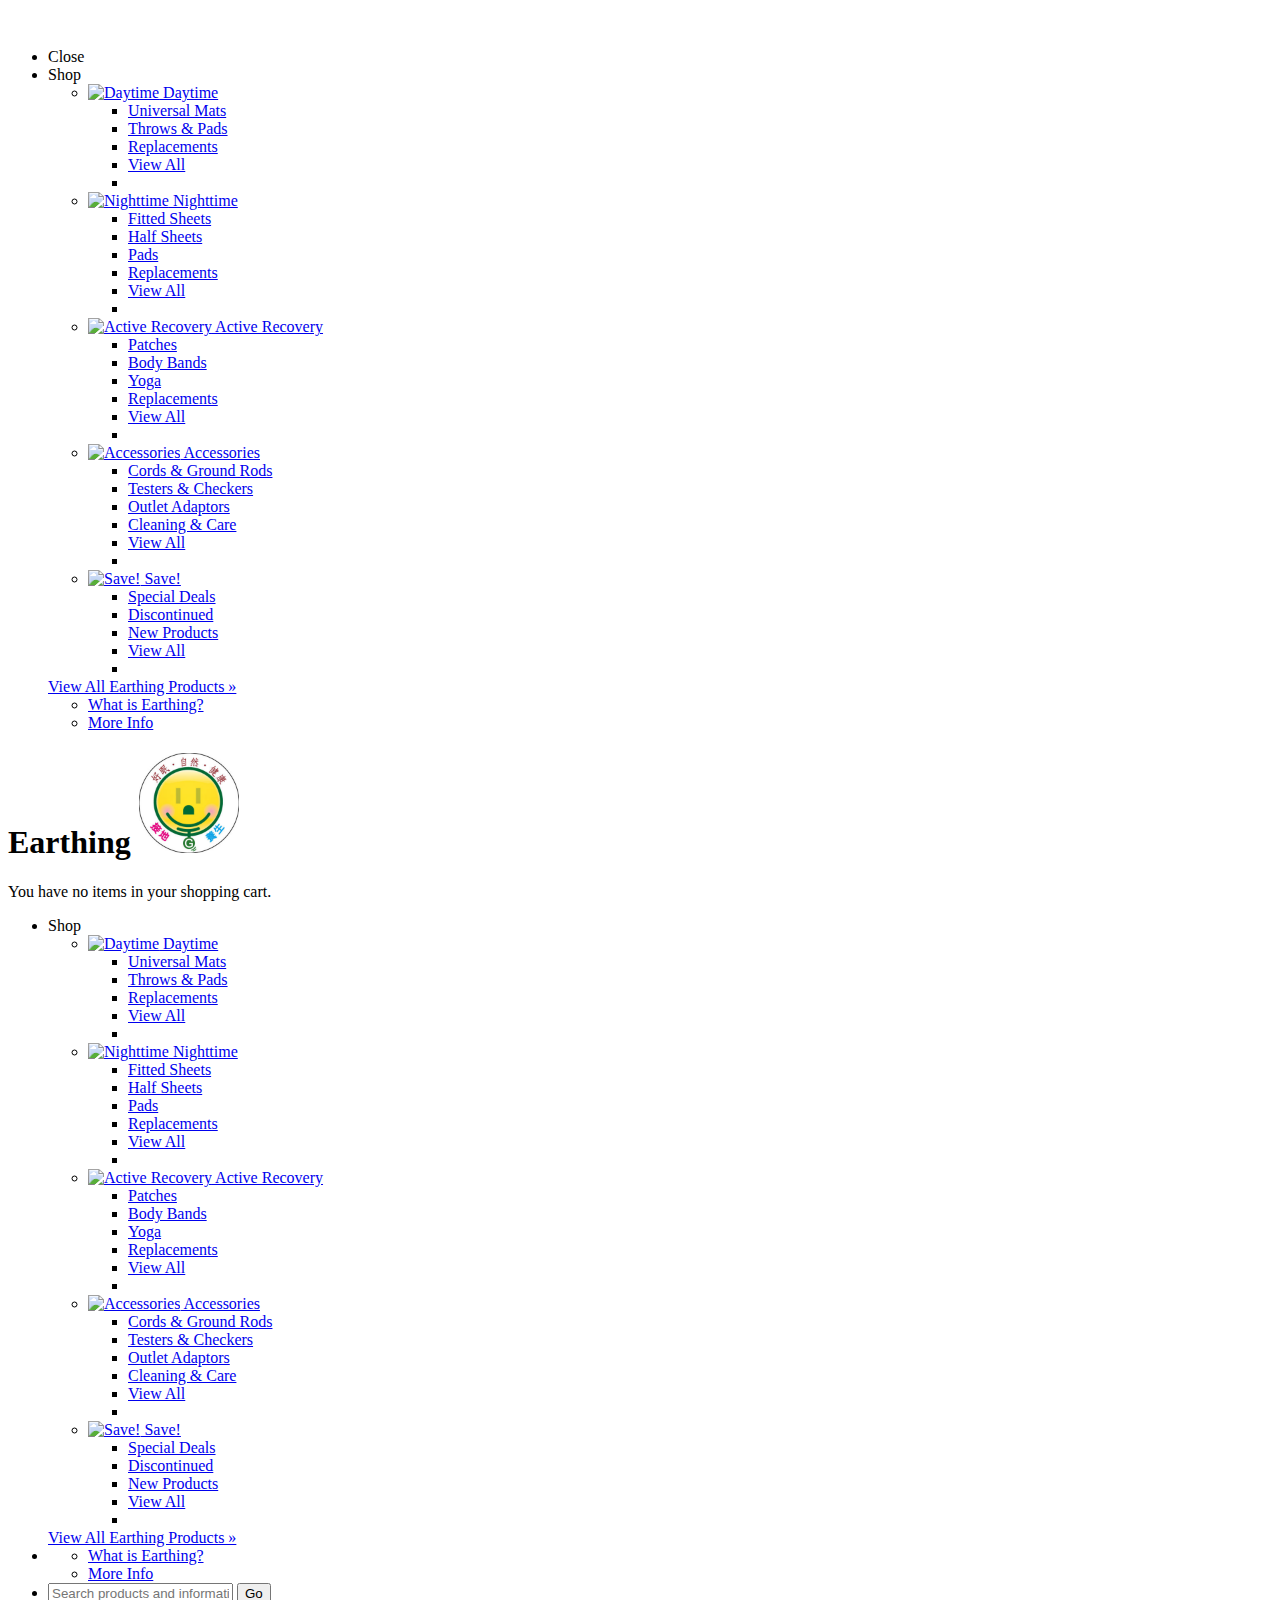
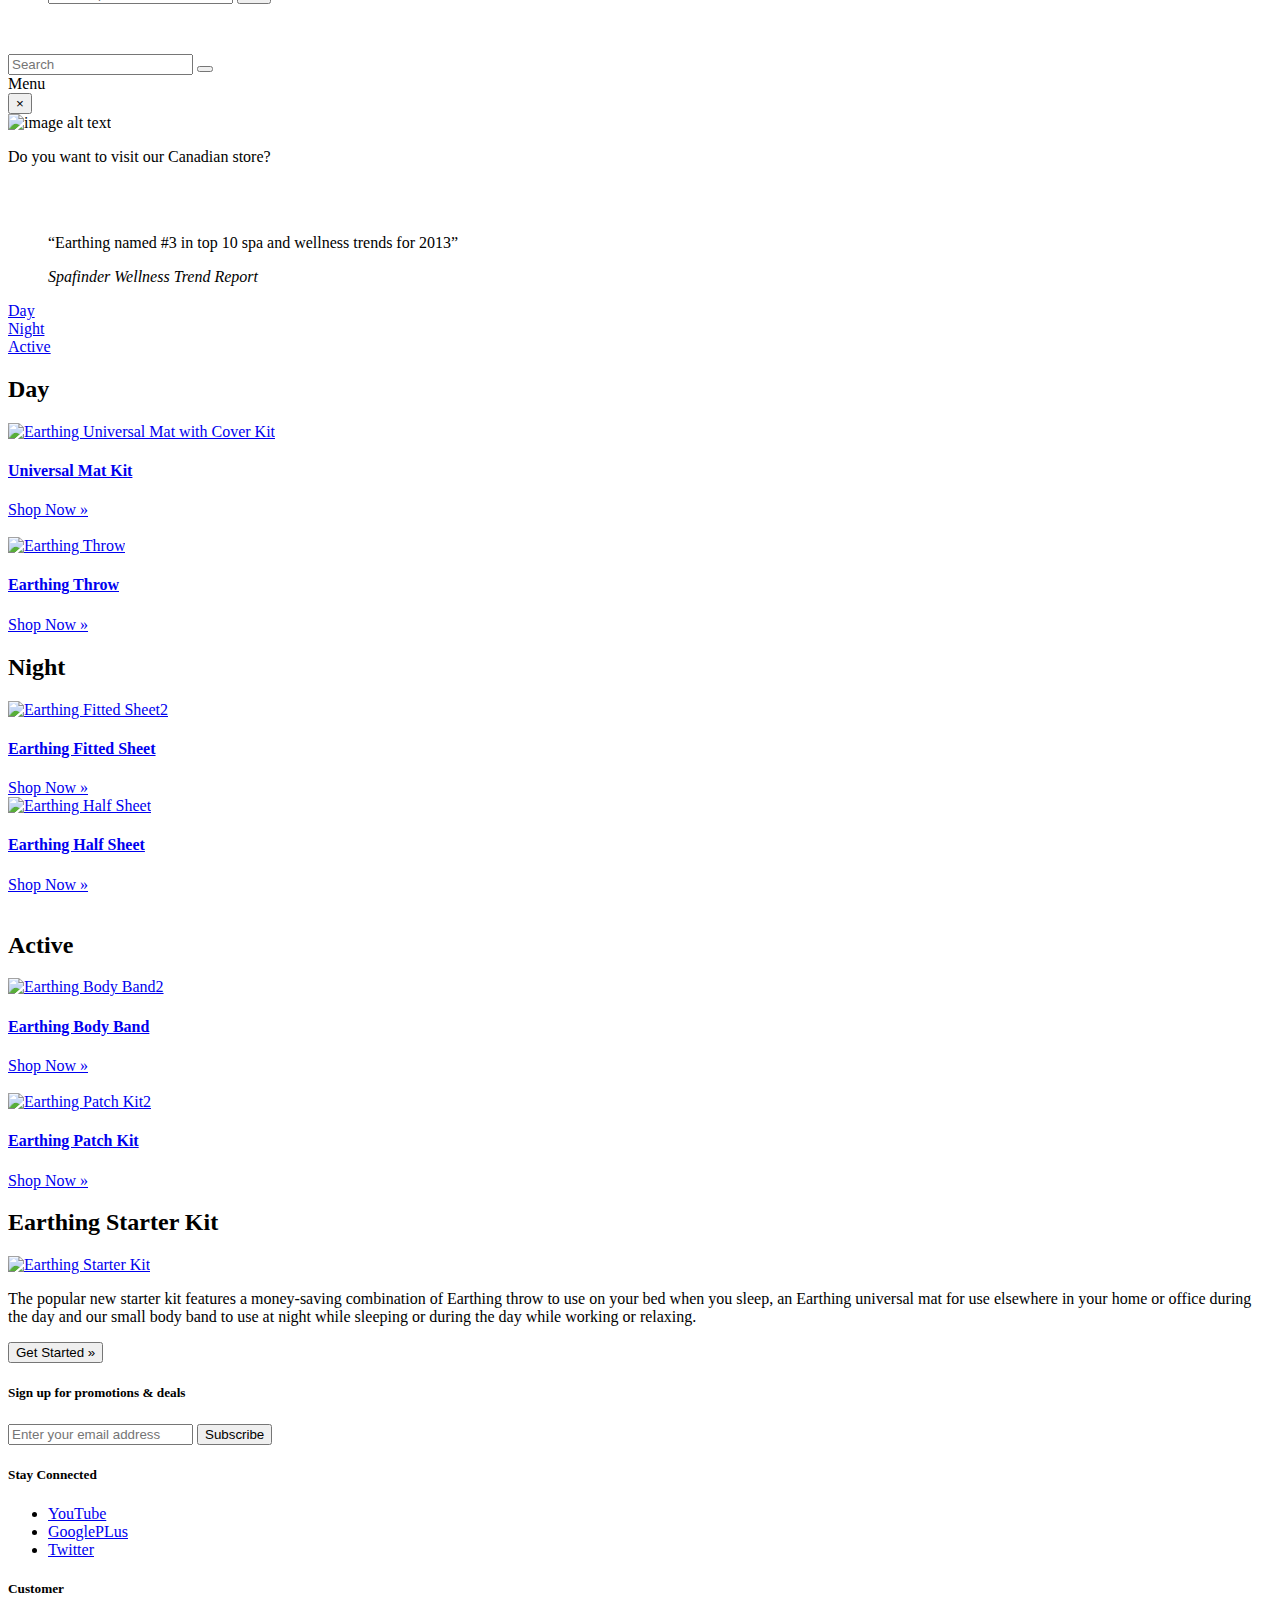
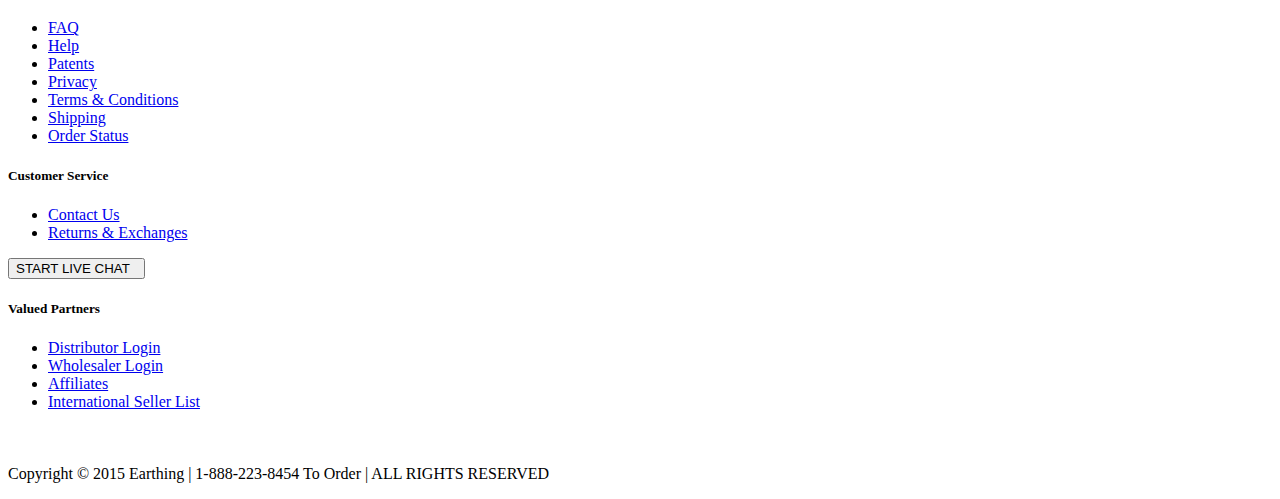
==== index.html @ 1d1a1a99 "Rename earthing-bare - 複製.html to index.html" ====
﻿<!DOCTYPE html>
<html lang="zh-TW">

<head>
<!-- 網頁編碼!-->
<meta http-equiv="Content-Type" content="text/html; charset=utf-8">
<meta name="viewport" content="width=device-width, initial-scale=1">

<title> Earthing Baby
</title>

<!-- 描述!-->
<meta name="description" content="Cheap Earthing products like starter kits, grounded sheets, mats &amp; more.">

<!-- 關鍵字!-->
<meta name="keywords" content="earthingsleep,earthing sleep,揭地寶,接地寶,grounding taiwan,Earthing Grounding kits, Earthing pads, Earthing and Grounding products, Earth mats, Grounding sheets, Grounded, Grounding">

<!-- 網頁隱私!-->
<meta name="robots" content="INDEX,NOFOLLOW">

<!-- 網站 tabs &　書籤圖!-->
<link rel="icon" href="https://.png" type="image/x-icon">
<link rel="shortcut icon" href="https://www.earthing.com/media/favicon/default/favicon.png" type="image/x-icon">

<!-- 樣式表, html link的 media 屬性!-->　
<link rel="stylesheet" type="text/css" href="css/bootstrap.css" media="all" />
<link rel="stylesheet" type="text/css" href="css/bootstrap-select.css" media="all" />
<link rel="stylesheet" type="text/css" href="css/responsive-main.css" media="all" />
<link rel="stylesheet" type="text/css" href="css/earthing-main.css" media="all" />

<!-- 作者!-->
<link rel="author" href="" content="me" />


<script type="text/javascript">
</script>

<div id="mobile-navigation" class="visible-xs">
                <ul class="mobile-main-menu list-view">
        <li class="menu-close"><a onclick="Earthing.toggleMobileMenu();">Close<span class="icon icon-close"></span></a></li>
        
    <li class="parent">
        <a>Shop</a>
        <div class="menu-dropdown">
			<ul class="first-level clearfix">
			    							                                			        <li class="first-level parent">
			            <a href="https://www.earthing.com/daytime.html">
                            <img src="https://www.earthing.com/media/catalog/category/Icon_-_SUN.png" alt="Daytime">                            Daytime                        </a>
                        			                <ul class="second-level">
			                    			                        			                        <li class="second-level">
			                        	<a href="https://www.earthing.com/daytime/universal-mats.html">Universal Mats</a>
			                        </li>
			                    			                        			                        <li class="second-level">
			                        	<a href="https://www.earthing.com/daytime/throws-pads.html">Throws & Pads</a>
			                        </li>
			                    			                        			                        <li class="second-level">
			                        	<a href="https://www.earthing.com/daytime/replacements-day.html">Replacements</a>
			                        </li>
			                                                    <li class="second-level visible-xs"><a href="https://www.earthing.com/daytime.html">View All</a><li>
			                </ul>
                        			        </li>
			    							                                			        <li class="first-level parent">
			            <a href="https://www.earthing.com/nighttime.html">
                            <img src="https://www.earthing.com/media/catalog/category/Icon_-_MOON.png" alt="Nighttime">                            Nighttime                        </a>
                        			                <ul class="second-level">
			                    			                        			                        <li class="second-level">
			                        	<a href="https://www.earthing.com/nighttime/fitted-sheets.html">Fitted Sheets</a>
			                        </li>
			                    			                        			                        <li class="second-level">
			                        	<a href="https://www.earthing.com/nighttime/half-sheets.html">Half Sheets</a>
			                        </li>
			                    			                        			                        <li class="second-level">
			                        	<a href="https://www.earthing.com/nighttime/pads.html">Pads</a>
			                        </li>
			                    			                        			                        <li class="second-level">
			                        	<a href="https://www.earthing.com/nighttime/replacement-sheets.html">Replacements</a>
			                        </li>
			                                                    <li class="second-level visible-xs"><a href="https://www.earthing.com/nighttime.html">View All</a><li>
			                </ul>
                        			        </li>
			    							                                			        <li class="first-level parent">
			            <a href="https://www.earthing.com/active-recovery.html">
                            <img src="https://www.earthing.com/media/catalog/category/Icon_-_BARBELL.png" alt="Active Recovery">                            Active Recovery                        </a>
                        			                <ul class="second-level">
			                    			                        			                        <li class="second-level">
			                        	<a href="https://www.earthing.com/active-recovery/patches.html">Patches</a>
			                        </li>
			                    			                        			                        <li class="second-level">
			                        	<a href="https://www.earthing.com/active-recovery/body-bands.html">Body Bands</a>
			                        </li>
			                    			                        			                        <li class="second-level">
			                        	<a href="https://www.earthing.com/active-recovery/yoga-mats.html">Yoga</a>
			                        </li>
			                    			                        			                        <li class="second-level">
			                        	<a href="https://www.earthing.com/active-recovery/replacements-active.html">Replacements</a>
			                        </li>
			                                                    <li class="second-level visible-xs"><a href="https://www.earthing.com/active-recovery.html">View All</a><li>
			                </ul>
                        			        </li>
			    							                                			        <li class="first-level parent">
			            <a href="https://www.earthing.com/accessories.html">
                            <img src="https://www.earthing.com/media/catalog/category/Icon_-_Box.png" alt="Accessories">                            Accessories                        </a>
                        			                <ul class="second-level">
			                    			                        			                        <li class="second-level">
			                        	<a href="https://www.earthing.com/accessories/cords-ground-rods.html">Cords & Ground Rods</a>
			                        </li>
			                    			                        			                        <li class="second-level">
			                        	<a href="https://www.earthing.com/accessories/testers-checkers.html">Testers & Checkers</a>
			                        </li>
			                    			                        			                        <li class="second-level">
			                        	<a href="https://www.earthing.com/accessories/outlet-adaptors.html">Outlet Adaptors</a>
			                        </li>
			                    			                        			                        <li class="second-level">
			                        	<a href="https://www.earthing.com/accessories/cleaning-care.html">Cleaning & Care</a>
			                        </li>
			                                                    <li class="second-level visible-xs"><a href="https://www.earthing.com/accessories.html">View All</a><li>
			                </ul>
                        			        </li>
			    							                                			        <li class="first-level parent">
			            <a href="https://www.earthing.com/save.html">
                            <img src="https://www.earthing.com/media/catalog/category/Icon_-_Tag.png" alt="Save!">                            Save!                        </a>
                        			                <ul class="second-level">
			                    			                        			                        <li class="second-level">
			                        	<a href="https://www.earthing.com/save/special-deals.html">Special Deals</a>
			                        </li>
			                    			                        			                        <li class="second-level">
			                        	<a href="https://www.earthing.com/save/discontinued.html">Discontinued</a>
			                        </li>
			                    			                        			                        <li class="second-level">
			                        	<a href="https://www.earthing.com/save/new-products.html">New Products</a>
			                        </li>
			                                                    <li class="second-level visible-xs"><a href="https://www.earthing.com/save.html">View All</a><li>
			                </ul>
                        			        </li>
			    			</ul>
	    	<div class="view-all hidden-xs"><a href="https://www.earthing.com/all-products.html">View All Earthing Products &raquo;</a></div>
    	</div>
    </li>
        <ul>
<li><a href="https://www.earthing.com/what-is-earthing/">What is Earthing?</a></li>
<li><a href="https://www.earthing.com/what-is-earthing/#landing-book">More Info</a></li>
</ul>
</div>
</head>



<body class=" cms-index-index cms-home">
<div id="page">
        <noscript>
        <div class="global-site-notice noscript">
            <div class="notice-inner">
                <p>
                    <strong>JavaScript seems to be disabled in your browser.</strong><br />
                    You must have JavaScript enabled in your browser to utilize the functionality of this website.                </p>
            </div>
        </div>
    </noscript>
    <header id="top">
    <div class="container-fluid">
                <div class="row">
            <div class="branding col-xs-12 col-sm-3">
                                    <h1 class="logo">
                        <strong>Earthing</strong>
                        <a href="https://www.earthing.com/" title="Earthing">
<!-- 商圖!-->
                            <img class="img-responsive" src="logo.png" width="100" alt="Earthing">
                        </a>
                    </h1>
                            </div>
           

 <div class="header-menu col-sm-9 hidden-xs">
    <div class="account-buttons">
        <a href=""></a>
    </div>
                    
<div class="top-cart">
        <a class="block-title no-items" href="">
        </a>
    <div id="topCartContent" class="block-content hidden-xs">
        <div class="inner-wrapper">                            <p class="cart-empty">
                You have no items in your shopping cart.            </p>
             </div>
</div>
                                    </div>


                <ul class="main-menu">
                    
    <li class="parent">
        <a>Shop</a>
        <div class="menu-dropdown">
			<ul class="first-level clearfix">
			    							                                			        <li class="first-level parent">
			            <a href="https://www.earthing.com/daytime.html">
                            <img src="https://www.earthing.com/media/catalog/category/Icon_-_SUN.png" alt="Daytime">                            Daytime                        </a>
                        			                <ul class="second-level">
			                    			                        			                        <li class="second-level">
			                        	<a href="https://www.earthing.com/daytime/universal-mats.html">Universal Mats</a>
			                        </li>
			                    			                        			                        <li class="second-level">
			                        	<a href="https://www.earthing.com/daytime/throws-pads.html">Throws & Pads</a>
			                        </li>
			                    			                        			                        <li class="second-level">
			                        	<a href="https://www.earthing.com/daytime/replacements-day.html">Replacements</a>
			                        </li>
			                                                    <li class="second-level visible-xs"><a href="https://www.earthing.com/daytime.html">View All</a><li>
			                </ul>
                        			        </li>
			    							                                			        <li class="first-level parent">
			            <a href="https://www.earthing.com/nighttime.html">
                            <img src="https://www.earthing.com/media/catalog/category/Icon_-_MOON.png" alt="Nighttime">                            Nighttime                        </a>
                        			                <ul class="second-level">
			                    			                        			                        <li class="second-level">
			                        	<a href="https://www.earthing.com/nighttime/fitted-sheets.html">Fitted Sheets</a>
			                        </li>
			                    			                        			                        <li class="second-level">
			                        	<a href="https://www.earthing.com/nighttime/half-sheets.html">Half Sheets</a>
			                        </li>
			                    			                        			                        <li class="second-level">
			                        	<a href="https://www.earthing.com/nighttime/pads.html">Pads</a>
			                        </li>
			                    			                        			                        <li class="second-level">
			                        	<a href="https://www.earthing.com/nighttime/replacement-sheets.html">Replacements</a>
			                        </li>
			                                                    <li class="second-level visible-xs"><a href="https://www.earthing.com/nighttime.html">View All</a><li>
			                </ul>
                        			        </li>
			    							                                			        <li class="first-level parent">
			            <a href="https://www.earthing.com/active-recovery.html">
                            <img src="https://www.earthing.com/media/catalog/category/Icon_-_BARBELL.png" alt="Active Recovery">                            Active Recovery                        </a>
                        			                <ul class="second-level">
			                    			                        			                        <li class="second-level">
			                        	<a href="https://www.earthing.com/active-recovery/patches.html">Patches</a>
			                        </li>
			                    			                        			                        <li class="second-level">
			                        	<a href="https://www.earthing.com/active-recovery/body-bands.html">Body Bands</a>
			                        </li>
			                    			                        			                        <li class="second-level">
			                        	<a href="https://www.earthing.com/active-recovery/yoga-mats.html">Yoga</a>
			                        </li>
			                    			                        			                        <li class="second-level">
			                        	<a href="https://www.earthing.com/active-recovery/replacements-active.html">Replacements</a>
			                        </li>
			                                                    <li class="second-level visible-xs"><a href="https://www.earthing.com/active-recovery.html">View All</a><li>
			                </ul>
                        			        </li>
			    							                                			        <li class="first-level parent">
			            <a href="https://www.earthing.com/accessories.html">
                            <img src="https://www.earthing.com/media/catalog/category/Icon_-_Box.png" alt="Accessories">                            Accessories                        </a>
                        			                <ul class="second-level">
			                    			                        			                        <li class="second-level">
			                        	<a href="https://www.earthing.com/accessories/cords-ground-rods.html">Cords & Ground Rods</a>
			                        </li>
			                    			                        			                        <li class="second-level">
			                        	<a href="https://www.earthing.com/accessories/testers-checkers.html">Testers & Checkers</a>
			                        </li>
			                    			                        			                        <li class="second-level">
			                        	<a href="https://www.earthing.com/accessories/outlet-adaptors.html">Outlet Adaptors</a>
			                        </li>
			                    			                        			                        <li class="second-level">
			                        	<a href="https://www.earthing.com/accessories/cleaning-care.html">Cleaning & Care</a>
			                        </li>
			                                                    <li class="second-level visible-xs"><a href="https://www.earthing.com/accessories.html">View All</a><li>
			                </ul>
                        			        </li>
			    							                                			        <li class="first-level parent">
			            <a href="https://www.earthing.com/save.html">
                            <img src="https://www.earthing.com/media/catalog/category/Icon_-_Tag.png" alt="Save!">                            Save!                        </a>
                        			                <ul class="second-level">
			                    			                        			                        <li class="second-level">
			                        	<a href="https://www.earthing.com/save/special-deals.html">Special Deals</a>
			                        </li>
			                    			                        			                        <li class="second-level">
			                        	<a href="https://www.earthing.com/save/discontinued.html">Discontinued</a>
			                        </li>
			                    			                        			                        <li class="second-level">
			                        	<a href="https://www.earthing.com/save/new-products.html">New Products</a>
			                        </li>
			                                                    <li class="second-level visible-xs"><a href="https://www.earthing.com/save.html">View All</a><li>
			                </ul>
                        			        </li>
			    			</ul>
	    	<div class="view-all hidden-xs"><a href="https://www.earthing.com/all-products.html">View All Earthing Products &raquo;</a></div>
    	</div>
    </li>
                    <li class="menu-links"><ul>
<li><a href="https://www.earthing.com/what-is-earthing/">What is Earthing?</a></li>
<li><a href="https://www.earthing.com/what-is-earthing/#landing-book">More Info</a></li>
</ul></li>
                    <li class="search-box">
                        <form id="search_mini_form" action="https://www.earthing.com/catalogsearch/result/" method="get">
    <div class="form-search">
        <label onclick="Earthing.focusSearch(this);"><span class="icon icon-glass"></span></label>
        <input id="search" class="form-control" type="text" name="q" placeholder="Search products and information" value="" maxlength="128">
        <span class="input-group-btn">
            <button class="btn btn-default" type="submit" title="Go">Go</button>
        </span>
    </div>
</form>
<div id="search_autocomplete" class="search-autocomplete"></div>

                    </li>
                </ul>
            </div>

            <!-- Header callout -->
            <div class="header-callout">
                <p><span style="color: #f0943b;"><b>&nbsp;</b></span></p>            </div>

            <!-- Mobile search -->
            <div class="visible-xs">
                                
<form id="search-mini-form-mobile" action="https://www.earthing.com/catalogsearch/result/" method="get">
    <div class="form-search input-group">
        <input id="mobile-search" class="form-control" type="text" placeholder="Search" name="q">
        <span class="input-group-btn">
            <button class="btn btn-default" type="submit" title="Go"><span class="icon icon-glass"></span></button>
        </span>
    </div>
</form>
<div id="search_autocomplete" class="search-autocomplete"></div>

<script>
    //<![CDATA[
    var mobileSearchForm = new Varien.searchForm('search-mini-form-mobile', 'mobile-search', 'Search');
    //]]>
</script>
            </div>

            <!-- Hamburger menu -->
            <div id="hamburger" class="col-xs-2 visible-xs" onclick="Earthing.toggleMobileMenu()">
                <span class="glyphicon glyphicon-th-list" title="Open"></span>Menu            </div>
        </div>
            </div>
</header>



    <div id="main" class="landing-page">
                    <input type="hidden" name="country_redirect_url" id="country_redirect_url" value="https://www.earthing.com/countryredirect/country/check/"/>
       
<div class="modal fade" id="redirect-modal" tabindex="-1" role="dialog" aria-labelledby="myModalLabel">
    <div class="modal-dialog" role="document">
        <div class="modal-content">
            <div class="modal-header">
                <button type="button" class="close" data-dismiss="modal" aria-label="Close"><span aria-hidden="true">&times;</span></button>
            </div>
            <div class="modal-body">
                <img src="https://www.earthing.com/skin/frontend/earthing/default/images/logo.png" alt="image alt text" />
                <p>Do you want to visit our Canadian store?</p>
            </div>
        </div>
    </div>
</div>

<div id="home-banner-C" class="main-banner graphical">
<div class="banner-image"><a href="https://www.earthing.com/new-earthing-starter-kit.html/"><img alt="" src="https://www.earthing.com/media/wysiwyg/Starter_Desktop_1.jpg" data-image-md="https://www.earthing.com/media/wysiwyg/Starter_Tablet_1.jpg" data-image-sm="https://www.earthing.com/media/wysiwyg/Starter_Mobile.jpg" /></a></div>
</div>
</div>
<div class="dots-container">&nbsp;</div>
</section> <!-- Main slider end--> <!-- News blast --> 
                                <section id="home-news" class="home-section">
                                    <div class="container-fluid">
                                     <blockquote>
                                         <p class="quote">&ldquo;Earthing named #3 in top 10 spa and wellness trends for 2013&rdquo;</p>
                                         <cite>Spafinder Wellness Trend Report</cite>
                                     </blockquote>
                                    </div>    
                                </section>
                                 <!-- News blast end --> <!-- Product highlight --> <section id="home-products" class="home-section">
<div class="container-fluid">
<div class="tabs visible-xs row" role="tablist">
<div class="col-xs-4 section-title"><a role="tab" href="#day-products" data-toggle="tab">Day</a></div>
<div class="col-xs-4 section-title active"><a role="tab" href="#night-products" data-toggle="tab">Night</a></div>
<div class="col-xs-4 section-title"><a role="tab" href="#active-products" data-toggle="tab">Active</a></div>
</div>
<div class="row">
<div id="day-products" class="products-col-wrapper col-xs-12 col-sm-4 active">
<h2 class="section-title hidden-xs">Day</h2>
<div class="products-col">
<div class="products-list">
<div class="products-list">
<div class="item last">
<div class="image-box"><a class="product-image" title="Earthing Universal Mat Kit" href="https://www.earthing.com/universal-mat-with-cover-kit.html/"><img class="img-responsive" alt="Earthing Universal Mat with Cover Kit" src="https://www.earthing.com/skin/frontend/earthing/default/images/cms/day-night-active/Day_1.jpg" height="240" width="360" /></a></div>
<h4 class="product-name"><a href="https://www.earthing.com/universal-mat-with-cover-kit.html/">Universal Mat Kit</a></h4>
<a class="shop-link" href="https://www.earthing.com/universal-mat-with-cover-kit.html/">Shop Now &raquo;</a></div>
<br />
<div class="item">
<div class="image-box"><a class="product-image" title="Earthing Throw" href="https://www.earthing.com/throw-kit.html/"><img class="img-responsive" alt="Earthing Throw" src="https://www.earthing.com/skin/frontend/earthing/default/images/cms/day-night-active/Day_3.jpg" height="240" width="360" /></a></div>
<h4 class="product-name"><a href="https://www.earthing.com/throw-kit.html/">Earthing Throw</a></h4>
<a class="shop-link" href="https://www.earthing.com/throw-kit.html/">Shop Now &raquo;</a></div>
</div>
<!-- .product-list-end --></div>
</div>
</div>
<div id="night-products" class="products-col-wrapper col-xs-12 col-sm-4 active">
<h2 class="section-title hidden-xs">Night</h2>
<div class="products-col">
<div class="products-list">
<div class="item">
<div class="image-box"><a class="product-image" title="Earthing Fitted Sheet" href="https://www.earthing.com/fitted-sheet-kits.html/"><img alt="Earthing Fitted Sheet2" src="https://www.earthing.com/media/wysiwyg/fitted_sheets.jpg" height="240" width="360" /></a></div>
<h4 class="product-name"><a href="https://www.earthing.com/fitted-sheet-kits.html/">Earthing Fitted Sheet</a></h4>
<a class="shop-link" href="https://www.earthing.com/fitted-sheet-kits.html/">Shop Now &raquo;</a></div>
<div class="item last">
<div class="image-box"><a class="product-image" title="Earthing Half Sheet" href="https://www.earthing.com/half-sheet-kit.html/"><img alt="Earthing Half Sheet" src="https://www.earthing.com/media/wysiwyg/WOMANBEDHALFSHEET.jpg" height="240" width="360" /></a></div>
<h4 class="product-name"><a href="https://www.earthing.com/half-sheet-kit.html/">Earthing Half Sheet</a></h4>
<a class="shop-link" href="https://www.earthing.com/half-sheet-kit.html/">Shop Now &raquo;</a></div>
<div class="item">
<div class="image-box">&nbsp;</div>
</div>
</div>
<!-- .product-list-end --></div>
</div>
<div id="active-products" class="products-col-wrapper col-xs-12 col-sm-4 active">
<h2 class="section-title hidden-xs">Active</h2>
<div class="products-col">
<div class="products-list">
<div class="item">
<div class="image-box"><a class="product-image" title="Earthing Body Band" href="https://www.earthing.com/earthing-body-band-kit.html/"><img alt="Earthing Body Band2" src="https://www.earthing.com/media/wysiwyg/New_Body_Band.jpg" height="240" width="360" /></a></div>
<h4 class="product-name"><a href="https://www.earthing.com/earthing-body-band-kit.html/">Earthing Body Band</a></h4>
<a class="shop-link" href="https://www.earthing.com/earthing-body-band-kit.html/">Shop Now &raquo;</a></div>
<br />
<div class="item">
<div class="image-box"><a class="product-image" title="Earthing Patch Kit" href="https://www.earthing.com/patches-kit-50.html/"><img alt="Earthing Patch Kit2" src="https://www.earthing.com/media/wysiwyg/patches_photo.jpg" height="240" width="360" /></a></div>
<h4 class="product-name"><a href="https://www.earthing.com/patches-kit-50.html/">Earthing Patch Kit</a></h4>
<a class="shop-link" href="https://www.earthing.com/patches-kit-50.html/">Shop Now &raquo;</a></div>
</div>
<!-- .product-list-end --></div>
</div>
</div>
</div>
</section> <!-- Product highlight end --> <!-- Featured Kit section --> <section id="home-kit" class="home-section">
<div class="container-fluid">
<h2 class="section-title">Earthing Starter Kit</h2>
<a href="https://www.earthing.com/new-earthing-starter-kit.html/"> <img class="img-responsive" alt="Earthing Starter Kit" src="https://www.earthing.com/media/wysiwyg/Starter_on_Home_Page.jpg" /> </a>
<p class="content"><span>The popular new starter kit features a money-saving combination of Earthing throw&nbsp;to use on your bed when you sleep, an Earthing universal mat for use elsewhere in your home or office during the day and our small body band&nbsp;to use at night while sleeping or during the day while working or relaxing.</span></p>
<button class="btn btn-primary btn-lg" onclick="setLocation('https://www.earthing.com/new-earthing-starter-kit.html/')">Get Started &raquo;</button></div>
</section> <!-- Featured Kit section end --> <!-- GB Promo -->  <!-- GB Promo end --></div></div>    </div>
        <footer>
    <div class="container-fluid">
        <div class="row">
            <div class="col-xs-12 hidden-sm col-md-3">
                                <form id="newsletter-validate-detail" action="https://www.earthing.com/newsletter/subscriber/new/" method="post">
    <h5 class="block-title heading">Sign up for promotions &amp; deals</h5>
    <div class="input-group">
        <input name="email" type="text" id="newsletter" placeholder="Enter your email address" class="form-control required-entry validate-email" />
        <span class="input-group-btn">
            <button type="submit" class="btn btn-primary" title="Subscribe">Subscribe</button>
        </span>
    </div>
</form>

                                
                                <h5 class="block-title">Stay Connected</h5>
                                <ul class="social-links">
                                    
                                    <li><a class="social youtube" href="https://www.youtube.com/user/EarthingOriginal" target="_blank" rel="nofollow"> <span>YouTube</span></a></li>
                                    <li><a class="social google_plus" href="https://plus.google.com/103690250198263893011" target="_blank" rel="nofollow"> <span>GooglePLus</span></a></li>
                                    <li><a class="social twitter" href="https://twitter.com/earthing" target="_blank" rel="nofollow"> <span>Twitter</span></a></li>
                                </ul>
                                </div>
            <div class="col-xs-12 col-sm-4 col-md-3"><h5 class="block-title">Customer</h5>
<ul>
<li><a href="https://www.earthing.com/faq/">FAQ</a></li>
<li><a class="zendesk-help" href="https://www.earthing.com/help/">Help</a></li>
<li><a href="https://www.earthing.com/patents/">Patents</a></li>
<li><a href="https://www.earthing.com/privacy/">Privacy</a></li>
<li><a href="https://www.earthing.com/terms/">Terms &amp; Conditions</a></li>
<li><a href="https://www.earthing.com/shipping/">Shipping</a></li>
<li><a href="https://www.earthing.com/sales/order/history/">Order Status</a></li>
</ul></div>
            <div class="col-xs-12 col-sm-4 col-md-3"><h5 class="block-title">Customer Service</h5>
<ul class="bullet">
<li><a href="https://www.earthing.com/contacts/">Contact Us</a></li>
<li><a href="https://www.earthing.com/returns/">Returns &amp; Exchanges</a></li>
</ul>
<p><span class="input-group-btn"> <button class="btn btn-primary start-chat" title="Click to start Chat" type="submit">START LIVE CHAT <span class="custom-icon-chat">&nbsp;</span> </button> </span></p>
<h5 class="block-title">Valued Partners</h5>
<ul class="bullet">
<li><a href="//www.earthingdistributor.com">Distributor Login</a></li>
<li><a href="//www.earthingwholesaler.com">Wholesaler Login</a></li>
<li><a title="Affiliate Signup" href="https://www.earthing.com/affiliate-signup/?___store=default" target="_self">Affiliates</a></li>
<li><a href="//www.earthing.com/international">International Seller List</a></li>
<!-- Disabled temporarily 
<li><a href="https://www.earthing.com/">Affiliate Program</a></li>
--></ul></div>
            <div class="col-xs-12 col-sm-4 col-md-3">
                                <div class="fb-like-box" data-href="https://www.facebook.com/earthing.com" data-width="220" data-colorscheme="light" data-show-faces="true" data-header="true" data-stream="false" data-show-border="true"></div>

                                
        <table width="135" border="0" cellpadding="2" cellspacing="0" title="Click to Verify - This site chose GeoTrust SSL for secure e-commerce and confidential communications.">
            <tr>
                <td width="135" align="center" valign="top">


                    <br />
                    
                </td>
            </tr>
        </table>
        <p class="copyright">
            Copyright &copy; 2015 Earthing | 1-888-223-8454 To Order | ALL RIGHTS RESERVED        </p>
    </div>
    <a id="scroll-to-top" class="glyphicon glyphicon-chevron-up" href="#top" title="Scroll to top"></a>

    <div itemscope itemtype="http://data-vocabulary.org/Organization">

    
            <meta itemprop="name" content="Earthing.com" />
    
    <span itemprop="address" itemscope itemtype="http://data-vocabulary.org/Address">
                    <meta itemprop="street-address" content="72320 Manufacturing Rd" />
                            <meta itemprop="locality" content="Thousand Palms" />
                            <meta itemprop="region" content="California" />
                            <meta itemprop="postal-code" content="92276" />
                            <meta itemprop="country-name" content="United States" />
            </span>

            <meta itemprop="phone" content="1-888-223-8454" />
    
            <link itemprop="url" href="www.earthing.com"/>
    
</div>
</footer>
<div class="device-xs visible-xs"></div>
<div class="device-sm visible-sm"></div>
<div class="device-md visible-md"></div>
<div class="device-lg visible-lg"></div>

<script type="text/javascript">
</script>

</body>
</html>
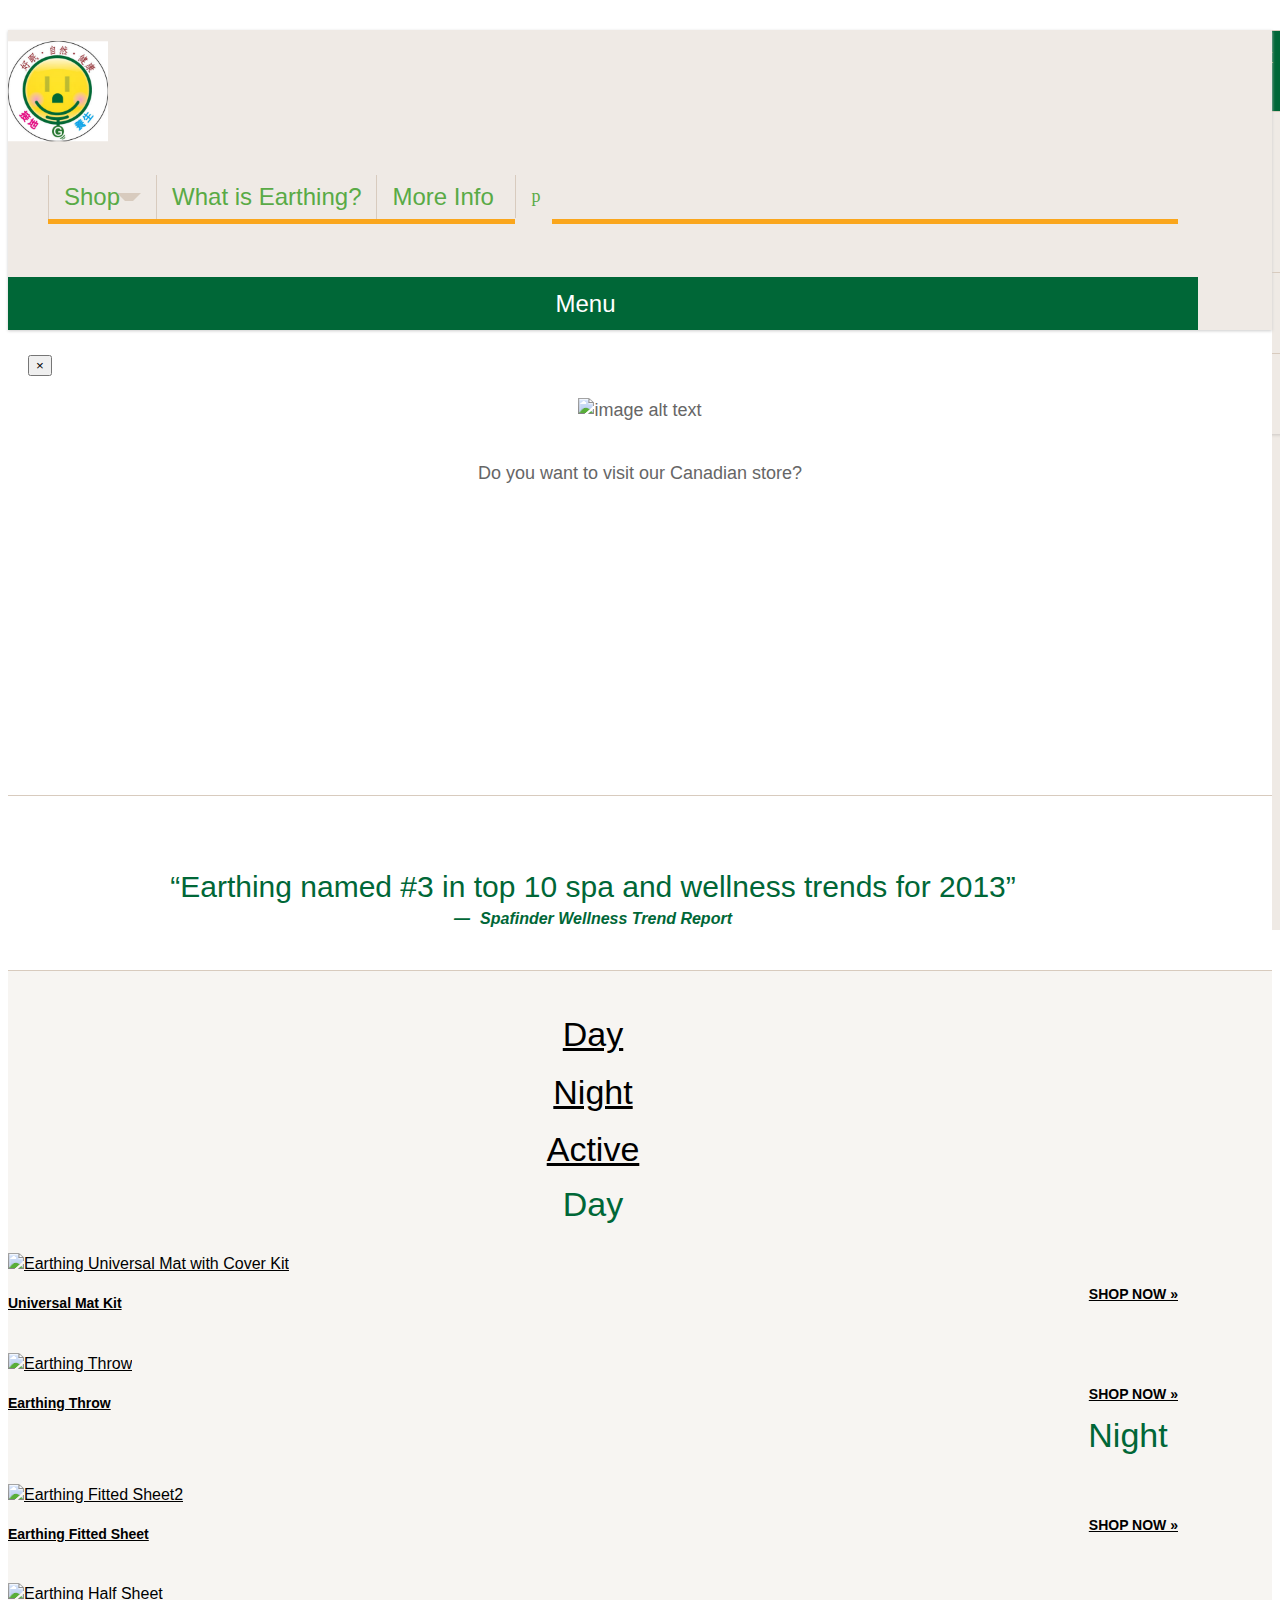
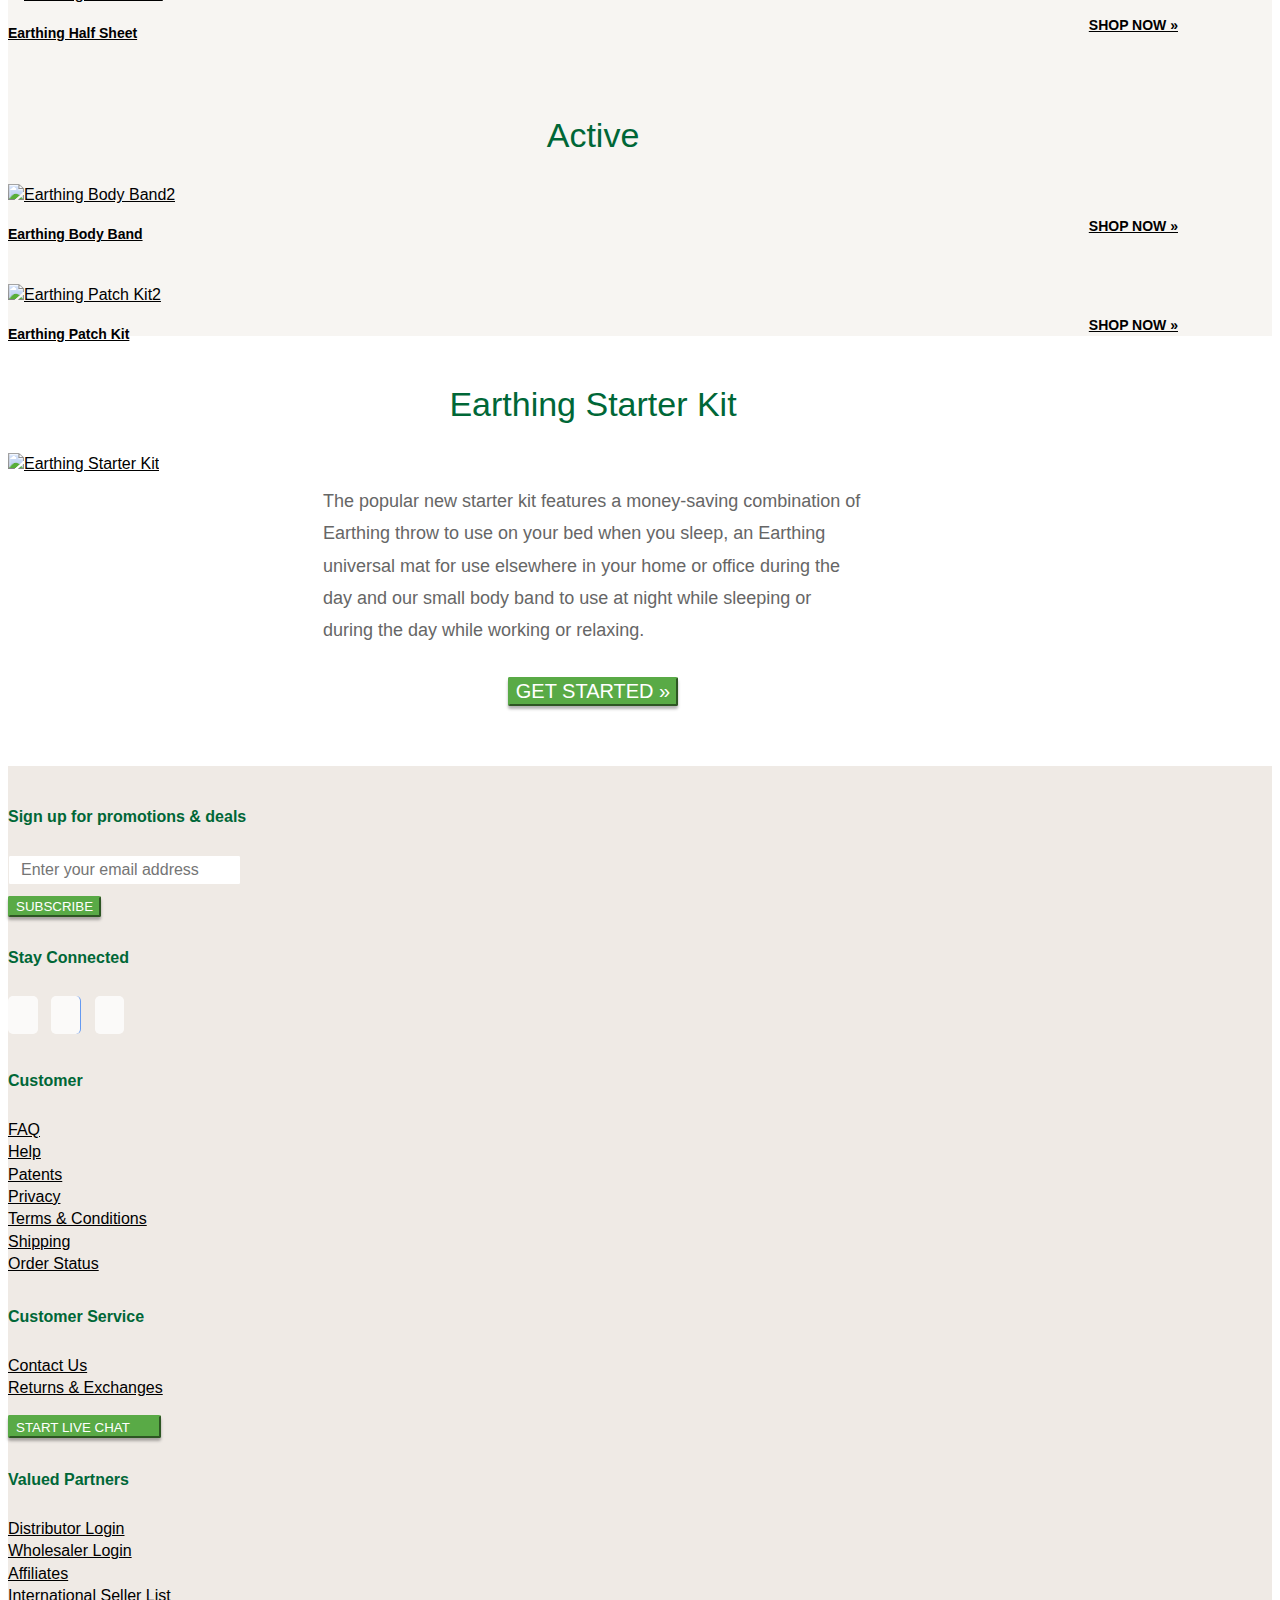
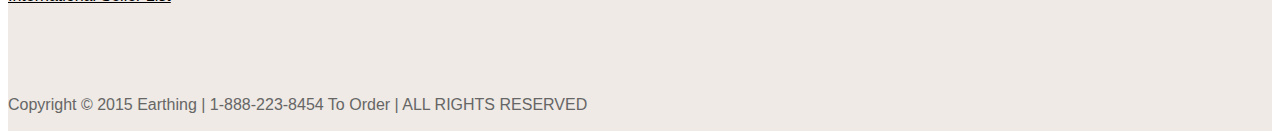
==== commit d430e167: "Update index.html" ====
--- a/index.html
+++ b/index.html
@@ -13,7 +13,7 @@
 <meta name="description" content="Cheap Earthing products like starter kits, grounded sheets, mats &amp; more.">
 
 <!-- 關鍵字!-->
-<meta name="keywords" content="earthingsleep,earthing sleep,揭地寶,接地寶,grounding taiwan,Earthing Grounding kits, Earthing pads, Earthing and Grounding products, Earth mats, Grounding sheets, Grounded, Grounding">
+<meta name="keywords" content="earthingsleep,earthing sleep,揭地寶,接地寶,grounding taiwan,Grounding kits,pads,Grounding products, sheets,Grounded, Grounding">
 
 <!-- 網頁隱私!-->
 <meta name="robots" content="INDEX,NOFOLLOW">
--- a/css/responsive-main.css
+++ b/css/responsive-main.css
@@ -0,0 +1,446 @@
+body {
+  overflow-x: hidden; }
+
+.container-fluid {
+  max-width: 1170px; }
+
+ul,
+ol {
+  padding: 0;
+  margin: 0;
+  list-style: none; }
+  ul li,
+  ol li {
+    margin: 0; }
+
+.page-title {
+  margin-bottom: 15px; }
+  .page-title h1 {
+    margin: 0; }
+  .page-title.page-title-buttons h1 {
+    float: left; }
+  .page-title.page-title-buttons .buttons {
+    float: right;
+    padding: 0;
+    margin: 0;
+    border-width: 0; }
+  .page-title.page-title-buttons .btn {
+    float: right; }
+
+p.required {
+  text-align: right;
+  color: red; }
+
+label.required {
+  position: relative;
+  padding-right: 10px; }
+  label.required em {
+    position: absolute;
+    right: 0;
+    color: red; }
+
+.buttons {
+  padding-top: 15px;
+  border-top: 1px solid #ccc;
+  margin-top: 15px; }
+  .buttons .btn {
+    float: right; }
+  .buttons .back {
+    margin: 0;
+    float: left; }
+  .buttons .please-wait {
+    float: right;
+    margin: 0 15px 0 0; }
+
+html {
+  min-width: 320px; }
+
+.page-cols-2 .page-cols-2-sidebar-first aside {
+  float: left; }
+.page-cols-2 .page-cols-2-sidebar-first article {
+  float: right; }
+
+.open-mobile-menu #page {
+  -webkit-transform: translate3d(265px, 0, 0);
+  -ms-transform: translate3d(265px, 0, 0);
+  -moz-transform: translate3d(265px, 0, 0);
+  -o-transform: translate3d(265px, 0, 0);
+  transform: translate3d(265px, 0, 0);
+  -webkit-box-shadow: -5px 0px 10px 0px rgba(50, 50, 50, 0.15);
+  -ms-box-shadow: -5px 0px 10px 0px rgba(50, 50, 50, 0.15);
+  -moz-box-shadow: -5px 0px 10px 0px rgba(50, 50, 50, 0.15);
+  -o-box-shadow: -5px 0px 10px 0px rgba(50, 50, 50, 0.15);
+  box-shadow: -5px 0px 10px 0px rgba(50, 50, 50, 0.15); }
+.open-mobile-menu #mobile-navigation {
+  top: 0; }
+
+@media (min-width: 992px) {
+  #page {
+    left: 0 !important; } }
+@media (max-width: 767px) {
+  #page.page-cols-2 article.col-xs-12,
+  #page.page-cols-2 aside.col-xs-12 {
+    float: none; } }
+.col-sidebar .block {
+  margin: 0 0 15px 0; }
+
+header {
+  margin: 15px 0;
+  border-bottom: 1px solid #CCC; }
+  header .logo {
+    margin: 0; }
+    header .logo strong {
+      display: none; }
+  header .top-cart {
+    float: right;
+    margin: 0 0 0 15px; }
+    header .top-cart .block-title {
+      cursor: pointer; }
+      header .top-cart .block-title .glyphicon {
+        display: block;
+        float: left;
+        font-size: 20px;
+        line-height: 20px; }
+      header .top-cart .block-title #cartHeader {
+        display: block;
+        float: left;
+        margin-left: 5px; }
+    header .top-cart #topCartContent {
+      position: absolute;
+      top: 30px;
+      right: 10px;
+      z-index: 1000;
+      background: #fff;
+      border: 2px solid #999;
+      padding: 20px 15px 10px 15px;
+      width: 300px; }
+      header .top-cart #topCartContent #mini-cart {
+        display: block;
+        overflow: hidden;
+        width: 100%; }
+        header .top-cart #topCartContent #mini-cart li {
+          display: block;
+          overflow: hidden;
+          position: relative;
+          padding: 10px 5px;
+          border-bottom: 1px solid #999; }
+          header .top-cart #topCartContent #mini-cart li .product-image {
+            float: left;
+            width: 30%; }
+          header .top-cart #topCartContent #mini-cart li .product-details {
+            float: right;
+            width: 70%; }
+            header .top-cart #topCartContent #mini-cart li .product-details .product-name {
+              font-weight: bold; }
+          header .top-cart #topCartContent #mini-cart li .btn-remove {
+            position: absolute;
+            top: 5px;
+            left: 5px; }
+      header .top-cart #topCartContent .subtotal {
+        text-align: right;
+        padding: 5px;
+        margin-top: 10px; }
+      header .top-cart #topCartContent .actions {
+        clear: both; }
+        header .top-cart #topCartContent .actions .btn {
+          float: right; }
+      header .top-cart #topCartContent .close {
+        position: absolute;
+        top: 5px;
+        right: 5px; }
+  header .links {
+    float: right; }
+    header .links li {
+      float: left;
+      margin: 0 0 0 15px; }
+  header .links-account .links li {
+    margin-left: 5px; }
+  header form {
+    margin: 15px 0 0 0; }
+  header .help-block {
+    text-align: right; }
+
+@media (max-width: 767px) {
+  header form {
+    margin-bottom: 15px; }
+  header .logo {
+    text-align: center; }
+  header .quick-access {
+    padding-left: 0; }
+  header .top-cart {
+    margin: 0; }
+  header #hamburger .glyphicon {
+    cursor: pointer;
+    font-size: 20px;
+    line-height: 20px; } }
+#page {
+  position: relative;
+  min-width: 320px;
+  background: #fff;
+  z-index: 10; }
+
+.breadcrumb {
+  background-color: #fff; }
+
+#header-menu {
+  height: 58px;
+  margin-top: 35px; }
+  #header-menu .main-menu > li {
+    position: relative;
+    float: left; }
+    #header-menu .main-menu > li > a {
+      display: block;
+      overflow: hidden;
+      float: left;
+      padding: 15px 10px;
+      text-transform: uppercase;
+      font-size: 20px; }
+      #header-menu .main-menu > li > a:hover {
+        text-decoration: none; }
+    #header-menu .main-menu > li ul {
+      border: 1px solid #999;
+      -webkit-box-shadow: 0 3px 3px rgba(0, 0, 0, 0.125);
+      box-shadow: 0 3px 3px rgba(0, 0, 0, 0.125); }
+      #header-menu .main-menu > li ul a {
+        display: block;
+        margin-bottom: 10px;
+        line-height: 1.2; }
+    #header-menu .main-menu > li.active > a {
+      color: #418bc9; }
+  #header-menu .main-menu > li ul {
+    display: none;
+    position: absolute;
+    top: 45px;
+    left: 10px;
+    z-index: 300;
+    min-width: 200px;
+    padding: 15px 10px 5px 10px;
+    border: 1px solid #ccc;
+    background: #fff; }
+
+@media (max-width: 767px) {
+  .main-menu > li {
+    float: none;
+    padding-right: 0; } }
+.toolbar {
+  margin: 15px 0; }
+  .toolbar .viewer {
+    float: left;
+    margin: 0 15px 0 0; }
+  .toolbar .sorter {
+    float: left;
+    margin: 0 15px 0 0; }
+  .toolbar .limiter {
+    float: left;
+    margin: 0 15px 0 0; }
+  .toolbar .amount {
+    margin: 5px 15px 0 0; }
+  .toolbar .pagination {
+    float: right;
+    margin: 0; }
+
+.products-grid {
+  margin-bottom: -15px; }
+  .products-grid .item {
+    margin-bottom: 15px; }
+    .products-grid .item .product-name {
+      margin: 10px 0 -2px 0;
+      font-size: 14px; }
+    .products-grid .item .price-box {
+      margin: 10px 0 0 0;
+      line-height: 1; }
+    .products-grid .item .btn-cart {
+      margin: 10px 0 0 0; }
+    .products-grid .item .add-to-links {
+      font-size: 12px; }
+      .products-grid .item .add-to-links li {
+        margin: 10px 0 0 0;
+        line-height: 1; }
+
+#cart-view #shopping-cart-totals-table {
+  float: right;
+  margin-bottom: 20px; }
+  #cart-view #shopping-cart-totals-table tbody td {
+    padding: 5px; }
+  #cart-view #shopping-cart-totals-table tfoot td {
+    padding: 5px;
+    border-top: 1px solid #999; }
+#cart-view #cart-totals .checkout-types li {
+  text-align: right; }
+  #cart-view #cart-totals .checkout-types li .btn {
+    margin-bottom: 10px; }
+
+footer {
+  padding: 15px 0 0 0;
+  border-top: 1px solid #CCC;
+  margin: 30px 0 0 0; }
+  footer .copyright {
+    padding: 15px 0;
+    border-top: 1px solid #CCC;
+    margin: 15px 0 0 0; }
+
+#scroll-to-top {
+  display: none;
+  position: fixed;
+  right: 20px;
+  top: auto;
+  bottom: 20px;
+  font-size: 16px;
+  line-height: 40px;
+  height: 40px;
+  width: 40px;
+  color: #333;
+  background-color: #eaeaea;
+  border-radius: 5px;
+  text-decoration: none;
+  text-align: center;
+  outline: none;
+  z-index: 9999; }
+  #scroll-to-top:hover {
+    color: #eaeaea;
+    background-color: #333; }
+
+@media (max-width: 767px) {
+  footer form {
+    margin-bottom: 15px; } }
+#mobile-navigation {
+  position: absolute;
+  margin-right: 5px;
+  width: 250px;
+  min-height: 100%;
+  background: #fff;
+  overflow-x: hidden;
+  z-index: 1;
+  margin-top: 10px; }
+  #mobile-navigation .account {
+    text-align: center;
+    padding: 15px; }
+    #mobile-navigation .account span {
+      margin: 0 10px; }
+  #mobile-navigation .list-view {
+    -webkit-box-shadow: 0 1px 3px rgba(0, 0, 0, 0.15);
+    -ms-box-shadow: 0 1px 3px rgba(0, 0, 0, 0.15);
+    -moz-box-shadow: 0 1px 3px rgba(0, 0, 0, 0.15);
+    -o-box-shadow: 0 1px 3px rgba(0, 0, 0, 0.15);
+    box-shadow: 0 1px 3px rgba(0, 0, 0, 0.15); }
+    #mobile-navigation .list-view li {
+      display: block;
+      border-top: 1px solid #999; }
+      #mobile-navigation .list-view li a {
+        position: relative;
+        display: block;
+        padding: 15px 40px 15px 15px;
+        color: #333333;
+        text-shadow: 0 1px 0 #f3f3f3; }
+        #mobile-navigation .list-view li a:hover, #mobile-navigation .list-view li a:active {
+          text-decoration: none;
+          background: #f7f7f7; }
+      #mobile-navigation .list-view li.parent > a:after,
+      #mobile-navigation .list-view li.parent a.back:after {
+        content: '';
+        position: absolute;
+        display: block;
+        margin-top: -11px;
+        top: 50%;
+        right: .5625em;
+        width: 22px;
+        height: 22px;
+        border-radius: 1em;
+        background-color: #418bc9;
+        background-image: url("data:image/svg+xml;charset=US-ASCII,%3C%3Fxml%20version%3D%221.0%22%20encoding%3D%22iso-8859-1%22%3F%3E%3C!DOCTYPE%20svg%20PUBLIC%20%22-%2F%2FW3C%2F%2FDTD%20SVG%201.1%2F%2FEN%22%20%22http%3A%2F%2Fwww.w3.org%2FGraphics%2FSVG%2F1.1%2FDTD%2Fsvg11.dtd%22%3E%3Csvg%20version%3D%221.1%22%20id%3D%22Layer_1%22%20xmlns%3D%22http%3A%2F%2Fwww.w3.org%2F2000%2Fsvg%22%20xmlns%3Axlink%3D%22http%3A%2F%2Fwww.w3.org%2F1999%2Fxlink%22%20x%3D%220px%22%20y%3D%220px%22%20%20width%3D%228px%22%20height%3D%2212px%22%20viewBox%3D%220%200%208%2012%22%20style%3D%22enable-background%3Anew%200%200%208%2012%3B%22%20xml%3Aspace%3D%22preserve%22%3E%3Cpolygon%20fill%3D%22%23FFF%22%20points%3D%222%2C0%200%2C2%204%2C6%200%2C10%202%2C12%208%2C6%20%22%2F%3E%3Cg%3E%3C%2Fg%3E%3Cg%3E%3C%2Fg%3E%3Cg%3E%3C%2Fg%3E%3Cg%3E%3C%2Fg%3E%3Cg%3E%3C%2Fg%3E%3Cg%3E%3C%2Fg%3E%3Cg%3E%3C%2Fg%3E%3Cg%3E%3C%2Fg%3E%3Cg%3E%3C%2Fg%3E%3Cg%3E%3C%2Fg%3E%3Cg%3E%3C%2Fg%3E%3Cg%3E%3C%2Fg%3E%3Cg%3E%3C%2Fg%3E%3Cg%3E%3C%2Fg%3E%3Cg%3E%3C%2Fg%3E%3C%2Fsvg%3E");
+        background-position: center center;
+        background-repeat: no-repeat;
+        -webkit-border-radius: 1em;
+        -ms-border-radius: 1em;
+        -moz-border-radius: 1em;
+        -o-border-radius: 1em;
+        border-radius: 1em; }
+      #mobile-navigation .list-view li.parent a.back {
+        padding: 15px 15px 15px 40px; }
+        #mobile-navigation .list-view li.parent a.back:after {
+          left: .5625em;
+          background-image: url("data:image/svg+xml;charset=US-ASCII,%3C%3Fxml%20version%3D%221.0%22%20encoding%3D%22iso-8859-1%22%3F%3E%3C!DOCTYPE%20svg%20PUBLIC%20%22-%2F%2FW3C%2F%2FDTD%20SVG%201.1%2F%2FEN%22%20%22http%3A%2F%2Fwww.w3.org%2FGraphics%2FSVG%2F1.1%2FDTD%2Fsvg11.dtd%22%3E%3Csvg%20version%3D%221.1%22%20id%3D%22Layer_1%22%20xmlns%3D%22http%3A%2F%2Fwww.w3.org%2F2000%2Fsvg%22%20xmlns%3Axlink%3D%22http%3A%2F%2Fwww.w3.org%2F1999%2Fxlink%22%20x%3D%220px%22%20y%3D%220px%22%20%20width%3D%2214px%22%20height%3D%2214px%22%20viewBox%3D%220%200%2014%2014%22%20style%3D%22enable-background%3Anew%200%200%2014%2014%3B%22%20xml%3Aspace%3D%22preserve%22%3E%3Cpolygon%20style%3D%22fill%3A%23FFFFFF%3B%22%20points%3D%2210.596%2C11.949%205.646%2C7%2010.596%2C2.05%208.475%2C-0.071%201.404%2C7%208.475%2C14.07%20%22%2F%3E%3C%2Fsvg%3E"); }
+    #mobile-navigation .list-view ul.level0 {
+      position: absolute;
+      left: -300px;
+      top: 0;
+      width: 100%;
+      height: 100%;
+      background: #fff;
+      z-index: 99; }
+    #mobile-navigation .list-view#mobile-account-menu {
+      margin-top: 20px; }
+
+.validation-failed, input.validation-failed, select.validation-failed, .select-wrap .bootstrap-select.form-control.validation-failed, .select-wrap .bootstrap-select.form-control.validation-failed .btn-default, .select-wrap .bootstrap-select.form-control.validation-failed .btn-default .filter-option, .select-wrap .bootstrap-select.mobile-device-wrapper.form-control.validation-failed, .select-wrap .bootstrap-select.mobile-device-wrapper.form-control.validation-failed .btn-default {
+  border-color: #f94532;
+  color: #f94532; }
+  .validation-failed:active, .select-wrap .bootstrap-select.form-control.validation-failed:active, .select-wrap .bootstrap-select.form-control.validation-failed .btn-default:active, .select-wrap .bootstrap-select.form-control.validation-failed .btn-default .filter-option:active, .validation-failed:focus, .select-wrap .bootstrap-select.form-control.validation-failed:focus, .select-wrap .bootstrap-select.form-control.validation-failed .btn-default:focus, .select-wrap .bootstrap-select.form-control.validation-failed .btn-default .filter-option:focus {
+    border-color: #418bc9;
+    color: #000; }
+
+.validation-advice {
+  margin: 5px 0 0 0;
+  font-size: 13px;
+  color: #f94532; }
+
+.select-wrap {
+  position: relative; }
+  .select-wrap .bootstrap-select {
+    position: absolute;
+    top: 0;
+    left: 0; }
+    .select-wrap .bootstrap-select.mobile-device-wrapper {
+      position: relative; }
+    .select-wrap .bootstrap-select .btn.dropdown-toggle {
+      padding: 0 20px 0 12px; }
+      .select-wrap .bootstrap-select .btn.dropdown-toggle .filter-option {
+        padding: 6px 0; }
+      .select-wrap .bootstrap-select .btn.dropdown-toggle .caret {
+        right: 6px; }
+    .select-wrap .bootstrap-select .btn-default:hover, .select-wrap .bootstrap-select .btn-default:focus, .select-wrap .bootstrap-select .btn-default:active,
+    .select-wrap .bootstrap-select .btn-default .active {
+      background-color: #999;
+      border-color: #999; }
+      .select-wrap .bootstrap-select .btn-default:hover .filter-option, .select-wrap .bootstrap-select .btn-default:focus .filter-option, .select-wrap .bootstrap-select .btn-default:active .filter-option,
+      .select-wrap .bootstrap-select .btn-default .active .filter-option {
+        border-color: #999; }
+  .select-wrap select.replaced {
+    opacity: 0 !important; }
+    .select-wrap select.replaced.mobile-device {
+      opacity: 100; }
+
+.page-cols-2.page-cols-2-sidebar-first aside {
+  float: left; }
+.page-cols-2.page-cols-2-sidebar-first article {
+  float: right; }
+
+@media (max-width: 767px) {
+  #page.page-cols-2 article.col-xs-12,
+  #page.page-cols-2 aside.col-xs-12 {
+    float: none; } }
+#cart-view #shopping-cart-totals-table {
+  width: 100%; }
+  #cart-view #shopping-cart-totals-table tbody td {
+    padding: 5px;
+    text-align: right; }
+  #cart-view #shopping-cart-totals-table tfoot td {
+    padding: 5px;
+    border-top: 1px solid #999999;
+    text-align: right; }
+
+@media (max-width: 767px) {
+  #cart-actions button {
+    width: 100%;
+    margin-bottom: 10px; }
+
+  #cart-coupon .btn,
+  #cart-giftcard .btn,
+  #cart-shipping .btn,
+  #cart-totals .btn {
+    width: 100%; } }
+#checkoutSteps .section .step-title {
+  background: #eaeaea;
+  padding: 15px 20px; }
+  #checkoutSteps .section .step-title h2 {
+    font-size: 18px;
+    margin: 0; }
--- a/css/earthing-main.css
+++ b/css/earthing-main.css
@@ -0,0 +1,4728 @@
+body {
+  font-family: Oxygen, Arial, Helvetica, sans-serif;
+  font-size: 16px;
+  color: #666;
+  line-height: 1.4;
+}
+
+h1, h2 {
+  font-family: Lato, Arial, Helvetica, sans-serif;
+  font-weight: 300;
+}
+
+h1 {
+  font-size: 30px;
+  line-height: 1.15;
+}
+
+h2 {
+  font-size: 24px;
+  line-height: 1.2;
+}
+
+h3, h4, h5, h6 {
+  font-family: Oxygen, Arial, Helvetica, sans-serif;
+  line-height: 1.4;
+}
+
+h3 {
+  font-size: 18px;
+}
+
+h4 {
+  font-size: 16px;
+}
+
+h5 {
+  font-size: 14px;
+}
+
+h6 {
+  font-size: 13px;
+}
+
+a {
+  color: #000;
+  outline: 0;
+}
+a:hover {
+  color: #006737;
+}
+
+hr {
+  color: #D8CBBE;
+  border-width: 2px;
+  clear: both;
+}
+
+.page-title h1 {
+  font-family: Oxygen, Arial, Helvetica, sans-serif;
+  font-size: 30px;
+}
+
+.custom-title {
+  font-family: Lato, Arial, Helvetica, sans-serif;
+}
+
+.section-title {
+  font-size: 34px;
+  color: #006737;
+}
+
+#page {
+  -webkit-transition: all 0.5s;
+  -moz-transition: all 0.5s;
+  -ms-transition: all 0.5s;
+  -o-transition: all 0.5s;
+  transition: all 0.5s;
+}
+
+.open-mobile-menu #page {
+  -webkit-transform: translate3d(100%, 0, 0);
+  -moz-transform: translate3d(100%, 0, 0);
+  -ms-transform: translate3d(100%, 0, 0);
+  -o-transform: translate3d(100%, 0, 0);
+  transform: translate3d(100%, 0, 0);
+}
+
+#main {
+  min-height: 440px;
+  padding-bottom: 60px;
+}
+#main.landing-page {
+  padding-bottom: 0;
+}
+
+/* columns of same height styles */
+.row-same-height {
+  display: table;
+  width: 100%;
+}
+
+.col-xs-height {
+  display: table-cell;
+  float: none !important;
+}
+
+@media (min-width: 768px) {
+  .col-sm-height {
+    display: table-cell;
+    float: none !important;
+  }
+}
+@media (min-width: 992px) {
+  .col-md-height {
+    display: table-cell;
+    float: none !important;
+  }
+}
+@media (min-width: 1200px) {
+  .col-lg-height {
+    display: table-cell;
+    float: none !important;
+  }
+}
+footer {
+  padding: 10px 0 0 0;
+  margin: 0;
+  border: none;
+  background-color: #EFEAE5;
+  min-height: 340px;
+}
+footer .block-title {
+  margin-top: 30px;
+  font-family: Lato, Arial, Helvetica, sans-serif;
+  font-size: 16px;
+  font-weight: 700;
+  color: #006737;
+}
+footer .input-group {
+  display: block;
+}
+footer .input-group .form-control {
+  display: block;
+  float: none;
+  background-color: #fff;
+}
+footer .input-group-btn {
+  display: block;
+  width: auto;
+  margin-top: 10px;
+  font-family: Oxygen, Arial, Helvetica, sans-serif;
+  font-weight: 700;
+  white-space: normal;
+}
+footer .input-group-btn .custom-icon-chat {
+  width: 20px;
+  height: 17px;
+  display: inline-block;
+  vertical-align: text-bottom;
+  background-image: url("../images/icon-chat.png");
+  background-repeat: no-repeat;
+}
+footer .social-links li {
+  display: inline-block;
+  margin: 0 9px 0 0;
+  line-height: 2.7em;
+}
+footer .social-links li a {
+  display: inline-block;
+  vertical-align: top;
+  line-height: 38px;
+}
+footer .social-links li a:before {
+  border-radius: 5px;
+  font-size: 38px;
+  background: #fff;
+  opacity: 0.8;
+}
+footer .social-links li a.facebook:before {
+  color: #4B6EAA;
+}
+footer .social-links li a.youtube:before {
+  color: #c32e18;
+}
+footer .social-links li a.pinterest:before {
+  color: #D34E4C;
+}
+footer .social-links li a.twitter:before {
+  color: #6CB8D8;
+}
+footer .social-links li a.google_plus:before {
+  color: #4285F4;
+  text-indent: -1px;
+  border-right: 1px solid #4285F4;
+}
+footer .social-links li a:hover:before {
+  opacity: 1;
+}
+footer .social-links li span {
+  display: none;
+}
+footer .accepted-cards {
+  margin-top: 25px;
+}
+footer .accepted-cards span {
+  height: 25px;
+  width: 40px;
+  display: inline-block;
+  vertical-align: middle;
+  background-image: url("../images/cards.png");
+  background-repeat: no-repeat;
+}
+footer .accepted-cards span.american-express {
+  background-position: 0 0;
+}
+footer .accepted-cards span.pay-pal {
+  background-position: -42px 0;
+}
+footer .accepted-cards span.master-card {
+  background-position: -84px 0;
+}
+footer .accepted-cards span.visa {
+  background-position: -126px 0;
+}
+footer .fb-like-box {
+  margin-top: 30px;
+  background-color: #fff;
+}
+footer .copyright {
+  border: none;
+}
+footer #scroll-to-top {
+  bottom: 10px;
+  background: #59AA46;
+  color: #fff;
+}
+footer #scroll-to-top:hover {
+  background: #75bf64;
+  color: #fff;
+}
+
+@media only screen and (-webkit-min-device-pixel-ratio: 2), only screen and (min--moz-device-pixel-ratio: 2), only screen and (-o-min-device-pixel-ratio: 2 / 1), only screen and (min-device-pixel-ratio: 2), only screen and (min-resolution: 192dpi), only screen and (min-resolution: 2dppx) {
+  footer .accepted-cards span {
+    height: 50px;
+    width: 80px;
+    background-image: url("../images/cards-r.png");
+  }
+  footer .accepted-cards span.american-express {
+    background-position: 0 0;
+  }
+  footer .accepted-cards span.pay-pal {
+    background-position: -82px 0;
+  }
+  footer .accepted-cards span.master-card {
+    background-position: -164px 0;
+  }
+  footer .accepted-cards span.visa {
+    background-position: -246px 0;
+  }
+}
+header {
+  background-color: #EFEAE5;
+  padding: 15px 0 0;
+  border: none;
+  margin: 0 0 2px;
+  min-height: 134px;
+  -webkit-box-shadow: 0 1px 3px #ccc;
+  -moz-box-shadow: 0 1px 3px #ccc;
+  -ms-box-shadow: 0 1px 3px #ccc;
+  -o-box-shadow: 0 1px 3px #ccc;
+  box-shadow: 0 1px 3px #ccc;
+}
+header form {
+  margin: 0;
+}
+
+@media (max-width: 767px) {
+  header {
+    padding-top: 5px;
+    margin-bottom: 0;
+  }
+}
+.branding {
+  padding-right: 0;
+}
+.branding .logo {
+  position: relative;
+  top: 50%;
+  -webkit-transform: translateY(-50%);
+  -moz-transform: translateY(-50%);
+  -ms-transform: translateY(-50%);
+  -o-transform: translateY(-50%);
+  transform: translateY(-50%);
+  margin-top: 50px;
+  margin-bottom: -50px;
+}
+
+@media (max-width: 767px) {
+  .branding {
+    padding: 0 15px;
+  }
+  .branding .logo {
+    margin: 0;
+    text-align: center;
+    -webkit-transform: none;
+    -moz-transform: none;
+    -ms-transform: none;
+    -o-transform: none;
+    transform: none;
+  }
+  .branding .logo > a {
+    display: inline-block;
+    max-width: 100%;
+  }
+}
+.top-links {
+  float: right;
+  margin: -5px 0 5px;
+}
+.top-links > div {
+  display: inline-block;
+}
+.top-links > div > a {
+  color: #666;
+}
+.top-links > div > a:hover {
+  color: #59AA46;
+  text-decoration: none;
+}
+.top-links > div .icon, .top-links > div .glyphicon {
+  font-size: 16px;
+  position: relative;
+  top: 2px;
+  left: -2px;
+}
+
+.account-buttons > a {
+  display: inline-block;
+  margin-left: 15px;
+}
+
+header .top-cart {
+  margin: 0;
+}
+header .top-cart #cartHeader {
+  padding: 0 15px 2px;
+}
+header .top-cart:hover #cartHeader, header .top-cart.active #cartHeader {
+  background-color: #fff;
+  color: #59AA46;
+}
+header .top-cart:hover #topCartContent, header .top-cart.active #topCartContent {
+  display: block;
+  z-index: 9;
+}
+header .top-cart #topCartContent {
+  width: 320px;
+  padding: 0;
+  top: 20px;
+  right: 14px;
+  border: solid 1px #EFEAE5;
+  border-top: none;
+  display: none;
+}
+header .top-cart #topCartContent #mini-cart .item {
+  border-bottom: solid 1px #D8CBBE;
+  padding: 15px;
+}
+header .top-cart #topCartContent #mini-cart .item .product-name {
+  margin: 0 0 5px;
+}
+header .top-cart #topCartContent #mini-cart .item .product-name > a {
+  color: #666;
+}
+header .top-cart #topCartContent #mini-cart .item .item-options td, header .top-cart #topCartContent #mini-cart .item .item-options th {
+  font-weight: 400;
+  font-size: 12px;
+}
+header .top-cart #topCartContent #mini-cart .item .product-image {
+  width: auto;
+  margin-right: 15px;
+}
+header .top-cart #topCartContent #mini-cart .item .product-details {
+  float: left;
+  width: calc(100% - 115px);
+}
+header .top-cart #topCartContent #mini-cart .item .btn-remove {
+  font-size: 18px;
+  color: #C93049;
+}
+header .top-cart #topCartContent .subtotal {
+  margin: 0;
+  padding: 5px 15px;
+  overflow: hidden;
+}
+header .top-cart #topCartContent .subtotal span {
+  display: block;
+  float: left;
+  width: 100px;
+}
+header .top-cart #topCartContent .subtotal span.price {
+  width: auto;
+  padding-left: 15px;
+  font-weight: 600;
+}
+header .top-cart #topCartContent .actions {
+  border-top: solid 1px #D8CBBE;
+  overflow: hidden;
+  background-color: #EFEAE5;
+  padding: 10px 15px;
+  text-align: center;
+}
+header .top-cart #topCartContent .actions .btn {
+  float: none;
+  margin: 0 10px;
+  font-weight: 600;
+}
+header .top-cart #topCartContent .actions .btn-secondary {
+  background-color: #F7F5F2;
+  color: #999;
+}
+header .top-cart #topCartContent .cart-empty {
+  padding: 15px;
+  margin: 0;
+  font-size: 14px;
+}
+
+.header-menu {
+  padding-left: 40px;
+}
+
+.main-menu {
+  border-bottom: solid 5px #FAA61C;
+  float: left;
+  width: 100%;
+}
+.main-menu .menu-dropdown {
+  display: none;
+  position: absolute;
+  left: -33.3%;
+  top: 74px;
+  right: 0;
+  z-index: 9999;
+  padding: 0 15px;
+  font-size: 16px;
+}
+.main-menu .menu-dropdown .view-all {
+  display: block;
+  width: 100%;
+  padding: 15px;
+  text-align: center;
+  border-top: solid 1px #D8CBBE;
+  background-color: #EFEAE5;
+}
+.main-menu .menu-dropdown.open {
+  display: block;
+}
+.main-menu ul.first-level {
+  display: table;
+  width: 100%;
+  background-color: #EFEAE5;
+}
+.main-menu ul.first-level > li {
+  display: table-cell;
+  padding-bottom: 15px;
+  vertical-align: top;
+}
+.main-menu ul.first-level > li > a {
+  display: table-cell;
+  position: relative;
+  padding: 0 15px 0 50px;
+  border-bottom: solid 1px #FAA61C;
+  margin-bottom: 15px;
+  width: 260px;
+  height: 50px;
+  vertical-align: middle;
+  text-decoration: none;
+  line-height: 1;
+  font-family: Lato, Arial, Helvetica, sans-serif;
+  font-size: 18px;
+  color: #006737;
+  background-color: #F7F5F2;
+}
+.main-menu ul.first-level > li > a > img {
+  position: absolute;
+  top: 15px;
+  left: 15px;
+  height: 25px;
+}
+.main-menu ul.first-level > li:last-child {
+  background-color: #D8CBBE;
+}
+.main-menu ul.first-level li.second-level {
+  padding: 5px 15px;
+}
+.main-menu ul.second-level {
+  padding: 15px 0;
+}
+.main-menu > li,
+.main-menu .menu-links li {
+  float: left;
+}
+.main-menu > li > a,
+.main-menu .menu-links li > a {
+  display: block;
+  font-size: 24px;
+  color: #59AA46;
+  font-family: Lato, Arial, Helvetica, sans-serif;
+  padding: 5px 15px;
+  text-decoration: none;
+  border-left: solid 1px #D8CBBE;
+}
+.main-menu > li > a:hover,
+.main-menu .menu-links li > a:hover {
+  background-color: #F7F5F2;
+}
+.main-menu > li.parent {
+  margin-bottom: -5px;
+}
+.main-menu > li.parent > a {
+  position: relative;
+  padding-right: 36px;
+  cursor: pointer;
+}
+.main-menu > li.parent > a:after {
+  content: '';
+  display: block;
+  position: absolute;
+  border: solid 8px #D8CBBE;
+  border-bottom-color: transparent;
+  border-left-color: transparent;
+  border-right-color: transparent;
+  width: 8px;
+  margin-left: -8px;
+  top: 18px;
+  right: 15px;
+}
+.main-menu > li.parent.active > a {
+  color: #59AA46;
+  background-color: #F7F5F2;
+}
+.main-menu > li.parent.active > a:after {
+  border-top-color: #59AA46;
+}
+.main-menu > li.parent.active:after {
+  content: '';
+  display: block;
+  width: 100%;
+  height: 5px;
+  background-color: #FCCA77;
+}
+.main-menu > li.search-box {
+  position: absolute;
+  left: 507px;
+  right: 15px;
+}
+
+@media (max-width: 991px) {
+  .main-menu > li.search-box {
+    position: relative;
+    left: 0;
+    right: 0;
+    width: 100%;
+  }
+}
+.header-callout {
+  float: right;
+  font-size: 18px;
+  padding: 10px 15px;
+}
+.header-callout a {
+  color: #006737;
+}
+.header-callout p {
+  margin-bottom: 0;
+  color: #006737;
+}
+
+@media (max-width: 991px) {
+  .header-callout {
+    float: none;
+    clear: both;
+    text-align: center;
+  }
+}
+.form-search input {
+  height: 43px;
+  width: 0;
+  padding-left: 25px;
+  border: none;
+  color: #EFEAE5;
+  -webkit-transition: all 0.5s;
+  -moz-transition: all 0.5s;
+  -ms-transition: all 0.5s;
+  -o-transition: all 0.5s;
+  transition: all 0.5s;
+}
+.form-search input:active, .form-search input:focus, .form-search input.active {
+  border: none;
+  background-color: #F7F5F2;
+  width: 100%;
+  color: #666;
+}
+.form-search input.active {
+  padding-left: 40px;
+}
+.form-search label {
+  position: absolute;
+  float: left;
+  width: 40px;
+  height: 43px;
+  border-left: solid 1px #D8CBBE;
+  margin: 0;
+  text-align: center;
+  line-height: 43px;
+  font-size: 18px;
+  color: #59AA46;
+  cursor: pointer;
+}
+.form-search label:hover {
+  color: #006737;
+}
+.form-search .input-group-btn {
+  display: none;
+}
+
+.currency-select {
+  float: left;
+}
+.currency-select label {
+  float: left;
+  position: relative;
+  top: 3px;
+}
+.currency-select .select-wrap {
+  float: left;
+  width: 100px;
+  top: -3px;
+}
+.currency-select .select-wrap .bootstrap-select {
+  width: 100px !important;
+}
+
+@media (max-width: 991px) {
+  .form-search input {
+    width: 100%;
+    padding: 0 20px;
+    height: 0;
+  }
+  .form-search input:active, .form-search input:focus, .form-search input.active {
+    height: 43px;
+    -webkit-box-shadow: 0 1px 3px #ccc inset;
+    -moz-box-shadow: 0 1px 3px #ccc inset;
+    -ms-box-shadow: 0 1px 3px #ccc inset;
+    -o-box-shadow: 0 1px 3px #ccc inset;
+    box-shadow: 0 1px 3px #ccc inset;
+  }
+  .form-search label {
+    right: calc(100% - 510px);
+    top: -43px;
+  }
+}
+@media (max-width: 767px) {
+  .form-search input {
+    width: 100%;
+    padding: 10px 15px;
+    height: 55px;
+    font-size: 16px;
+    background-color: #D8CBBE;
+    color: #006737;
+  }
+  .form-search input:active, .form-search input:focus {
+    height: 55px;
+  }
+  .form-search .input-group-btn {
+    display: table-cell;
+  }
+  .form-search .input-group-btn .btn, .form-search .input-group-btn .btn:hover {
+    height: 55px;
+    width: 50px;
+    padding: 0;
+    background-color: #D8CBBE;
+    border: none;
+    border-radius: 0;
+    color: #006737;
+  }
+  .form-search .input-group-btn .btn .icon, .form-search .input-group-btn .btn:hover .icon {
+    right: 10px !important;
+    font-size: 24px;
+  }
+
+  .currency-select {
+    width: 100%;
+    padding: 0 10px;
+    margin-bottom: 10px;
+  }
+  .currency-select .select-wrap {
+    width: calc(100% - 120px);
+  }
+  .currency-select .select-wrap .bootstrap-select {
+    width: 100% !important;
+  }
+}
+div.klevu-searching-area {
+  border: solid 1px #D8CBBE;
+  -webkit-box-shadow: none;
+  -moz-box-shadow: none;
+  -ms-box-shadow: none;
+  -o-box-shadow: none;
+  box-shadow: none;
+}
+div.klevu-searching-area .klevu-sorting-area {
+  background-color: #EFEAE5;
+  border-bottom: solid 1px #D8CBBE;
+}
+div.klevu-searching-area .klevu-total-results {
+  font-size: 14px;
+}
+div.klevu-searching-area .klevu-grid-view .klevu-name {
+  font-size: 14px;
+}
+div.klevu-searching-area .klevu-price {
+  margin-top: 0;
+  font-size: 16px;
+}
+
+div.klevu-min-ltr {
+  border: solid 1px #D8CBBE;
+  padding: 10px;
+}
+
+#hamburger {
+  width: 100%;
+  padding: 10px;
+  text-align: center;
+  background-color: #006737;
+  color: #fff;
+  font-size: 24px;
+}
+#hamburger > span {
+  margin-right: 10px;
+}
+
+#mobile-navigation {
+  background-color: #EFEAE5;
+  margin: 0;
+  width: 100%;
+}
+#mobile-navigation .list-view li {
+  border-top: solid 1px #D8CBBE;
+}
+#mobile-navigation .list-view li a {
+  height: 50px;
+  color: #666;
+  font-size: 16px;
+  text-transform: uppercase;
+  text-shadow: none;
+  text-decoration: none;
+}
+#mobile-navigation .list-view li .icon,
+#mobile-navigation .list-view li .glyphicon {
+  color: #666;
+  font-size: 24px;
+  position: absolute;
+  right: 15px;
+  top: 12px;
+}
+#mobile-navigation .list-view li .icon {
+  top: 10px;
+}
+#mobile-navigation .list-view li.parent a:after {
+  background: none;
+}
+#mobile-navigation .list-view li.first-level {
+  border-bottom: solid 1px #EFEAE5;
+}
+#mobile-navigation .list-view li.menu-close a {
+  background-color: #006737;
+  color: #EFEAE5;
+  padding-right: 45px;
+  line-height: 1.2;
+  text-align: right;
+  cursor: pointer;
+}
+#mobile-navigation .list-view li.menu-close .icon {
+  color: #EFEAE5;
+}
+#mobile-navigation .list-view ul.first-level,
+#mobile-navigation .list-view ul.second-level {
+  display: none;
+}
+#mobile-navigation .list-view ul.first-level {
+  background-color: #D8CBBE;
+}
+#mobile-navigation .list-view ul.first-level > li > a {
+  color: #006737;
+}
+#mobile-navigation .list-view ul.second-level {
+  background-color: #999;
+}
+#mobile-navigation .list-view ul.second-level a {
+  color: #fff;
+}
+#mobile-navigation .list-view ul.second-level a:hover {
+  background-color: #666;
+}
+
+.breadcrumb {
+  padding: 8px 0;
+  margin-bottom: 10px;
+  font-size: 14px;
+}
+.breadcrumb:before, .breadcrumb:after {
+  content: " ";
+  display: table;
+}
+.breadcrumb:after {
+  clear: both;
+}
+
+ul.styled {
+  padding-left: 30px;
+  list-style: disc outside;
+  margin-bottom: 30px;
+}
+ul.styled li {
+  padding-left: 10px;
+  line-height: 1.8;
+}
+
+iframe {
+  max-width: 100%;
+}
+
+.page-title {
+  margin-top: 40px;
+  color: #006737;
+}
+
+@media screen\0 {
+  .container-fluid {
+    padding: 0 30px;
+  }
+}
+@media screen and (max-width: 768px) {
+  html,
+  body {
+    overflow-x: hidden;
+  }
+}
+.btn {
+  border-radius: 2px;
+  font-family: Oxygen, Arial, Helvetica, sans-serif;
+  text-align: center;
+  font-weight: 400;
+  text-transform: uppercase;
+  outline: none;
+  max-width: 100%;
+  white-space: normal;
+}
+.btn[disabled], .btn[disabled]:hover, .btn[disabled]:active {
+  color: #fff;
+  background-color: #59AA46;
+  border-color: #59AA46;
+  -webkit-box-shadow: 0 3px 3px rgba(0, 0, 0, 0.3);
+  -moz-box-shadow: 0 3px 3px rgba(0, 0, 0, 0.3);
+  -ms-box-shadow: 0 3px 3px rgba(0, 0, 0, 0.3);
+  -o-box-shadow: 0 3px 3px rgba(0, 0, 0, 0.3);
+  box-shadow: 0 3px 3px rgba(0, 0, 0, 0.3);
+  -webkit-transition: all 0.3s;
+  -moz-transition: all 0.3s;
+  -ms-transition: all 0.3s;
+  -o-transition: all 0.3s;
+  transition: all 0.3s;
+  opacity: 0.8;
+}
+.btn[disabled]:hover, .btn[disabled]:focus, .btn[disabled]:hover:hover, .btn[disabled]:hover:focus, .btn[disabled]:active:hover, .btn[disabled]:active:focus {
+  color: #fff;
+  background-color: #65b852;
+  border-color: #65b852;
+}
+.btn[disabled].disabled, .btn[disabled].disabled:hover, .btn[disabled].disabled:focus, .btn[disabled].disabled:active, .btn[disabled].disabled.active, .btn[disabled][disabled], .btn[disabled][disabled]:hover, .btn[disabled][disabled]:focus, .btn[disabled][disabled]:active, .btn[disabled][disabled].active, fieldset[disabled] .btn[disabled], fieldset[disabled] .btn[disabled]:hover, fieldset[disabled] .btn[disabled]:focus, fieldset[disabled] .btn[disabled]:active, fieldset[disabled] .btn[disabled].active, .btn[disabled]:hover.disabled, .btn[disabled]:hover.disabled:hover, .btn[disabled]:hover.disabled:focus, .btn[disabled]:hover.disabled:active, .btn[disabled]:hover.disabled.active, .btn[disabled]:hover[disabled], .btn[disabled]:hover[disabled]:hover, .btn[disabled]:hover[disabled]:focus, .btn[disabled]:hover[disabled]:active, .btn[disabled]:hover[disabled].active, fieldset[disabled] .btn[disabled]:hover, fieldset[disabled] .btn[disabled]:hover:hover, fieldset[disabled] .btn[disabled]:hover:focus, fieldset[disabled] .btn[disabled]:hover:active, fieldset[disabled] .btn[disabled]:hover.active, .btn[disabled]:active.disabled, .btn[disabled]:active.disabled:hover, .btn[disabled]:active.disabled:focus, .btn[disabled]:active.disabled:active, .btn[disabled]:active.disabled.active, .btn[disabled]:active[disabled], .btn[disabled]:active[disabled]:hover, .btn[disabled]:active[disabled]:focus, .btn[disabled]:active[disabled]:active, .btn[disabled]:active[disabled].active, fieldset[disabled] .btn[disabled]:active, fieldset[disabled] .btn[disabled]:active:hover, fieldset[disabled] .btn[disabled]:active:focus, fieldset[disabled] .btn[disabled]:active:active, fieldset[disabled] .btn[disabled]:active.active {
+  opacity: 0.6;
+}
+.btn .glyphicon {
+  color: #006737;
+  margin-right: 8px;
+  vertical-align: top;
+}
+
+.btn-lg {
+  font-size: 20px;
+}
+.btn-lg .glyphicon {
+  font-size: 26px;
+}
+
+.btn-sm {
+  font-size: 14px;
+}
+
+.btn-xs {
+  font-size: 12px;
+  padding: 5px 10px;
+}
+
+.btn-default {
+  color: #fff;
+  background-color: #59AA46;
+  border-color: #59AA46;
+  -webkit-box-shadow: 0 3px 3px rgba(0, 0, 0, 0.3);
+  -moz-box-shadow: 0 3px 3px rgba(0, 0, 0, 0.3);
+  -ms-box-shadow: 0 3px 3px rgba(0, 0, 0, 0.3);
+  -o-box-shadow: 0 3px 3px rgba(0, 0, 0, 0.3);
+  box-shadow: 0 3px 3px rgba(0, 0, 0, 0.3);
+  -webkit-transition: all 0.3s;
+  -moz-transition: all 0.3s;
+  -ms-transition: all 0.3s;
+  -o-transition: all 0.3s;
+  transition: all 0.3s;
+}
+.btn-default:hover, .btn-default:focus {
+  color: #fff;
+  background-color: #65b852;
+  border-color: #65b852;
+}
+.btn-default.disabled, .btn-default.disabled:hover, .btn-default.disabled:focus, .btn-default.disabled:active, .btn-default.disabled.active, .btn-default[disabled], .btn-default[disabled]:hover, .btn-default[disabled]:focus, .btn-default[disabled]:active, .btn-default[disabled].active, fieldset[disabled] .btn-default, fieldset[disabled] .btn-default:hover, fieldset[disabled] .btn-default:focus, fieldset[disabled] .btn-default:active, fieldset[disabled] .btn-default.active {
+  opacity: 0.6;
+}
+
+.btn-primary, #review-wrap .yotpo-first-review .yotpo-default-button {
+  color: #fff;
+  background-color: #59AA46;
+  border-color: #59AA46;
+  -webkit-box-shadow: 0 3px 3px rgba(0, 0, 0, 0.3);
+  -moz-box-shadow: 0 3px 3px rgba(0, 0, 0, 0.3);
+  -ms-box-shadow: 0 3px 3px rgba(0, 0, 0, 0.3);
+  -o-box-shadow: 0 3px 3px rgba(0, 0, 0, 0.3);
+  box-shadow: 0 3px 3px rgba(0, 0, 0, 0.3);
+  -webkit-transition: all 0.3s;
+  -moz-transition: all 0.3s;
+  -ms-transition: all 0.3s;
+  -o-transition: all 0.3s;
+  transition: all 0.3s;
+}
+.btn-primary:hover, #review-wrap .yotpo-first-review .yotpo-default-button:hover, .btn-primary:focus, #review-wrap .yotpo-first-review .yotpo-default-button:focus {
+  color: #fff;
+  background-color: #65b852;
+  border-color: #65b852;
+}
+.btn-primary.disabled, #review-wrap .yotpo-first-review .disabled.yotpo-default-button, .btn-primary.disabled:hover, #review-wrap .yotpo-first-review .disabled.yotpo-default-button:hover, .btn-primary.disabled:focus, #review-wrap .yotpo-first-review .disabled.yotpo-default-button:focus, .btn-primary.disabled:active, #review-wrap .yotpo-first-review .disabled.yotpo-default-button:active, .btn-primary.disabled.active, #review-wrap .yotpo-first-review .disabled.active.yotpo-default-button, .btn-primary[disabled], #review-wrap .yotpo-first-review [disabled].yotpo-default-button, .btn-primary[disabled]:hover, #review-wrap .yotpo-first-review [disabled].yotpo-default-button:hover, .btn-primary[disabled]:focus, #review-wrap .yotpo-first-review [disabled].yotpo-default-button:focus, .btn-primary[disabled]:active, #review-wrap .yotpo-first-review [disabled].yotpo-default-button:active, .btn-primary[disabled].active, #review-wrap .yotpo-first-review [disabled].active.yotpo-default-button, fieldset[disabled] .btn-primary, fieldset[disabled] #review-wrap .yotpo-first-review .yotpo-default-button, #review-wrap .yotpo-first-review fieldset[disabled] .yotpo-default-button, fieldset[disabled] .btn-primary:hover, fieldset[disabled] #review-wrap .yotpo-first-review .yotpo-default-button:hover, #review-wrap .yotpo-first-review fieldset[disabled] .yotpo-default-button:hover, fieldset[disabled] .btn-primary:focus, fieldset[disabled] #review-wrap .yotpo-first-review .yotpo-default-button:focus, #review-wrap .yotpo-first-review fieldset[disabled] .yotpo-default-button:focus, fieldset[disabled] .btn-primary:active, fieldset[disabled] #review-wrap .yotpo-first-review .yotpo-default-button:active, #review-wrap .yotpo-first-review fieldset[disabled] .yotpo-default-button:active, fieldset[disabled] .btn-primary.active, fieldset[disabled] #review-wrap .yotpo-first-review .active.yotpo-default-button, #review-wrap .yotpo-first-review fieldset[disabled] .active.yotpo-default-button {
+  opacity: 0.6;
+}
+
+.btn-no-shadow {
+  -webkit-box-shadow: none;
+  -moz-box-shadow: none;
+  -ms-box-shadow: none;
+  -o-box-shadow: none;
+  box-shadow: none;
+}
+
+.btn-disabled {
+  opacity: 0.5;
+}
+
+.btn-sorter,
+.btn-limiter {
+  color: #666;
+  background-color: #EFEAE5;
+  border-color: #EFEAE5;
+  -webkit-box-shadow: none;
+  -moz-box-shadow: none;
+  -ms-box-shadow: none;
+  -o-box-shadow: none;
+  box-shadow: none;
+  -webkit-transition: all 0.3s;
+  -moz-transition: all 0.3s;
+  -ms-transition: all 0.3s;
+  -o-transition: all 0.3s;
+  transition: all 0.3s;
+  border-color: transparent;
+}
+.btn-sorter:hover, .btn-sorter:focus,
+.btn-limiter:hover,
+.btn-limiter:focus {
+  color: #666;
+  background-color: #f9f7f5;
+  border-color: #f9f7f5;
+}
+.btn-sorter.disabled, .btn-sorter.disabled:hover, .btn-sorter.disabled:focus, .btn-sorter.disabled:active, .btn-sorter.disabled.active, .btn-sorter[disabled], .btn-sorter[disabled]:hover, .btn-sorter[disabled]:focus, .btn-sorter[disabled]:active, .btn-sorter[disabled].active, fieldset[disabled] .btn-sorter, fieldset[disabled] .btn-sorter:hover, fieldset[disabled] .btn-sorter:focus, fieldset[disabled] .btn-sorter:active, fieldset[disabled] .btn-sorter.active,
+.btn-limiter.disabled,
+.btn-limiter.disabled:hover,
+.btn-limiter.disabled:focus,
+.btn-limiter.disabled:active,
+.btn-limiter.disabled.active,
+.btn-limiter[disabled],
+.btn-limiter[disabled]:hover,
+.btn-limiter[disabled]:focus,
+.btn-limiter[disabled]:active,
+.btn-limiter[disabled].active, fieldset[disabled]
+.btn-limiter, fieldset[disabled]
+.btn-limiter:hover, fieldset[disabled]
+.btn-limiter:focus, fieldset[disabled]
+.btn-limiter:active, fieldset[disabled]
+.btn-limiter.active {
+  opacity: 0.6;
+}
+.btn-sorter:hover, .btn-sorter:active,
+.btn-limiter:hover,
+.btn-limiter:active {
+  background: #EFEAE5;
+}
+
+.input-group-btn .btn-default {
+  color: #fff;
+  background-color: #59AA46;
+  border-color: #59AA46;
+  -webkit-box-shadow: none;
+  -moz-box-shadow: none;
+  -ms-box-shadow: none;
+  -o-box-shadow: none;
+  box-shadow: none;
+  -webkit-transition: all 0.3s;
+  -moz-transition: all 0.3s;
+  -ms-transition: all 0.3s;
+  -o-transition: all 0.3s;
+  transition: all 0.3s;
+}
+.input-group-btn .btn-default:hover, .input-group-btn .btn-default:focus {
+  color: #fff;
+  background-color: #65b852;
+  border-color: #65b852;
+}
+.input-group-btn .btn-default.disabled, .input-group-btn .btn-default.disabled:hover, .input-group-btn .btn-default.disabled:focus, .input-group-btn .btn-default.disabled:active, .input-group-btn .btn-default.disabled.active, .input-group-btn .btn-default[disabled], .input-group-btn .btn-default[disabled]:hover, .input-group-btn .btn-default[disabled]:focus, .input-group-btn .btn-default[disabled]:active, .input-group-btn .btn-default[disabled].active, fieldset[disabled] .input-group-btn .btn-default, fieldset[disabled] .input-group-btn .btn-default:hover, fieldset[disabled] .input-group-btn .btn-default:focus, fieldset[disabled] .input-group-btn .btn-default:active, fieldset[disabled] .input-group-btn .btn-default.active {
+  opacity: 0.6;
+}
+
+.btn-clear {
+  background: none;
+  border: none;
+  font-size: 16px;
+}
+.btn-clear:hover, .btn-clear:focus {
+  color: #006737;
+  text-decoration: underline;
+}
+
+@media (max-width: 767px) {
+  .btn {
+    width: 100%;
+  }
+}
+/* 
+ *  Owl Carousel styles
+ */
+.owl-carousel {
+  display: none;
+  width: 100%;
+  -webkit-tap-highlight-color: transparent;
+  /* position relative and z-index fix webkit rendering fonts issue */
+  position: relative;
+  z-index: 1;
+}
+.owl-carousel .owl-stage {
+  position: relative;
+  -ms-touch-action: pan-Y;
+}
+.owl-carousel .owl-stage:after {
+  content: ".";
+  display: block;
+  clear: both;
+  visibility: hidden;
+  line-height: 0;
+  height: 0;
+}
+.owl-carousel .owl-stage-outer {
+  position: relative;
+  overflow: hidden;
+  /* fix for flashing background */
+  -webkit-transform: translate3d(0px, 0px, 0px);
+}
+.owl-carousel .owl-controls .owl-nav .owl-prev,
+.owl-carousel .owl-controls .owl-nav .owl-next,
+.owl-carousel .owl-controls .owl-dot {
+  cursor: pointer;
+  cursor: hand;
+  -webkit-user-select: none;
+  -khtml-user-select: none;
+  -moz-user-select: none;
+  -ms-user-select: none;
+  user-select: none;
+}
+.owl-carousel.owl-loaded {
+  display: block;
+}
+.owl-carousel.owl-loading {
+  opacity: 0;
+  display: block;
+}
+.owl-carousel.owl-hidden {
+  opacity: 0;
+}
+.owl-carousel .owl-refresh .owl-item {
+  display: none;
+}
+.owl-carousel .owl-item {
+  position: relative;
+  min-height: 1px;
+  float: left;
+  -webkit-backface-visibility: hidden;
+  -webkit-tap-highlight-color: transparent;
+  -webkit-touch-callout: none;
+  -webkit-user-select: none;
+  -moz-user-select: none;
+  -ms-user-select: none;
+  user-select: none;
+}
+.owl-carousel .owl-item img {
+  display: block;
+  width: 100%;
+  -webkit-transform-style: preserve-3d;
+}
+.owl-carousel.owl-text-select-on .owl-item {
+  -webkit-user-select: auto;
+  -moz-user-select: auto;
+  -ms-user-select: auto;
+  user-select: auto;
+}
+.owl-carousel .owl-grab {
+  cursor: move;
+  cursor: -webkit-grab;
+  cursor: -o-grab;
+  cursor: -ms-grab;
+  cursor: grab;
+}
+.owl-carousel.owl-rtl {
+  direction: rtl;
+}
+.owl-carousel.owl-rtl .owl-item {
+  float: right;
+}
+
+/* No Js */
+.no-js .owl-carousel {
+  display: block;
+}
+
+/* Theme styles */
+.owl-theme .owl-controls {
+  margin-top: 10px;
+  text-align: center;
+  -webkit-tap-highlight-color: transparent;
+}
+.owl-theme .owl-controls .owl-nav [class*='owl-'] {
+  color: #fff;
+  font-size: 14px;
+  margin: 5px;
+  padding: 4px 7px;
+  background: #666;
+  display: inline-block;
+  cursor: pointer;
+  -webkit-border-radius: 3px;
+  -moz-border-radius: 3px;
+  -ms-border-radius: 3px;
+  -o-border-radius: 3px;
+  border-radius: 3px;
+}
+.owl-theme .owl-controls .owl-nav [class*='owl-']:hover {
+  background: #869791;
+  color: #fff;
+  text-decoration: none;
+}
+.owl-theme .owl-controls .owl-nav .disabled {
+  opacity: 0.5;
+  cursor: default;
+}
+.owl-theme .owl-dots .owl-dot {
+  display: inline-block;
+  zoom: 1;
+  *display: inline;
+}
+.owl-theme .owl-dots .owl-dot span {
+  width: 20px;
+  height: 20px;
+  margin: 8px;
+  background: #666;
+  display: block;
+  -webkit-backface-visibility: visible;
+  -webkit-transition: opacity 200ms ease;
+  -moz-transition: opacity 200ms ease;
+  -ms-transition: opacity 200ms ease;
+  -o-transition: opacity 200ms ease;
+  transition: opacity 200ms ease;
+  -webkit-border-radius: 50%;
+  -moz-border-radius: 50%;
+  -ms-border-radius: 50%;
+  -o-border-radius: 50%;
+  border-radius: 50%;
+}
+.owl-theme .owl-dots .owl-dot.active span, .owl-theme .owl-dots .owl-dot:hover span {
+  background: #fff;
+}
+
+/* Custom styles */
+.owl-carousel .owl-item {
+  padding: 0;
+}
+.owl-carousel .owl-item img {
+  width: auto;
+}
+
+.owl-theme .owl-controls {
+  position: absolute;
+  top: 50%;
+  margin-top: -11px;
+  width: 100%;
+  height: 0;
+}
+.owl-theme .owl-controls .owl-nav .owl-prev,
+.owl-theme .owl-controls .owl-nav .owl-next,
+.owl-theme .owl-controls .owl-nav .owl-prev:hover,
+.owl-theme .owl-controls .owl-nav .owl-next:hover {
+  display: block;
+  text-indent: -999em;
+  background-image: url(../images/carousel_nav.png);
+  background-position: -5px -30px;
+  background-repeat: none;
+  background-color: transparent;
+  border-radius: 0;
+  width: 50px;
+  height: 60px;
+  margin: -15px 0 0;
+}
+.owl-theme .owl-controls .owl-nav .owl-prev,
+.owl-theme .owl-controls .owl-nav .owl-prev:hover {
+  float: left;
+}
+.owl-theme .owl-controls .owl-nav .owl-next,
+.owl-theme .owl-controls .owl-nav .owl-next:hover {
+  float: right;
+  background-position: -65px -30px;
+}
+
+.home-carousel .owl-controls .owl-nav .owl-prev,
+.home-carousel .owl-controls .owl-nav .owl-next,
+.home-carousel .owl-controls .owl-nav .owl-prev:hover,
+.home-carousel .owl-controls .owl-nav .owl-next:hover {
+  height: 120px;
+  margin-top: -50px;
+  background-position: -5px 0;
+}
+.home-carousel .owl-controls .owl-nav .owl-next,
+.home-carousel .owl-controls .owl-nav .owl-next:hover {
+  background-position: -65px 0;
+}
+
+.dots-container {
+  text-align: center;
+}
+.dots-container .owl-dot {
+  display: inline-block;
+}
+.dots-container .owl-dot span {
+  width: 20px;
+  height: 20px;
+  margin: 8px;
+  border-radius: 50%;
+  background: #666;
+  display: block;
+  -webkit-box-shadow: 0px 3px 5px 0px rgba(112, 112, 112, 0.6);
+  -moz-box-shadow: 0px 3px 5px 0px rgba(112, 112, 112, 0.6);
+  -ms-box-shadow: 0px 3px 5px 0px rgba(112, 112, 112, 0.6);
+  -o-box-shadow: 0px 3px 5px 0px rgba(112, 112, 112, 0.6);
+  box-shadow: 0px 3px 5px 0px rgba(112, 112, 112, 0.6);
+}
+.dots-container .owl-dot.active span {
+  background: #fff;
+}
+
+/* Vertical Carousel */
+.vertical-carousel {
+  height: 1%;
+  position: relative;
+}
+.vertical-carousel .viewport {
+  height: 260px;
+  overflow: hidden;
+  position: relative;
+}
+.vertical-carousel .next,
+.vertical-carousel .prev {
+  background: url(../images/carousel_nav.png) no-repeat center -180px;
+  display: block;
+  width: 100%;
+  height: 30px;
+  opacity: 0.5;
+}
+.vertical-carousel .next:hover,
+.vertical-carousel .prev:hover {
+  opacity: 1;
+}
+.vertical-carousel .next.disable,
+.vertical-carousel .prev.disable {
+  height: 0;
+}
+.vertical-carousel .prev {
+  background-position: center -130px;
+}
+.vertical-carousel .disable {
+  visibility: hidden;
+}
+.vertical-carousel .overview {
+  position: absolute;
+  padding: 0;
+  margin: 0;
+  left: 0;
+  top: 0;
+  width: 100%;
+}
+
+.input-text, .form-control,
+textarea, .select-wrap .bootstrap-select .btn.dropdown-toggle {
+  background-color: #EFEAE5;
+  border: solid 1px #EFEAE5;
+  border-radius: 2px;
+  box-shadow: none;
+  padding: 5px 12px;
+  font-size: 16px;
+  color: #666;
+}
+.input-text:focus, .form-control:focus,
+textarea:focus, .select-wrap .bootstrap-select .btn.dropdown-toggle:focus {
+  border: solid 1px #D8CBBE;
+  box-shadow: none;
+  -webkit-box-shadow: none;
+  outline: none;
+}
+
+.form-group {
+  position: relative;
+}
+.form-group > li {
+  margin-bottom: 15px;
+}
+.form-group label {
+  font-size: 16px;
+  font-weight: 400;
+}
+
+.select-wrap .bootstrap-select .btn.dropdown-toggle {
+  height: 34px;
+  text-transform: none;
+  line-height: 1;
+  overflow: hidden;
+}
+.select-wrap .bootstrap-select .btn.dropdown-toggle .filter-option {
+  line-height: 1.5;
+  padding: 0;
+}
+.select-wrap .bootstrap-select .btn.dropdown-toggle .caret {
+  right: 10px;
+}
+.select-wrap .bootstrap-select.open .btn {
+  -webkit-box-shadow: 0 3px 5px rgba(0, 0, 0, 0.125) inset;
+  -moz-box-shadow: 0 3px 5px rgba(0, 0, 0, 0.125) inset;
+  -ms-box-shadow: 0 3px 5px rgba(0, 0, 0, 0.125) inset;
+  -o-box-shadow: 0 3px 5px rgba(0, 0, 0, 0.125) inset;
+  box-shadow: 0 3px 5px rgba(0, 0, 0, 0.125) inset;
+}
+
+.btn-group .btn + .dropdown-toggle {
+  background-color: #EFEAE5;
+}
+.btn-group .dropdown-menu {
+  border-color: #D8CBBE;
+  background-color: #EFEAE5;
+}
+
+.alerts-global {
+  padding: 0;
+}
+.alerts-global .alert {
+  margin: 20px 0;
+}
+
+@font-face {
+  font-family: "Earthing Iconset";
+  src: url("../fonts/earthing-icons/earthing-icons.eot");
+  src: url("../fonts/earthing-icons/earthing-icons.eot?#iefix") format("embedded-opentype"), url("../fonts/earthing-icons/earthing-icons.woff") format("woff"), url("../fonts/earthing-icons/earthing-icons.ttf") format("truetype"), url("../fonts/earthing-icons/earthing-icons.svg#earthing-icons") format("svg");
+  font-weight: normal;
+  font-style: normal;
+}
+[data-icon]:before {
+  font-family: "Earthing Iconset" !important;
+  content: attr(data-icon);
+  font-style: normal !important;
+  font-weight: normal !important;
+  font-variant: normal !important;
+  text-transform: none !important;
+  speak: none;
+  line-height: 1;
+  -webkit-font-smoothing: antialiased;
+  -moz-osx-font-smoothing: grayscale;
+}
+
+[class^="icon-"]:before,
+[class*=" icon-"]:before {
+  font-family: "Earthing Iconset" !important;
+  font-style: normal !important;
+  font-weight: normal !important;
+  font-variant: normal !important;
+  text-transform: none !important;
+  speak: none;
+  line-height: 1;
+  -webkit-font-smoothing: antialiased;
+  -moz-osx-font-smoothing: grayscale;
+}
+
+.icon {
+  font-family: "Earthing Iconset" !important;
+  font-style: normal !important;
+  font-weight: normal !important;
+  font-variant: normal !important;
+  text-transform: none !important;
+  speak: none;
+  -webkit-font-smoothing: antialiased;
+  -moz-osx-font-smoothing: grayscale;
+}
+
+.icon-bed-size-cali-king:before {
+  content: "a";
+}
+
+.icon-bed-size-full:before {
+  content: "b";
+}
+
+.icon-bed-size-king:before {
+  content: "c";
+}
+
+.icon-bed-size-queen:before {
+  content: "d";
+}
+
+.icon-bed-size-twin:before {
+  content: "e";
+}
+
+.icon-bed-size-twin-xl:before {
+  content: "f";
+}
+
+.icon-full-star:before {
+  content: "g";
+}
+
+.icon-half-star:before {
+  content: "h";
+}
+
+.icon-bike:before {
+  content: "i";
+}
+
+.icon-box:before {
+  content: "j";
+}
+
+.icon-cart:before {
+  content: "k";
+}
+
+.icon-moon:before {
+  content: "l";
+}
+
+.icon-sun:before {
+  content: "m";
+}
+
+.icon-tag:before {
+  content: "n";
+}
+
+.icon-user:before {
+  content: "o";
+}
+
+.icon-glass:before {
+  content: "p";
+}
+
+.icon-questionmark:before {
+  content: "q";
+}
+
+.icon-social-icons:before {
+  content: "s";
+}
+
+.icon-caret:before {
+  content: "v";
+}
+
+.icon-close:before {
+  content: "x";
+}
+
+.icon-user-alt:before {
+  content: "r";
+}
+
+.icon-cart-alt:before {
+  content: "t";
+}
+
+/*!
+ *
+ *  Project:  GLYPHICONS HALFLINGS
+ *  Author:   Jan Kovarik - www.glyphicons.com
+ *  Twitter:  @glyphicons
+ *
+ */
+@font-face {
+  font-family: 'Glyphicons Social Regular';
+  src: url("../fonts/glyphicons-social-regular/glyphicons-social-regular.eot");
+  src: url("../fonts/glyphicons-social-regular/glyphicons-social-regular.eot?#iefix") format("embedded-opentype"), url("../fonts/glyphicons-social-regular/glyphicons-social-regular.woff") format("woff"), url("../fonts/glyphicons-social-regular/glyphicons-social-regular.ttf") format("truetype"), url("../fonts/glyphicons-social-regular/glyphicons-social-regular.svg#glyphicons_socialregular") format("svg");
+  font-weight: normal;
+  font-style: normal;
+}
+.social {
+  display: inline-block;
+  position: relative;
+  padding-left: 30px;
+  color: #1d1d1b;
+  text-decoration: none;
+  *display: inline;
+  *zoom: 1;
+  vertical-align: middle;
+}
+
+.social:before {
+  position: absolute;
+  left: 0;
+  top: 0;
+  display: inline-block;
+  margin: 0 5px 0 0;
+  font: 24px/1em 'Glyphicons Social Regular';
+  font-style: normal;
+  font-weight: normal;
+  color: #1d1d1b;
+  *display: inline;
+  *zoom: 1;
+  vertical-align: middle;
+  text-transform: none;
+  -webkit-font-smoothing: antialiased;
+}
+
+.social.white:before {
+  color: #fff;
+}
+
+.social.pinterest:before {
+  content: "\E001";
+}
+
+.social.dropbox:before {
+  content: "\E002";
+}
+
+.social.google_plus:before {
+  content: "\E003";
+}
+
+.social.jolicloud:before {
+  content: "\E004";
+}
+
+.social.yahoo:before {
+  content: "\E005";
+}
+
+.social.blogger:before {
+  content: "\E006";
+}
+
+.social.picasa:before {
+  content: "\E007";
+}
+
+.social.amazon:before {
+  content: "\E008";
+}
+
+.social.tumblr:before {
+  content: "\E009";
+}
+
+.social.wordpress:before {
+  content: "\E010";
+}
+
+.social.instapaper:before {
+  content: "\E011";
+}
+
+.social.evernote:before {
+  content: "\E012";
+}
+
+.social.xing:before {
+  content: "\E013";
+}
+
+.social.zootool:before {
+  content: "\E014";
+}
+
+.social.dribbble:before {
+  content: "\E015";
+}
+
+.social.deviantart:before {
+  content: "\E016";
+}
+
+.social.read_it_later:before {
+  content: "\E017";
+}
+
+.social.linked_in:before {
+  content: "\E018";
+}
+
+.social.forrst:before {
+  content: "\E019";
+}
+
+.social.pinboard:before {
+  content: "\E020";
+}
+
+.social.behance:before {
+  content: "\E021";
+}
+
+.social.github:before {
+  content: "\E022";
+}
+
+.social.youtube:before {
+  content: "\E023";
+}
+
+.social.skitch:before {
+  content: "\E024";
+}
+
+.social.foursquare:before {
+  content: "\E025";
+}
+
+.social.quora:before {
+  content: "\E026";
+}
+
+.social.badoo:before {
+  content: "\E027";
+}
+
+.social.spotify:before {
+  content: "\E028";
+}
+
+.social.stumbleupon:before {
+  content: "\E029";
+}
+
+.social.readability:before {
+  content: "\E030";
+}
+
+.social.facebook:before {
+  content: "\E031";
+}
+
+.social.twitter:before {
+  content: "\E032";
+}
+
+.social.instagram:before {
+  content: "\E033";
+}
+
+.social.posterous_spaces:before {
+  content: "\E034";
+}
+
+.social.vimeo:before {
+  content: "\E035";
+}
+
+.social.flickr:before {
+  content: "\E036";
+}
+
+.social.last_fm:before {
+  content: "\E037";
+}
+
+.social.rss:before {
+  content: "\E038";
+}
+
+.social.skype:before {
+  content: "\E039";
+}
+
+.social.e-mail:before {
+  content: "\E040";
+}
+
+.social.vine:before {
+  content: "\E041";
+}
+
+.social.myspace:before {
+  content: "\E042";
+}
+
+.social.goodreads:before {
+  content: "\E043";
+}
+
+.social.apple:before {
+  content: "\F8FF";
+}
+
+.social.windows:before {
+  content: "\E045";
+}
+
+.social.yelp:before {
+  content: "\E046";
+}
+
+.social.playstation:before {
+  content: "\E047";
+}
+
+.social.xbox:before {
+  content: "\E048";
+}
+
+.social.android:before {
+  content: "\E049";
+}
+
+.social.ios:before {
+  content: "\E050";
+}
+
+.social-icon {
+  display: inline-block;
+  width: 24px;
+  height: 24px;
+  margin: 0 8px 0 0;
+  line-height: 14px;
+  vertical-align: text-top;
+  background-image: url(../images/glyphicons_social.svg);
+  background-position: 0 0;
+  background-repeat: no-repeat;
+  vertical-align: top;
+  *display: inline;
+  *zoom: 1;
+  *margin-right: .3em;
+}
+
+.social-icon _:-o-prefocus,
+.social-icon {
+  background-image: url(../images/glyphicons_social.png);
+}
+
+.no-inlinesvg .social-icon {
+  background-image: url(../images/glyphicons_social.png);
+}
+
+.social-icon.white {
+  background-image: url(../images/glyphicons_social-white.svg);
+}
+
+.social-icon.white _:-o-prefocus,
+.social-icon.white {
+  background-image: url(../images/glyphicons_social-white.png);
+}
+
+.no-inlinesvg .social-icon.white {
+  background-image: url(../images/glyphicons_social-white.png);
+}
+
+.social-icon.pinterest {
+  background-position: 0px 0px;
+}
+
+.social-icon.dropbox {
+  background-position: -48px 0px;
+}
+
+.social-icon.google_plus {
+  background-position: -96px 0px;
+}
+
+.social-icon.jolicloud {
+  background-position: -144px 0px;
+}
+
+.social-icon.yahoo {
+  background-position: -192px 0px;
+}
+
+.social-icon.blogger {
+  background-position: -240px 0px;
+}
+
+.social-icon.picasa {
+  background-position: -288px 0px;
+}
+
+.social-icon.amazon {
+  background-position: -336px 0px;
+}
+
+.social-icon.tumblr {
+  background-position: -384px 0px;
+}
+
+.social-icon.wordpress {
+  background-position: -432px 0px;
+}
+
+.social-icon.instapaper {
+  background-position: 0px -48px;
+}
+
+.social-icon.evernote {
+  background-position: -48px -48px;
+}
+
+.social-icon.xing {
+  background-position: -96px -48px;
+}
+
+.social-icon.zootool {
+  background-position: -144px -48px;
+}
+
+.social-icon.dribbble {
+  background-position: -192px -48px;
+}
+
+.social-icon.deviantart {
+  background-position: -240px -48px;
+}
+
+.social-icon.read_it_later {
+  background-position: -288px -48px;
+}
+
+.social-icon.linked_in {
+  background-position: -336px -48px;
+}
+
+.social-icon.forrst {
+  background-position: -384px -48px;
+}
+
+.social-icon.pinboard {
+  background-position: -432px -48px;
+}
+
+.social-icon.behance {
+  background-position: 0px -96px;
+}
+
+.social-icon.github {
+  background-position: -48px -96px;
+}
+
+.social-icon.youtube {
+  background-position: -96px -96px;
+}
+
+.social-icon.skitch {
+  background-position: -144px -96px;
+}
+
+.social-icon.foursquare {
+  background-position: -192px -96px;
+}
+
+.social-icon.quora {
+  background-position: -240px -96px;
+}
+
+.social-icon.badoo {
+  background-position: -288px -96px;
+}
+
+.social-icon.spotify {
+  background-position: -336px -96px;
+}
+
+.social-icon.stumbleupon {
+  background-position: -384px -96px;
+}
+
+.social-icon.readability {
+  background-position: -432px -96px;
+}
+
+.social-icon.facebook {
+  background-position: 0px -144px;
+}
+
+.social-icon.twitter {
+  background-position: -48px -144px;
+}
+
+.social-icon.instagram {
+  background-position: -96px -144px;
+}
+
+.social-icon.posterous_spaces {
+  background-position: -144px -144px;
+}
+
+.social-icon.vimeo {
+  background-position: -192px -144px;
+}
+
+.social-icon.flickr {
+  background-position: -240px -144px;
+}
+
+.social-icon.last_fm {
+  background-position: -288px -144px;
+}
+
+.social-icon.rss {
+  background-position: -336px -144px;
+}
+
+.social-icon.skype {
+  background-position: -384px -144px;
+}
+
+.social-icon.e-mail {
+  background-position: -432px -144px;
+}
+
+.social-icon.vine {
+  background-position: 0px -192px;
+}
+
+.social-icon.myspace {
+  background-position: -48px -192px;
+}
+
+.social-icon.goodreads {
+  background-position: -96px -192px;
+}
+
+.social-icon.apple {
+  background-position: -144px -192px;
+}
+
+.social-icon.windows {
+  background-position: -192px -192px;
+}
+
+.social-icon.yelp {
+  background-position: -240px -192px;
+}
+
+.social-icon.playstation {
+  background-position: -288px -192px;
+}
+
+.social-icon.xbox {
+  background-position: -336px -192px;
+}
+
+.social-icon.android {
+  background-position: -384px -192px;
+}
+
+.social-icon.ios {
+  background-position: -432px -192px;
+}
+
+.modal-content {
+  border-radius: 0;
+}
+
+.modal-header {
+  border: none;
+  padding: 20px;
+}
+
+.modal-body {
+  text-align: center;
+}
+
+#redirect-modal img {
+  max-width: 40%;
+  margin-bottom: 20px;
+}
+
+@media screen and (max-width: 767px) {
+  #redirect-modal .modal-footer a,
+  #redirect-modal .modal-footer button {
+    width: 50%;
+    float: left;
+    display: inline-block;
+  }
+  #redirect-modal .modal-footer button {
+    width: 48%;
+    margin-left: 2%;
+  }
+}
+.table > thead > tr > th {
+  background-color: #EFEAE5;
+  font-size: 16px;
+  vertical-align: middle;
+  border-bottom: none;
+}
+.table > tbody > tr > td {
+  border-top: none;
+  border-bottom: solid 1px #D8CBBE;
+}
+
+.table-responsive {
+  border: none;
+  clear: both;
+}
+
+.nav-tabs:before {
+  content: "";
+  height: 1px;
+  width: 3000px;
+  background: #D8CBBE;
+  position: absolute;
+  bottom: 0;
+  left: -50%;
+  z-index: 1;
+}
+
+.nav-tabs {
+  border: 0 none;
+  position: relative;
+  margin-bottom: 20px;
+}
+.nav-tabs li a {
+  color: #707070;
+  font-weight: 700;
+  font-size: 20px;
+  border: 0 none;
+  border-left: 1px solid #D8CBBE !important;
+  margin-bottom: 10px;
+  -moz-border-radius: 0;
+  -webkit-border-radius: 0;
+  border-radius: 0;
+}
+.nav-tabs li a:hover {
+  background: #fff;
+  border: 0 none;
+  color: #006737;
+}
+.nav-tabs li.active a {
+  border: 0 none;
+  color: #006737;
+  border: 0 none;
+}
+.nav-tabs li.active a:hover, .nav-tabs li.active a:focus {
+  border: 0 none;
+  color: #006737;
+}
+.nav-tabs li:first-child a {
+  border-left: 0 none !important;
+}
+
+#product-review {
+  display: block;
+  margin-top: 5px;
+}
+#product-review .yotpo-stars,
+#product-review .yotpo-clr,
+#product-review .yotpo-sum-reviews,
+#product-review .write-review-button {
+  display: block;
+  float: left;
+  margin-right: 10px;
+}
+
+.pagination {
+  border-radius: 2px;
+  overflow: hidden;
+}
+.pagination li a {
+  border: 0 none;
+  color: #666;
+  background-color: #EFEAE5;
+}
+.pagination li a:hover, .pagination li a:active {
+  color: #fff;
+  background-color: #59AA46;
+}
+.pagination li.active a,
+.pagination li.active a:hover {
+  color: #fff;
+  background-color: #D8CBBE;
+}
+.pagination li:first-child a, .pagination li:last-child a {
+  border-radius: 0;
+}
+
+@media screen and (max-width: 767px) {
+  .pagination {
+    float: none !important;
+  }
+}
+#top-tabs {
+  background: #D8CBBE;
+}
+#top-tabs ul {
+  padding: 5px 15px;
+}
+#top-tabs ul li {
+  display: inline-block;
+}
+#top-tabs ul li:first-child {
+  margin-right: 15px;
+  padding-right: 15px;
+  border-right: 1px solid #EFEAE5;
+}
+#top-tabs ul li a {
+  font-size: 20px;
+  text-transform: capitalize;
+}
+#top-tabs ul li a.active, #top-tabs ul li a:hover {
+  color: #006737;
+  text-decoration: none;
+}
+
+#zendesk-articles {
+  background: #fff;
+  position: absolute;
+  z-index: 999999;
+  top: 38px;
+  left: 0;
+  bottom: 0;
+  width: 100%;
+  box-sizing: border-box;
+  display: none;
+  overflow-y: auto;
+}
+#zendesk-articles .no-articles {
+  padding: 10px;
+  color: #000;
+  font-size: 13px;
+  line-height: 20px;
+}
+#zendesk-articles ul li {
+  padding: 10px;
+  border-bottom: 1px solid #eee;
+}
+#zendesk-articles ul li:hover {
+  background: #f8f8f8;
+}
+#zendesk-articles ul li a:hover {
+  text-decoration: none;
+  color: #000;
+}
+#zendesk-articles ul li a:hover .article-title {
+  text-decoration: underline;
+}
+#zendesk-articles ul li .article-title {
+  font-size: 13px;
+  line-height: 20px;
+  display: block;
+  font-weight: 700;
+  color: #000;
+}
+#zendesk-articles ul li .article-excerpt {
+  font-weight: 500;
+  display: block;
+}
+
+#ajax-loader {
+  position: absolute;
+  top: 38px;
+  left: 0;
+  bottom: 0;
+  width: 100%;
+  text-align: center;
+  background: rgba(255, 255, 255, 0.8);
+  z-index: 9999999;
+  display: none;
+}
+#ajax-loader img {
+  position: absolute;
+  top: 50%;
+  left: 50%;
+  margin-top: -16px;
+  margin-left: -16px;
+}
+
+#search_mini_form .input-group-btn {
+  position: absolute;
+  right: 100%;
+  top: 0;
+  display: block;
+  opacity: 0;
+  width: 40px;
+  transition-property: opacity, right;
+  transition-duration: .5s;
+}
+#search_mini_form .input-group-btn .btn-default {
+  height: 43px;
+  line-height: 43px;
+  padding: 0;
+  width: 40px;
+}
+#search_mini_form .input-group-btn.active {
+  opacity: 1;
+  right: 0;
+}
+
+.account-login.login-only {
+  margin-top: 50px;
+}
+
+.my-account {
+  color: #666;
+}
+.my-account hr {
+  margin: 15px 0 10px;
+}
+.my-account h1 {
+  font-family: Lato, Arial, Helvetica, sans-serif;
+  font-weight: 500;
+  color: #006737;
+}
+.my-account h2 {
+  margin: 35px 0 0;
+  font-size: 20px;
+  font-weight: 700;
+  color: #006737;
+}
+.my-account h3 {
+  margin-top: 0;
+  margin-bottom: 8px;
+  font-weight: bold;
+  font-size: 18px;
+  color: #666;
+}
+.my-account a {
+  margin-top: 6px;
+  color: #59AA46;
+}
+.my-account a:hover {
+  text-decoration: underline;
+}
+.my-account p {
+  margin: 0;
+  font-size: 18px;
+  font-family: Oxygen, Arial, Helvetica, sans-serif;
+}
+.my-account em {
+  font-family: Oxygen, Arial, Helvetica, sans-serif;
+  font-size: 16px;
+}
+.my-account .page-title {
+  margin-bottom: 21px;
+}
+.my-account .box.address .box-head {
+  position: relative;
+}
+.my-account .box.address .box-head a {
+  position: absolute;
+  left: 34%;
+  bottom: 0;
+}
+.my-account .messages {
+  padding: 0;
+}
+.my-account .messages > li {
+  margin: 0 0 20px;
+}
+
+.sales-order-history .my-account .limiter .dropdown-menu {
+  min-width: 65px;
+}
+
+.col-sidebar .block-account {
+  margin-top: 40px;
+}
+.col-sidebar .block-title {
+  margin-bottom: 15px;
+  font-family: Lato, Arial, Helvetica, sans-serif;
+  font-size: 30px;
+  line-height: 38px;
+  color: #006737;
+}
+.col-sidebar .block-content li {
+  margin-bottom: 8px;
+  font-size: 16px;
+}
+.col-sidebar .block-content li.current {
+  color: #59AA46;
+}
+.col-sidebar .block-content a {
+  font-size: 16px;
+  color: #000;
+}
+.col-sidebar .block-content a:hover {
+  color: #59AA46;
+  text-decoration: none;
+}
+
+.btn-link {
+  text-decoration: none;
+  color: #59AA46;
+}
+.btn-link:hover {
+  text-decoration: underline;
+  color: #59AA46;
+}
+
+@media screen and (max-width: 991px) {
+  .box.address .box-head a {
+    right: 0;
+  }
+}
+#cart-actions .btn-update {
+  float: right;
+  margin-left: 30px;
+}
+#cart-actions #empty_cart_button {
+  float: right;
+}
+
+#shopping-cart-table th {
+  padding: 18px 8px;
+}
+#shopping-cart-table td {
+  padding: 31px 8px;
+}
+#shopping-cart-table td.image {
+  padding: 18px 8px;
+}
+#shopping-cart-table td.name {
+  padding-top: 24px;
+}
+#shopping-cart-table td.quantity {
+  padding-top: 24px;
+}
+#shopping-cart-table td.quantity .common {
+  max-width: 70px;
+}
+#shopping-cart-table td .icon-close {
+  color: #666;
+}
+#shopping-cart-table .product-name {
+  margin: 0;
+}
+#shopping-cart-table .product-name a {
+  font-size: 18px;
+  font-weight: bold;
+}
+
+@media (max-width: 991px) {
+  #shopping-cart-table {
+    margin-top: 40px;
+  }
+  #shopping-cart-table thead {
+    display: none;
+  }
+}
+@media (max-width: 767px) {
+  #shopping-cart-table colgroup {
+    display: none;
+  }
+  #shopping-cart-table td.image {
+    padding: 0 0 8px 0;
+  }
+  #shopping-cart-table td.quantity {
+    padding-bottom: 18px;
+    min-width: 65px;
+    vertical-align: bottom;
+  }
+  #shopping-cart-table td.subtotal {
+    padding-bottom: 24px;
+    vertical-align: bottom;
+    text-align: right;
+  }
+  #shopping-cart-table td.remove {
+    text-align: center;
+    position: absolute;
+    border: none !important;
+  }
+  #shopping-cart-table td.remove a {
+    position: absolute;
+    top: 14px;
+    left: -56px;
+  }
+  #shopping-cart-table td.remove .icon {
+    display: block;
+  }
+  #shopping-cart-table td.subtotal {
+    padding-top: 80px;
+  }
+}
+#cart-actions {
+  overflow: hidden;
+  line-height: 20px;
+  padding-bottom: 20px;
+  border-bottom: solid 1px #D8CBBE;
+}
+
+#cart-collateral {
+  padding-top: 40px;
+}
+#cart-collateral h3 {
+  color: #006737;
+  font-weight: bold;
+  margin: 0 0 10px 0;
+}
+#cart-collateral p {
+  font-size: 16px;
+}
+#cart-collateral label {
+  width: 100%;
+}
+#cart-collateral input {
+  max-width: 250px;
+}
+#cart-collateral select, #cart-collateral .custom-select {
+  max-width: 280px;
+}
+#cart-collateral .form-group {
+  border: none;
+}
+#cart-collateral .form-group .btn {
+  float: none;
+}
+#cart-collateral #cart-shipping p {
+  margin-bottom: 20px;
+}
+#cart-collateral #cart-shipping label.required em {
+  position: static;
+  float: none;
+  margin-right: 4px;
+}
+#cart-collateral #cart-shipping input#postcode {
+  max-width: 150px;
+}
+#cart-collateral #cart-totals tbody td, #cart-collateral #cart-totals tfoot td {
+  padding: 12px 5px;
+  text-align: right;
+}
+#cart-collateral #cart-totals tbody td.key, #cart-collateral #cart-totals tfoot td.key {
+  padding-right: 27px;
+}
+#cart-collateral #cart-totals tbody tr.sub-total td {
+  padding-top: 0;
+}
+#cart-collateral #cart-totals tfoot td {
+  border: none;
+}
+#cart-collateral #cart-totals tfoot td.key {
+  font-weight: 400;
+}
+#cart-collateral #cart-totals tfoot td.value {
+  font-size: 18px;
+}
+
+@media (max-width: 991px) {
+  #cart-collateral input {
+    max-width: 100%;
+  }
+  #cart-collateral select, #cart-collateral .custom-select {
+    max-width: 100%;
+  }
+  #cart-collateral #cart-totals {
+    margin-top: 40px;
+  }
+}
+.category-view {
+  padding: 0 15px;
+}
+.category-view .toolbar {
+  position: relative;
+  padding: 10px 0;
+}
+.category-view .toolbar .sorter,
+.category-view .toolbar .limiter,
+.category-view .toolbar .amount {
+  display: none;
+}
+
+.products-grid li {
+  position: relative;
+  padding-bottom: 50px;
+  margin-bottom: 40px;
+  text-align: center;
+}
+.products-grid li .product-name > a:hover, .products-grid li .product-name > a:focus {
+  text-decoration: none;
+}
+.products-grid li .price-box {
+  margin-bottom: 10px;
+}
+.products-grid li .price-box > span,
+.products-grid li .price-box > a {
+  display: block;
+}
+.products-grid li .price-box > p {
+  margin: 0;
+}
+.products-grid li .price-box > p.old-price {
+  color: #999;
+}
+.products-grid li .price-box > p.old-price .price {
+  text-decoration: line-through;
+}
+.products-grid li .price-with-labels > p.old-price .price {
+  text-decoration: none;
+}
+.products-grid li .pdp-qty-wrap {
+  display: table;
+  width: 100%;
+  text-align: center;
+}
+.products-grid li .pdp-qty-wrap label {
+  display: table-cell;
+  padding-right: 15px;
+  width: 50%;
+  text-align: right;
+  vertical-align: middle;
+}
+.products-grid li .pdp-qty-wrap .input-box {
+  display: table-cell;
+}
+.products-grid li .pdp-qty-wrap .input-box .form-control {
+  padding: 5px;
+  width: 4em;
+  text-align: center;
+}
+.products-grid li .availability {
+  margin: 0;
+}
+.products-grid li .actions {
+  margin-top: 15px;
+}
+
+.new-label {
+  position: absolute;
+  top: 0;
+  right: 0;
+  background: #59AA46;
+  padding: 13px 8px;
+  border-radius: 150px;
+  color: #fff;
+}
+
+@media (max-width: 767px) {
+  .products-grid {
+    margin-top: 40px;
+  }
+
+  .category-view .pdp-qty-wrap .input-box {
+    margin: 0 -15px;
+    width: 100%;
+  }
+}
+.marketing-block {
+  margin: 25px 0 0;
+  text-align: center;
+}
+.marketing-block img {
+  width: 100%;
+}
+
+.minimal-price-link span {
+  color: #666;
+}
+.minimal-price-link:hover {
+  text-decoration: none;
+}
+
+.checkout-onepage-success .btn {
+  margin-top: 30px;
+}
+
+#checkoutSteps .section .step {
+  padding: 5px 10px;
+}
+#checkoutSteps .section .step-title {
+  background: #EFEAE5;
+  margin-bottom: 10px;
+}
+#checkoutSteps .section.active .step-title {
+  background: #D8CBBE;
+}
+#checkoutSteps .section .buttons {
+  border-top-color: #D8CBBE;
+}
+#checkoutSteps .section p.required {
+  text-align: left;
+}
+#checkoutSteps .section .sp-methods h3:first-child {
+  margin-top: 0;
+}
+
+#checkout-step-review .quantity {
+  min-width: 50px;
+}
+#checkout-step-review th, #checkout-step-review td {
+  text-align: center;
+  word-wrap: break-word;
+  white-space: normal;
+}
+#checkout-step-review th.name, #checkout-step-review td.name {
+  text-align: left;
+}
+#checkout-step-review th {
+  background-color: transparent;
+  border-bottom: 1px solid #ccc;
+  padding-bottom: 10px;
+}
+#checkout-step-review td {
+  border: none;
+  padding: 10px 5px;
+}
+#checkout-step-review .product-name {
+  margin: 0;
+}
+#checkout-step-review tfoot {
+  border-top: 1px solid #ccc;
+}
+#checkout-step-review tfoot td {
+  text-align: right;
+  width: 100%;
+  padding: 10px;
+}
+#checkout-step-review tfoot tr.grand-total td {
+  font-weight: 700;
+  font-size: 18px;
+}
+#checkout-step-review tfoot tr:last-child td {
+  border-bottom: none;
+}
+#checkout-step-review .buttons {
+  border: none;
+}
+
+@media (max-width: 767px) {
+  #checkout-review-table thead th {
+    display: none;
+  }
+  #checkout-review-table thead th.name {
+    display: block;
+    max-width: 100%;
+    padding: 0 0 10px 0;
+  }
+  #checkout-review-table tbody tr:last-child td {
+    border-bottom: none;
+  }
+  #checkout-review-table tbody td {
+    display: block;
+    max-width: 100%;
+    text-align: left;
+    padding: 0;
+  }
+  #checkout-review-table tbody td:before {
+    content: attr(data-th) ":";
+    font-weight: bold;
+    display: inline-block;
+    margin-right: 2px;
+  }
+  #checkout-review-table tbody td.name {
+    max-width: 100%;
+    padding: 15px 0 10px 0;
+  }
+  #checkout-review-table tbody td.name:before {
+    content: none;
+  }
+  #checkout-review-table tbody td.name h3 {
+    margin-bottom: 5px;
+    word-wrap: break-word;
+    white-space: normal;
+  }
+  #checkout-review-table tbody td.subtotal {
+    display: none;
+  }
+  #checkout-review-table tbody td.quantity {
+    padding: 0 0 10px 0;
+    border-bottom: 1px solid #ccc;
+  }
+  #checkout-review-table tbody td .item-options {
+    margin-bottom: 0;
+  }
+  #checkout-review-table tfoot {
+    display: block;
+    width: 100%;
+    border-top: none;
+  }
+  #checkout-review-table tfoot tr.sub-total {
+    border-top: 2px solid #ccc;
+  }
+}
+#checkout-progress-wrapper .panel-default {
+  border: none;
+  box-shadow: none;
+  margin-bottom: 10px;
+}
+#checkout-progress-wrapper .panel-default > .panel-heading {
+  background-color: transparent;
+  border: none;
+  padding: 0;
+}
+#checkout-progress-wrapper .panel-default > .panel-heading .changelink {
+  line-height: 24px;
+}
+#checkout-progress-wrapper .panel-default address {
+  margin: 0;
+}
+
+.ups-shipping-method {
+  background: #EFEAE5;
+  padding: 10px;
+  margin: 0 -10px;
+  position: relative;
+}
+.ups-shipping-method.loading:before {
+  content: "";
+  position: absolute;
+  left: 50%;
+  top: 50%;
+  background: url("../images/opc-ajax-loader.gif");
+  margin-left: -16px;
+  margin-top: -16px;
+  width: 32px;
+  height: 32px;
+  z-index: 1;
+}
+.ups-shipping-method.loading:after {
+  content: "";
+  position: absolute;
+  left: 0;
+  top: 0;
+  right: 0;
+  height: 100%;
+  background: rgba(255, 255, 255, 0.9);
+}
+
+#page-404 {
+  margin-top: 50px;
+}
+#page-404 h1 {
+  font-size: 90px;
+  font-weight: 700;
+}
+#page-404 > div {
+  vertical-align: middle;
+}
+
+.cms-page-view ul.disc {
+  list-style: disc;
+}
+.cms-page-view ul.disc li {
+  margin: 0 0 0 15px;
+}
+
+.contacts-index-index #map {
+  position: relative;
+  overflow: hidden;
+  height: 0;
+  padding-bottom: 56.25%;
+  padding-top: 35px;
+  margin-left: -15px;
+  border: solid 1px #D8CBBE;
+}
+.contacts-index-index #map iframe {
+  position: absolute;
+  top: 0;
+  left: 0;
+  width: 100%;
+  height: 100%;
+}
+
+#main-faq p {
+  font-size: 18px;
+}
+#main-faq .extra-info {
+  margin-top: 150px;
+}
+#main-faq .extra-info .title {
+  font-size: 20px;
+}
+#main-faq .extra-info .title span {
+  font-weight: 700;
+}
+#main-faq img {
+  border: solid 1px #D8CBBE;
+  margin-bottom: 20px;
+}
+
+#info-pages {
+  margin-top: 50px;
+}
+#info-pages a {
+  margin-bottom: 7px;
+  font-size: 24px;
+  text-transform: uppercase;
+  color: #59AA46;
+}
+
+@media (max-width: 991px) {
+  .info-pages {
+    text-align: center;
+  }
+
+  #main-faq .extra-info {
+    margin-top: 50px;
+    margin-bottom: 25px;
+  }
+}
+#faq .title {
+  margin-bottom: 30px;
+  font-size: 20px;
+  text-align: center;
+}
+#faq .title span {
+  font-weight: 700;
+}
+#faq strong {
+  display: block;
+  margin-top: 10px;
+}
+#faq .help-questions strong {
+  margin-top: 0;
+}
+#faq .scroll-to-top {
+  display: block;
+}
+#faq h1 {
+  padding-top: 15px;
+  margin-top: 0;
+  border-bottom: solid 1px #D8CBBE;
+  color: #006737;
+}
+
+.cms-questions {
+  list-style: inside disc;
+  padding: 20px;
+  margin-bottom: 20px;
+  border-bottom: solid 1px #D8CBBE;
+  box-shadow: 0 1px 3px #ccc;
+}
+.cms-questions li {
+  margin-bottom: 10px;
+}
+
+.cms-answers li {
+  margin-top: 30px;
+  margin-bottom: 20px;
+}
+.cms-answers p {
+  margin: 0 0 5px 0;
+}
+.cms-answers ol {
+  list-style: inside decimal;
+  padding-left: 20px;
+  margin-bottom: 5px;
+}
+.cms-answers ol li {
+  margin: 0;
+}
+
+#how-to-videos li {
+  padding: 20px;
+  margin-bottom: 20px;
+  background-color: #F7F5F2;
+  border-bottom: solid 1px #D8CBBE;
+  box-shadow: 0 1px 3px #ccc;
+}
+#how-to-videos img {
+  width: 95%;
+}
+#how-to-videos .cms-video {
+  position: relative;
+  overflow: hidden;
+  height: 0;
+  padding-bottom: 56.25%;
+  padding-top: 35px;
+}
+#how-to-videos .cms-video iframe {
+  position: absolute;
+  top: 0;
+  left: 0;
+  width: 100%;
+  height: 100%;
+}
+
+#how-to-guide img {
+  display: block;
+  margin: 0 auto;
+}
+
+.help-questions {
+  padding: 20px;
+  margin-bottom: 20px;
+  border-bottom: solid 1px #D8CBBE;
+  box-shadow: 0 1px 3px #ccc;
+}
+.help-questions ul {
+  list-style: inside disc;
+}
+.help-questions li {
+  margin-bottom: 10px;
+}
+
+.home-section {
+  padding: 30px 0;
+}
+.home-section .section-title {
+  margin-top: 10px;
+  text-align: center;
+}
+
+.home-carousel .heading {
+  max-width: 520px;
+  line-height: 1;
+  font-size: 65px;
+  color: #59AA46;
+}
+.home-carousel .sub-heading {
+  margin-bottom: 30px;
+  max-width: 480px;
+  font-size: 18px;
+  font-weight: 300;
+  color: #999;
+}
+.home-carousel .banner-content {
+  margin: 50px 0 20px 100px;
+}
+.home-carousel .main-banner {
+  position: relative;
+  min-height: 500px;
+  background-repeat: no-repeat;
+  background-position: center bottom;
+}
+.home-carousel .main-banner.graphical {
+  min-height: 0;
+}
+.home-carousel .main-banner.graphical img {
+  margin: 0 auto;
+  max-width: 100%;
+}
+
+@media (max-width: 1199px) {
+  .home-carousel .main-banner {
+    background-position: left top;
+  }
+}
+@media (max-width: 767px) {
+  .home-carousel .heading {
+    font-size: 32.5px;
+  }
+  .home-carousel .banner-content {
+    margin: 50px 40px;
+  }
+  .home-carousel .main-banner {
+    padding-bottom: 30px;
+    min-height: 0;
+    background-size: cover;
+  }
+  .home-carousel .main-banner.graphical {
+    padding-bottom: 0;
+  }
+}
+#home-news {
+  border-top: solid 1px #D8CBBE;
+  border-bottom: solid 1px #D8CBBE;
+  padding: 40px 0;
+  text-align: center;
+}
+#home-news blockquote {
+  border: none;
+  color: #006737;
+  font-family: Lato, Arial, Helvetica, sans-serif;
+  margin-bottom: 0;
+}
+#home-news blockquote .quote {
+  font-size: 30px;
+  font-weight: 300;
+  margin-bottom: 0;
+}
+#home-news blockquote cite {
+  font-weight: 600;
+  font-size: 16px;
+}
+#home-news blockquote cite:before {
+  content: "\2014";
+  margin-right: 10px;
+}
+
+#home-products {
+  background-color: #F7F5F2;
+}
+#home-products .item {
+  clear: both;
+}
+#home-products .product-name {
+  font-size: 14px;
+  width: calc(100% - 100px);
+  height: 40px;
+  float: left;
+  overflow: hidden;
+}
+#home-products .icon {
+  display: block;
+  font-size: 40px;
+}
+#home-products .shop-link {
+  width: 100px;
+  margin: 10px 0;
+  float: right;
+  text-transform: uppercase;
+  text-align: right;
+  font-size: 14px;
+  font-weight: 600;
+}
+#home-products .products-col-wrapper {
+  opacity: 0.25;
+  -webkit-transition: opacity 0.5s;
+  -moz-transition: opacity 0.5s;
+  -ms-transition: opacity 0.5s;
+  -o-transition: opacity 0.5s;
+  transition: opacity 0.5s;
+}
+#home-products .products-col-wrapper.active {
+  opacity: 1;
+}
+
+.center-image img {
+  margin: auto;
+  max-width: 100%;
+}
+
+@media (max-width: 991px) {
+  #home-products .products-col-wrapper {
+    opacity: 1;
+  }
+}
+@media (max-width: 767px) {
+  #home-products .tabs div a, #home-products .tabs div span {
+    color: #006737;
+    text-decoration: none;
+    opacity: 0.25;
+  }
+  #home-products .tabs div.active a, #home-products .tabs div.active span {
+    opacity: 1;
+  }
+  #home-products .products-col-wrapper {
+    max-width: 360px;
+    margin: 30px auto;
+    float: none;
+    opacity: 0;
+    position: absolute;
+    left: 100%;
+    -webkit-transition: opacity 0.5s;
+    -moz-transition: opacity 0.5s;
+    -ms-transition: opacity 0.5s;
+    -o-transition: opacity 0.5s;
+    transition: opacity 0.5s;
+  }
+  #home-products .products-col-wrapper.active {
+    position: relative;
+    left: 0;
+    opacity: 1;
+  }
+}
+#home-kit {
+  padding-bottom: 60px;
+}
+#home-kit .img-responsive {
+  margin: auto;
+}
+#home-kit .content {
+  font-size: 18px;
+  line-height: 1.8;
+  max-width: 540px;
+  margin: 10px auto 30px;
+}
+#home-kit .btn {
+  margin: auto;
+  display: block;
+}
+
+#home-explore.main-banner {
+  background-position: center top;
+  background-repeat: no-repeat;
+}
+#home-explore .banner-content {
+  max-width: 440px;
+}
+#home-explore .heading {
+  margin-top: 50px;
+  font-size: 65px;
+  line-height: 1;
+}
+#home-explore .sub-heading {
+  font-size: 18px;
+  margin-bottom: 20px;
+}
+#home-explore .btn {
+  margin-bottom: 50px;
+}
+#home-explore img {
+  position: absolute;
+  bottom: -352px;
+}
+
+@media (max-width: 1199px) {
+  #home-explore.main-banner {
+    background-position: left top;
+  }
+}
+@media (max-width: 480px) {
+  #home-explore .heading {
+    font-size: 48px;
+  }
+}
+#product-img-box #product-image {
+  margin-bottom: 60px;
+}
+#product-img-box #product-image img.no-zoom {
+  display: none !important;
+}
+#product-img-box .box-up-sell h2 {
+  font-size: 16px;
+  color: #707070;
+  font-weight: 500;
+}
+#product-img-box .box-up-sell a {
+  font-size: 14px;
+  color: #59AA46;
+}
+#product-img-box .box-up-sell a:hover {
+  text-decoration: underline;
+}
+
+.product-name h1 {
+  font-size: 34px;
+  color: #006737;
+  font-weight: 500;
+}
+
+#more-views {
+  position: relative;
+}
+#more-views .view {
+  margin: 0 10px 0 10px;
+}
+
+#more-views a.thumbnail {
+  padding: 0;
+  border-color: #fff;
+  -moz-border-radius: 0;
+  -webkit-border-radius: 0;
+  border-radius: 0;
+}
+#more-views a.thumbnail:hover, #more-views a.thumbnail:active, #more-views a.thumbnail.active {
+  border-color: #59AA46;
+}
+#more-views .owl-buttons .owl-prev,
+#more-views .owl-buttons .owl-next {
+  position: absolute;
+  left: -20px;
+  top: 50%;
+  width: 23px;
+  height: 40px;
+  margin-top: -20px;
+  text-indent: -9999px;
+  background: url("../img/owl-navigation.png") -78px 0 no-repeat;
+}
+#more-views .owl-buttons .owl-prev:hover {
+  background-position: -115px 0;
+}
+#more-views .owl-buttons .owl-next {
+  right: -20px;
+  left: auto;
+  background-position: -37px 0;
+}
+#more-views .owl-buttons .owl-next:hover {
+  background-position: 0 0;
+}
+
+#product-shop .product-name h1 {
+  margin: 0;
+}
+#product-shop .short-description {
+  margin-top: 20px;
+  font-size: 18px;
+}
+#product-shop .price-box:before, #product-shop .price-box:after {
+  content: " ";
+  display: table;
+}
+#product-shop .price-box:after {
+  clear: both;
+}
+#product-shop .price-box p {
+  margin-bottom: 0;
+}
+#product-shop .price-box .old-price .old-label {
+  font-size: 24px;
+}
+#product-shop .price-box .old-price .price {
+  font-weight: 500;
+  text-decoration: line-through;
+  display: inline-block;
+  font-size: 24px;
+}
+#product-shop .price-box .price {
+  display: block;
+  margin-top: 25px;
+  font-size: 30px;
+  color: #707070;
+  font-weight: 700;
+  line-height: 100%;
+}
+#product-shop .price-with-labels {
+  margin: 10px 0;
+}
+#product-shop .price-with-labels .price-label {
+  margin-right: 5px;
+  font-size: 18px;
+}
+#product-shop .price-with-labels .old-price .price {
+  text-decoration: none;
+}
+#product-shop .price-with-labels .special-price .price {
+  margin-top: 10px;
+}
+#product-shop .price-with-labels .price {
+  display: inline-block;
+}
+#product-shop .add-to-cart label {
+  margin-top: 20px;
+}
+#product-shop .add-to-cart button {
+  margin-top: 32px;
+}
+#product-shop .add-to-cart button.dropdown-toggle {
+  margin-top: 0;
+  width: 65px;
+}
+#product-shop .add-to-cart #qty-select,
+#product-shop .add-to-cart .qty {
+  width: 65px;
+}
+#product-shop .add-to-cart .paypal-logo {
+  margin: 20px 0 0;
+}
+#product-shop .product-details {
+  margin-top: 20px;
+  font-size: 12px;
+}
+
+#spinner {
+  position: relative;
+  top: 15px;
+  left: 10px;
+}
+
+#product-collateral .tab-content {
+  font-size: 16px;
+}
+#product-collateral .tab-content ul {
+  padding-left: 17px;
+  list-style-type: disc;
+}
+
+#product-videos .iframe-wrapper {
+  position: relative;
+  padding-bottom: 56.25%;
+  padding-top: 30px;
+  height: 0;
+  overflow: hidden;
+}
+#product-videos .iframe-wrapper iframe {
+  position: absolute;
+  top: 0;
+  left: 0;
+  width: 100%;
+  height: 100%;
+}
+#product-videos ul {
+  padding-left: 0 !important;
+  list-style-type: none !important;
+}
+#product-videos ul li {
+  margin-bottom: 20px;
+}
+#product-videos ul li h3.video-title {
+  margin: 0 0 5px 0;
+  color: #666;
+  font-size: 16px;
+  font-weight: 700;
+}
+#product-videos ul li a {
+  display: block;
+  position: relative;
+}
+#product-videos ul li a img:not(.play-btn) {
+  width: 100%;
+}
+#product-videos ul li a img.play-btn {
+  position: absolute;
+  left: 50%;
+  top: 50%;
+  margin-left: -40px;
+  margin-top: -40px;
+}
+
+.catalog-product-view .modal-backdrop {
+  display: none !important;
+}
+.catalog-product-view .modal {
+  background: rgba(0, 0, 0, 0.5);
+}
+.catalog-product-view #main {
+  padding-bottom: 0;
+}
+
+#configurable_swatch_size {
+  margin-left: -30px;
+}
+#configurable_swatch_size li {
+  margin-bottom: 30px;
+  text-align: center;
+}
+#configurable_swatch_size li a {
+  display: block;
+  padding: 10px;
+  border: 1px solid #EFEAE5;
+  -moz-border-radius: 4px;
+  -webkit-border-radius: 4px;
+  border-radius: 4px;
+  min-height: 125px;
+  color: #000;
+  font-size: 16px;
+}
+#configurable_swatch_size li a:hover {
+  text-decoration: none;
+}
+#configurable_swatch_size li.selected a, #configurable_swatch_size li:hover a {
+  border-color: #59AA46;
+  text-decoration: none;
+}
+#configurable_swatch_size li p {
+  margin-bottom: 0;
+}
+#configurable_swatch_size li img {
+  display: block;
+  margin: auto;
+  max-width: 100%;
+  height: auto;
+}
+
+#adapters-block > p {
+  margin-top: 0;
+  font-size: 16px;
+}
+#adapters-block li {
+  margin-bottom: 30px;
+}
+#adapters-block li .adapter-content-wrap {
+  position: relative;
+  padding: 4px;
+  border: 1px solid #EFEAE5;
+  -moz-border-radius: 4px;
+  -webkit-border-radius: 4px;
+  border-radius: 4px;
+}
+#adapters-block li .adapter-content-wrap img {
+  display: block;
+  margin: auto;
+  padding-bottom: 60px;
+}
+#adapters-block li .adapter-content-wrap p {
+  position: absolute;
+  bottom: 0;
+  left: 0;
+  right: 0;
+  margin: 0;
+  padding: 5px;
+  font-size: 16px;
+  text-align: center;
+  color: #000;
+}
+
+#upsell-product-list img {
+  margin: auto;
+}
+#upsell-product-list .product-details {
+  text-align: center;
+}
+
+.yotpo-label.yotpo-small-box {
+  position: relative;
+  z-index: 1;
+}
+
+.yotpo-main-widget .yotpo-regular-box.yotpo-bottomline,
+.yotpo-icon-profile,
+.yotpo-small-box.yotpo-nav {
+  display: none !important;
+}
+
+.yotpo-icon-star,
+.yotpo-icon-half-star,
+.yotpo-icon-empty-star {
+  font-family: "yotpo-widget-font" !important;
+  font-size: 16px;
+  color: #ccbc39;
+}
+
+.yotpo-thankyou-header .yotpo-icon-heart {
+  display: none !important;
+}
+.yotpo-thankyou-header span {
+  color: #006737 !important;
+}
+
+.yotpo .yotpo-review .yotpo-header .yotpo-review-stars .yotpo-icon,
+.yotpo .write-review .yotpo-header .yotpo-icon {
+  color: #ccbc39 !important;
+}
+
+.yotpo-icon-star:before {
+  content: "\e60e";
+}
+
+.yotpo-icon-half-star:before {
+  content: "\e61a";
+}
+
+.yotpo-icon-empty-star:before {
+  content: "\e61b";
+}
+
+.yotpo-sum-reviews {
+  position: relative;
+  margin: 0 0 0 5px;
+  font-size: 16px;
+  color: #000;
+}
+.yotpo-sum-reviews:after {
+  content: "|";
+  position: relative;
+  left: 3px;
+  top: -2px;
+  font-size: 16px;
+  color: #000;
+}
+
+.yotpo-stars-and-sum-reviews {
+  float: left;
+  margin: 0 10px 0 0;
+}
+
+.write-review-button {
+  float: left !important;
+  font-size: 16px;
+  text-transform: capitalize;
+  color: #000;
+  cursor: pointer;
+}
+.write-review-button:hover {
+  color: #59AA46;
+  text-decoration: underline;
+}
+
+.questions,
+.write-question-button,
+.yotpo-star-distribution {
+  display: none;
+}
+
+#review-wrap {
+  position: relative;
+}
+#review-wrap:before {
+  content: "";
+  position: absolute;
+  width: 30000px;
+  height: 100%;
+  left: -1000px;
+  top: 0;
+  background: #F7F5F2;
+}
+#review-wrap > p {
+  position: relative;
+  padding: 18px 0 13px 15px;
+  margin: 0 0 0 0;
+  font-size: 20px;
+  font-weight: 700;
+  color: #006737;
+}
+#review-wrap > p:before {
+  content: "";
+  position: absolute;
+  bottom: 0;
+  left: -50%;
+  width: 6000px;
+  height: 1px;
+  background: #d8cbbe;
+}
+#review-wrap .yotpo-main-widget {
+  padding: 0 0 0 5px;
+}
+#review-wrap .yotpo-header-element .yotpo-user-name {
+  font-weight: 500;
+  color: #666 !important;
+}
+#review-wrap .yotpo-footer .footer-actions {
+  display: none;
+}
+#review-wrap .yotpo-regular-box {
+  border-top: 0;
+}
+#review-wrap .yotpo-main {
+  position: relative;
+  margin-left: 0;
+}
+#review-wrap .yotpo-review.yotpo-regular-box {
+  position: relative;
+  border-bottom: 1px solid #D8CBBE;
+}
+#review-wrap .yotpo-review.yotpo-regular-box:last-child {
+  border-bottom: 0 none;
+}
+#review-wrap .yotpo-first-review {
+  margin-top: 0;
+}
+#review-wrap .yotpo-first-review .yotpo-icon-star,
+#review-wrap .yotpo-first-review .yotpo-icon-half-star,
+#review-wrap .yotpo-first-review .yotpo-icon-empty-star {
+  font-family: "yotpo-widget-font" !important;
+  font-size: 16px;
+  color: #ccbc39;
+}
+#review-wrap .yotpo-first-review .yotpo-default-button {
+  float: none !important;
+  margin: 0 0 20px;
+}
+#review-wrap .yotpo .yotpo-thank-you {
+  border: 0 none;
+  border-bottom: 1px solid #D8CBBE;
+  background: none !important;
+}
+#review-wrap .yotpo .yotpo-pager {
+  position: relative;
+  padding: 20px 0 20px 0;
+  margin: 0;
+}
+#review-wrap .yotpo .yotpo-pager .yotpo-active,
+#review-wrap .yotpo .yotpo-pager .yotpo-page-element:not(.yotpo-disabled):hover {
+  color: #59AA46;
+}
+
+#product-collateral,
+#review-wrap {
+  margin: 40px -15px 0;
+}
+
+#share-wrap > span {
+  font-size: 16px;
+}
+#share-wrap .addthis_sharing_toolbox {
+  position: relative;
+  top: 10px;
+  display: inline-block;
+  margin-bottom: 10px;
+}
+
+@media (max-width: 767px) {
+  #messages_product_view {
+    position: absolute;
+    top: 30px;
+    right: 15px;
+    max-width: 280px;
+    z-index: 999;
+  }
+  #messages_product_view .alert-dismissable,
+  #messages_product_view .alert-dismissible {
+    padding-right: 15px;
+  }
+  #messages_product_view .close {
+    top: -18px;
+    right: -10px;
+    font-size: 34px;
+  }
+  #messages_product_view .btn {
+    margin: 10px 0 0;
+  }
+}
+.landing-page {
+  font-size: 18px;
+}
+.landing-page .section-title {
+  margin-bottom: 30px;
+}
+.landing-page .home-section {
+  border-top: solid 2px #EFEAE5;
+}
+
+#landing-banner .container-fluid {
+  display: table;
+  height: 300px;
+}
+#landing-banner .main-banner {
+  min-height: 500px;
+  background-position: center top;
+  background-size: cover;
+}
+#landing-banner .banner-content {
+  display: table-cell;
+  vertical-align: middle;
+  font-family: Lato, Arial, Helvetica, sans-serif;
+  color: #fff;
+}
+#landing-banner .banner-content .heading {
+  font-size: 65px;
+  margin-bottom: 20px;
+  margin-top: 30px;
+}
+#landing-banner .banner-content .sub-heading {
+  max-width: 50%;
+}
+
+@media (max-width: 767px) {
+  #landing-banner .banner-content {
+    padding: 0 15px 15px;
+  }
+  #landing-banner .banner-content .heading {
+    padding-top: 15px;
+    font-size: 48px;
+  }
+  #landing-banner .banner-content .sub-heading {
+    max-width: 100%;
+  }
+}
+#landing-connect {
+  background-color: #F7F5F2;
+  padding: 30px 0;
+}
+#landing-connect .heading {
+  text-align: center;
+  font-weight: 600;
+}
+#landing-connect img {
+  display: block;
+  margin: 0 auto 10px;
+  opacity: 0.25;
+  -webkit-transition: opacity 0.5s;
+  -moz-transition: opacity 0.5s;
+  -ms-transition: opacity 0.5s;
+  -o-transition: opacity 0.5s;
+  transition: opacity 0.5s;
+}
+#landing-connect img.active {
+  opacity: 1;
+}
+#landing-connect .ui-anim-action {
+  text-align: center;
+  color: #006737;
+}
+#landing-connect .deco {
+  font-size: 65px;
+  color: #59AA46;
+}
+#landing-connect .deco .arrow:after {
+  content: "\00bb";
+}
+#landing-connect .deco .reverse:after {
+  content: "\00ab";
+}
+#landing-connect .btn {
+  font-family: Lato, Arial, Helvetica, sans-serif;
+  font-weight: 300;
+}
+#landing-connect .btn span {
+  display: block;
+  font-size: 30px;
+  text-transform: none;
+}
+
+@media (max-width: 991px) {
+  #landing-connect .btn span {
+    font-size: 24px;
+  }
+}
+@media (max-width: 767px) {
+  #landing-connect .ui-anim-action {
+    margin: 15px 0;
+  }
+  #landing-connect img {
+    opacity: 1;
+  }
+  #landing-connect .btn span {
+    font-size: 30px;
+  }
+}
+#landing-benefits {
+  border: none;
+}
+#landing-benefits .section-title {
+  text-align: left;
+}
+
+@media (max-width: 767px) {
+  #landing-benefits .section-title {
+    text-align: center;
+  }
+  #landing-benefits img {
+    margin-bottom: 15px;
+  }
+}
+#landing-testimonials iframe {
+  max-width: 100%;
+  margin: auto;
+}
+#landing-testimonials .item {
+  text-align: center;
+  padding: 8px 0;
+}
+#landing-testimonials .item .video-thumbnail {
+  margin: auto;
+  opacity: 0.5;
+}
+#landing-testimonials .item .author {
+  display: block;
+  max-height: 20px;
+  margin-top: 5px;
+  font-size: 14px;
+  color: #59AA46;
+  overflow: hidden;
+}
+#landing-testimonials .item:hover .video-thumbnail {
+  opacity: 1;
+}
+
+@media (max-width: 767px) {
+  #landing-testimonials .video-list {
+    padding: 15px 30px;
+  }
+  #landing-testimonials .video-list .owl-controls {
+    top: 60px;
+    left: 0;
+  }
+  #landing-testimonials .video-list li {
+    margin: 0 0 15px;
+    text-align: center;
+  }
+  #landing-testimonials .video-list li .video-thumbnail {
+    opacity: 1;
+  }
+  #landing-testimonials button {
+    margin: auto;
+    display: block;
+  }
+}
+@media (max-width: 480px) {
+  #landing-testimonials .video-list {
+    padding: 15px 0;
+  }
+}
+#landing-book {
+  text-align: center;
+}
+#landing-book .heading {
+  font-family: Lato, Arial, Helvetica, sans-serif;
+  font-weight: 300;
+  font-size: 24px;
+  color: #006737;
+  border-bottom: solid 1px #D8CBBE;
+  padding-bottom: 20px;
+  margin-bottom: 15px;
+}
+#landing-book .sub-heading {
+  font-weight: 600;
+  line-height: 1.8;
+  max-width: 767px;
+  margin: 0 auto 30px;
+}
+#landing-book .content {
+  margin-bottom: 30px;
+}
+#landing-book .content p {
+  text-align: left;
+}
+#landing-book .vertical-carousel {
+  margin-top: -16px;
+  background: #fff;
+}
+#landing-book .viewport {
+  border-bottom: solid 1px #D8CBBE;
+  border-top: solid 1px #D8CBBE;
+}
+#landing-book .viewport .audio-playlist {
+  margin-top: 0;
+}
+
+@media (max-width: 767px) {
+  #landing-starthere .btn {
+    display: block;
+    margin: 15px auto;
+  }
+}
+#kuProListing {
+  display: block !important;
+}
+#kuProListing .kuFilters {
+  display: none !important;
+}
+#kuProListing .kuResultList {
+  width: 100%;
+}
+#kuProListing .kuResultList .kuSortingOpt,
+#kuProListing .kuResultList .kuBottomPagi {
+  position: relative;
+  border: 0 none;
+  background: none;
+}
+#kuProListing .kuResultList .kuSortingOpt label,
+#kuProListing .kuResultList .kuBottomPagi label {
+  position: relative;
+  top: -12px;
+}
+#kuProListing .kuResultList .kuSortingOpt select,
+#kuProListing .kuResultList .kuBottomPagi select {
+  height: 34px !important;
+  width: 172px !important;
+}
+#kuProListing .kuTotResults {
+  float: left;
+  line-height: 50px;
+  font-size: 18px;
+}
+#kuProListing .kuPagination {
+  float: right;
+  text-align: right;
+}
+#kuProListing .kuPagination a {
+  display: inline-block;
+  padding: 6px 12px;
+  border: 0 none;
+  margin-right: -3px;
+  line-height: 1.5;
+  font-size: 16px;
+  color: #666;
+  background-color: #EFEAE5;
+}
+#kuProListing .kuPagination a:hover, #kuProListing .kuPagination a:active {
+  color: #fff;
+  background-color: #59AA46;
+}
+#kuProListing .kuPagination a.kuCurrent {
+  color: #fff;
+  background-color: #D8CBBE;
+}
+#kuProListing .kuPagination a:last-child {
+  border-radius: 0 2px 2px 0;
+}
+#kuProListing .kuSortingOpt,
+#kuProListing .kuBottomPagi {
+  padding: 10px 0 !important;
+  height: 55px;
+}
+#kuProListing .kuSortingOpt .kuView,
+#kuProListing .kuBottomPagi .kuView {
+  display: none !important;
+}
+#kuProListing .kuSortby,
+#kuProListing .kuPerPage {
+  display: none;
+}
+#kuProListing .kuNoRecordFound {
+  font-size: 16px;
+}
+#kuProListing .kuGridView ul li {
+  border: 0 none;
+}
+#kuProListing .kuGridView ul li .kuName a {
+  font-family: Lato, Arial, Helvetica, sans-serif;
+  font-size: 24px;
+  font-weight: 300;
+  color: #000;
+}
+#kuProListing .kuGridView ul li .kuName a:hover {
+  color: #006737;
+  text-decoration: underline;
+}
+#kuProListing .kuGridView ul li .kuPrice * {
+  font-weight: 300;
+}
+#kuProListing .kuGridView .klevuImgWrap {
+  width: 100% !important;
+  height: 150px !important;
+}
+#kuProListing .kuGridView img {
+  height: auto !important;
+}
+@media (max-width: 767px) {
+  #kuProListing .kuGridView ul li {
+    width: 100%;
+  }
+}
+
+#zendesk-articles-container .zendesk-article {
+  padding: 10px;
+  border-bottom: 1px solid #D8CBBE;
+}
+#zendesk-articles-container .zendesk-article .zendesk-article-title {
+  display: block;
+  font-size: 24px;
+  font-family: Lato, Arial, Helvetica, sans-serif;
+  font-weight: 300;
+  color: #59AA46;
+}
+#zendesk-articles-container .zendesk-article .zendesk-article-date {
+  display: none;
+}
+#zendesk-articles-container .zendesk-article .zendesk-article-url a {
+  display: block;
+}
+
+.kuSortingOpt .kuPagination {
+  display: none !important;
+}
+
+#zendesk-wrap {
+  position: relative;
+  top: 0;
+}
+#zendesk-wrap .zendesk-overlay {
+  display: none;
+  position: absolute;
+  top: 0;
+  left: 0;
+  bottom: 0;
+  width: 100%;
+  background: rgba(255, 255, 255, 0.7);
+}
+#zendesk-wrap .zendesk-overlay img {
+  position: absolute;
+  top: 100%;
+  left: 50%;
+  margin-top: -54px;
+  margin-left: -16px;
+}
+#zendesk-wrap #zendesk-articles-pager {
+  padding: 10px 0;
+  text-align: right;
+}
+#zendesk-wrap #zendesk-articles-pager .current-zendesk-page,
+#zendesk-wrap #zendesk-articles-pager .next-zendesk-page {
+  display: inline-block;
+  padding: 6px 12px;
+  border: 0 none;
+  line-height: 1.5;
+  font-size: 16px;
+  background: #EFEAE5;
+  font-weight: 500;
+}
+#zendesk-wrap #zendesk-articles-pager .next-zendesk-page:hover {
+  background: #59AA46;
+  text-decoration: none;
+  color: #fff;
+}
+#zendesk-wrap #zendesk-articles-pager .current-zendesk-page {
+  background: #D8CBBE;
+  color: #fff;
+}
+
+#search-tabs {
+  background: #EFEAE5;
+  padding: 10px;
+}
+#search-tabs li {
+  display: inline-block;
+}
+#search-tabs li:first-child {
+  padding-right: 10px;
+  margin-right: 10px;
+  border-right: 1px solid #fff;
+}
+#search-tabs li a {
+  font-size: 20px;
+}
+#search-tabs li a.active, #search-tabs li a:hover {
+  color: #006737;
+  text-decoration: none;
+}
+
+/* CSS of Klevu Search Result Landing Page */
+/* klevu container for fix width layout*/
+.kuContainer {
+  width: 100%;
+  margin: 0 auto;
+  font-family: inherit;
+  font-size: 12px;
+}
+
+/* klevu container for fluid layout*/
+.kuProListing {
+  margin-top: 20px;
+  margin-bottom: 20px;
+}
+
+/* klevu filters */
+.kuFilters {
+  float: left;
+  width: 23%;
+  border: 1px solid #ddd;
+}
+
+/* set the height of each filter*/
+.kuFilterBox {
+  height: 150px;
+  overflow: hidden;
+}
+
+/* heading of filters i.e brand, color */
+.kuFilterHead {
+  padding: 8px;
+  font-weight: bold;
+  font-size: 12px;
+  text-align: left;
+  background-color: #eee;
+  border-bottom: 1px solid #ddd;
+}
+
+/* down arrow div in filters */
+.kuShowOpt {
+  text-align: center;
+  padding: 3px;
+  position: relative;
+}
+
+/* up arrow div in filters */
+.kuHideOpt {
+  text-align: center;
+  padding: 3px;
+}
+
+.kuShowOpt img, .kuHideOpt img {
+  width: auto !important;
+  display: inline-block !important;
+}
+
+/* down & up arrow link color in filters */
+.kuShowOpt a, .kuHideOpt a {
+  color: #4d7abf;
+  text-decoration: none;
+}
+
+/* set list for filters */
+.kuFilterNames ul {
+  margin: 0px;
+  padding: 0px;
+  margin-top: 10px;
+  margin-left: 0px !important;
+}
+
+/* style for each values in filter */
+.kuFilterNames ul li {
+  list-style: none;
+  text-align: left;
+  width: 99%;
+  display: inline-table;
+  margin: 0px;
+  padding-left: 0px;
+  margin-left: 0px !important;
+}
+
+.kuFilterNames ul li a {
+  display: block;
+  position: relative;
+  overflow: hidden;
+  margin: 0 5px;
+  line-height: 24px;
+  padding-left: 5px;
+  padding-right: 5px;
+  font-size: 13px;
+  text-decoration: none;
+  cursor: pointer;
+  font-style: normal;
+}
+
+/* set background color on hover of filter */
+.kuFilterNames ul li a:hover {
+  background-color: #eee;
+  cursor: pointer;
+}
+
+/* set background color for selected filter */
+.kuFilterNames ul li.kuSelected a {
+  background-color: #616161;
+  color: #fff;
+}
+
+/* label for the filter */
+.kuFilterNames ul li a span.kuFilterLabel {
+  float: left;
+  width: 86%;
+  margin: 0px;
+  padding: 0px;
+  font-weight: normal;
+}
+
+/* total nos of results available for filter  */
+.kuFilterNames ul li a span.kuFilterTotal {
+  float: right;
+  width: 13%;
+  text-align: right;
+}
+
+/* shows cancel button if filter is selected */
+.kuFilterNames ul li a span.kuFilterCancel {
+  float: right;
+  width: 13%;
+  text-align: right;
+  font-size: 10px;
+}
+
+/* klevu results box */
+.kuResultList {
+  float: right;
+  width: 75%;
+}
+
+/* div for Sorting, pagination, change result view icons*/
+.kuSortHeader {
+  padding: 10px;
+  margin: 5px;
+  padding-top: 0px;
+  margin-top: 0px;
+}
+
+/* div to display total no of results */
+.kuTotResults {
+  text-align: left;
+  margin-bottom: 10px;
+  line-height: 24px;
+  font-weight: bold;
+  font-size: 14px;
+}
+
+.kuSortingOpt {
+  background-color: #eee;
+  border: 1px solid #ddd;
+  padding: 5px;
+}
+
+/* div to display sorting dropdown */
+.kuSortby {
+  float: left;
+  width: 25%;
+}
+
+/* label of sorting dropdown */
+.kuSortby label {
+  display: inline;
+}
+
+/* sorting dropdown */
+.kuSortby select {
+  display: inline;
+  height: 25px;
+  width: 100px;
+}
+
+/* div to display icons to change the view of result (grid/view) */
+.kuView {
+  float: left;
+  width: 15%;
+  text-align: center;
+}
+
+/* display GRID view icon */
+.kuView .kuGridviewBtn {
+  background: #ededed url(../../images/klevu/btn-gridview.png) no-repeat 0 0;
+  cursor: pointer;
+}
+
+/* display LIST view icon */
+.kuView .kuListviewBtn {
+  background: #ededed url(../../images/klevu/btn-listview.png) no-repeat 0 0;
+  cursor: pointer;
+}
+
+/* set width and height of view icons box*/
+.kuView a {
+  display: inline-block;
+  border: 1px solid #D9D9D9;
+  width: 44px;
+  height: 27px;
+  margin-right: -4px;
+  text-align: center;
+  vertical-align: middle;
+  overflow: hidden;
+}
+
+/* changing background position on hover of GRID/LIST view icons */
+.kuView a:hover {
+  border-color: #BBB;
+  background-position: 0 -30px;
+  text-decoration: none;
+}
+
+/* change background position to set current view */
+.kuView a.kuCurrent {
+  background-position: 0 -60px;
+  border-color: #BBB;
+}
+
+/* dropdown to select no of results per page*/
+.kuPerPage {
+  float: left;
+  width: 23%;
+  margin-left: 10px;
+  text-align: right;
+}
+
+.kuPerPage select {
+  width: 54px !important;
+  height: 25px;
+}
+
+/* div for pagination */
+.kuPagination {
+  width: 33%;
+  float: left;
+  margin-left: 10px;
+  text-align: right;
+}
+
+/* style to display page nos in line */
+.kuPagination a {
+  border: 1px solid #ddd;
+  margin: 0px;
+  position: relative;
+  display: inline-block;
+  background: #eee;
+  padding: 4px;
+  padding-left: 8px;
+  padding-right: 8px;
+  color: #444;
+  cursor: pointer;
+  text-decoration: none;
+}
+
+/* style on hover of page links */
+.kuPagination a:hover {
+  background: #dadada;
+}
+
+/* style to show current page */
+.kuPagination a.kuCurrent {
+  background: #fff;
+  -webkit-box-shadow: none;
+  -moz-box-shadow: none;
+  box-shadow: none;
+  border: 1px solid #ddd;
+  font-weight: bold;
+}
+
+.kuClearLeft {
+  clear: left;
+  line-height: 0px;
+}
+
+/* klevu results div */
+.kuResults {
+  margin-top: 10px;
+}
+
+/* styles for list view results */
+.kuListView {
+  margin-top: 10px;
+}
+
+.kuListView ul {
+  margin: 0px;
+  padding: 0px;
+}
+
+/* In LISTVIEW: list style for each result */
+.kuListView ul li {
+  display: block;
+  width: 100%;
+  height: auto;
+  padding: 10px;
+  border-bottom: 1px solid #eee;
+  text-align: left;
+}
+
+/* In LISTVIEW:  for wrapping the image in fixed size div */
+.kuListView .klevuImgWrap {
+  float: left;
+  overflow: hidden;
+  width: 15% !important;
+  height: 120px !important;
+  text-align: center;
+}
+
+/* In GRIDVIEW: thumbnail of the product */
+.kuListView img {
+  max-width: 100% !important;
+  max-height: 120px !important;
+  width: auto;
+  height: auto;
+  border: none;
+  outline: none;
+}
+
+/* In LISTVIEW: display product name and description */
+.kuListView ul li .kuNameDesc {
+  float: left;
+  width: 65%;
+  margin-left: 5px;
+}
+
+.kuListView ul li .kuName {
+  padding: 5px;
+}
+
+.kuListView ul li .kuDesc {
+  line-height: 20px;
+  padding: 5px;
+  font-style: normal;
+}
+
+/* In LISTVIEW: set product name color and font size */
+.kuListView ul li .kuName a {
+  font-size: 14px;
+  text-decoration: none;
+  color: inherit;
+  font-weight: bold;
+  font-style: normal;
+}
+
+.kuListView ul li .kuName a:hover {
+  text-decoration: underline;
+}
+
+/* In LISTVIEW: div to display saleprice and original price */
+.kuListView ul li .kuPrice {
+  float: left;
+  width: 15%;
+  margin-top: 5px;
+  margin-bottom: 5px;
+  padding: 5px;
+  text-align: center;
+}
+
+/* In LISTVIEW: div to display saleprice */
+.kuListView ul li .kuSalePrice {
+  font-weight: bold;
+  font-size: 14px;
+  margin-bottom: 5px;
+}
+
+/* In LISTVIEW: div to display original price with line-through style */
+.kuListView ul li .kuOrigPrice {
+  font-size: 13px;
+  text-decoration: line-through;
+}
+
+/* In LISTVIEW: set color to highlight search keyowrd in name and description */
+.kuListView ul li strong {
+  color: #2980B9;
+}
+
+/* styles for grid view results */
+.kuGridView {
+  margin-top: 10px;
+}
+
+.kuGridView ul {
+  margin: 0px;
+  padding: 0px;
+  margin-left: 0px;
+}
+
+/* In GRIDVIEW: list style for each result */
+.kuGridView ul li {
+  display: inline-block;
+  width: 24%;
+  min-height: 275px;
+  padding: 0;
+  vertical-align: top;
+  border-top: 1px solid #ddd;
+  text-align: center;
+  margin: 2px;
+  padding-top: 15px;
+  margin-left: 0px !important;
+  font-style: normal;
+}
+
+.kuGridView ul li:nth-child(1), .kuGridView ul li:nth-child(2), .kuGridView ul li:nth-child(3), .kuGridView ul li:nth-child(4) {
+  border-top: none;
+}
+
+/* In GRIDVIEW:  for wrapping the image in fixed size div */
+.kuGridView .klevuImgWrap {
+  float: none;
+  overflow: hidden;
+  padding: 5px;
+  width: 90% !important;
+  height: 140px !important;
+  text-align: center;
+  margin: 0 auto;
+}
+
+/* In GRIDVIEW: thumbnail of the product */
+.kuGridView img {
+  max-width: 100% !important;
+  height: 140px !important;
+  width: auto;
+  border: none;
+  outline: none;
+  display: inline-block !important;
+}
+
+/* In GRIDVIEW: remove float value for name and description div */
+.kuGridView .kuNameDesc {
+  float: none;
+}
+
+/* In GRIDVIEW: discription is not displayed in grid layout*/
+.kuGridView .kuDesc {
+  display: none;
+}
+
+.kuGridView ul li .kuName {
+  padding: 5px;
+  min-height: 45px;
+}
+
+/* CSS for add to cart button */
+.kuGridView ul li .kuAddtocart {
+  display: block;
+  height: 20px;
+  margin-top: 20px;
+}
+
+.kuGridView ul li input[type="text"] {
+  display: inline-block;
+  width: 25%;
+  float: left;
+  height: 22px;
+  border: 1px solid #ddd;
+  outline: none;
+  text-align: right;
+}
+
+.kuGridView ul li a.kuAddtocartBtn {
+  display: inline-block;
+  background: #616161;
+  float: right;
+  color: #fff;
+  width: 72%;
+  padding-top: 6px;
+  padding-bottom: 6px;
+  margin-bottom: 0;
+  text-align: center;
+  vertical-align: middle;
+  cursor: pointer;
+  white-space: nowrap;
+  -webkit-user-select: none;
+  -moz-user-select: none;
+  -ms-user-select: none;
+  -o-user-select: none;
+  text-decoration: none;
+}
+
+.kuListView ul li .klevu-addtocart {
+  float: right;
+  display: block;
+  width: 15%;
+  height: 20px;
+  margin-top: 20px;
+  text-align: center;
+}
+
+.kuListView ul li input[type="text"] {
+  width: 5%;
+  float: none;
+  height: 22px;
+  border: 1px solid #ddd;
+  outline: none;
+  text-align: right;
+}
+
+.kuListView ul li a.kuAddtocartBtn {
+  background: #616161;
+  float: none;
+  color: #fff;
+  width: 15%;
+  padding-top: 6px;
+  padding-bottom: 6px;
+  padding: 6px;
+  margin-bottom: 0;
+  text-align: center;
+  vertical-align: middle;
+  cursor: pointer;
+  white-space: nowrap;
+  -webkit-user-select: none;
+  -moz-user-select: none;
+  -ms-user-select: none;
+  -o-user-select: none;
+  text-decoration: none;
+}
+
+/* In GRIDVIEW: set product name color and font size */
+.kuGridView ul li .kuName a {
+  font-size: 13px;
+  text-decoration: none;
+  color: inherit;
+  font-style: normal;
+}
+
+.kuGridView ul li .kuName a:hover {
+  text-decoration: underline;
+}
+
+/* In GRIDVIEW: div to display saleprice and original price */
+.kuGridView ul li .kuPrice {
+  float: none;
+  margin-top: 5px;
+  margin-bottom: 5px;
+  padding: 5px;
+}
+
+/* In GRIDVIEW: div to display saleprice */
+.kuGridView ul li .kuSalePrice {
+  font-weight: bold;
+  font-size: 14px;
+  margin-bottom: 5px;
+}
+
+/* In GRIDVIEW: div to display original price with line-through style */
+.kuGridView ul li .kuOrigPrice {
+  font-size: 13px;
+  text-decoration: line-through;
+}
+
+/* In GRIDVIEW: set color to highlight search keyowrd in name and description */
+.kuGridView ul li strong {
+  color: #2980B9;
+}
+
+/* pagination links at bottom of results */
+.kuBottomPagi {
+  padding: 5px;
+  background-color: #eee;
+  border: 1px solid #ddd;
+}
+
+.kuBottomPagi .kuPerPage {
+  margin-left: 0px;
+  text-align: left;
+}
+
+.kuBottomPagi .kuPagination {
+  width: 50%;
+  float: right;
+  margin-left: 10px;
+}
+
+.kuPagination a {
+  font-style: normal;
+}
+
+.kuClearBoth {
+  clear: both;
+}
+
+/* div to display No records found message */
+.kuNoRecordFound {
+  text-align: center;
+  margin-top: 10%;
+  margin-bottom: 10%;
+}
+
+/* show variants */
+.kuVariants {
+  font-size: 9px;
+  text-align: center;
+  margin-top: 2px;
+}
+
+/* height for loader div */
+#loader {
+  height: 400px;
+}
+
+#loader img {
+  margin-top: 10%;
+  display: inline-block;
+  width: auto !important;
+}
+
+@media (max-width: 991px) {
+  .buttons .btn {
+    width: 100%;
+  }
+}
+.yotpo-regular-box {
+  margin: 15px 0;
+}
+.yotpo-regular-box:before, .yotpo-regular-box:after {
+  content: " ";
+  display: table;
+}
+.yotpo-regular-box:after {
+  clear: both;
+}
+
+.yotpo.yotpo-main-widget .yotpo-review .yotpo-main .content-title,
+.yotpo.yotpo-main-widget .yotpo-comment .yotpo-main .content-title,
+.yotpo.yotpo-main-widget .yotpo-question .yotpo-main .content-title {
+  margin-bottom: 15px;
+  font-family: Lato, Arial, Helvetica, sans-serif;
+  font-size: 18px;
+}
+.yotpo.yotpo-main-widget .yotpo-review .yotpo-main .content-review,
+.yotpo.yotpo-main-widget .yotpo-comment .yotpo-main .content-review,
+.yotpo.yotpo-main-widget .yotpo-question .yotpo-main .content-review {
+  line-height: 1.4;
+  font-family: Oxygen, Arial, Helvetica, sans-serif;
+  font-size: 16px;
+}
+
+@media (min-width: 768px) {
+  .yotpo.yotpo-main-widget .yotpo-review .yotpo-main,
+  .yotpo.yotpo-main-widget .yotpo-comment .yotpo-main,
+  .yotpo.yotpo-main-widget .yotpo-question .yotpo-main {
+    float: left;
+    margin-top: 0;
+    width: calc(100% - 250px);
+  }
+  .yotpo.yotpo-main-widget .yotpo-review .yotpo-header,
+  .yotpo.yotpo-main-widget .yotpo-comment .yotpo-header,
+  .yotpo.yotpo-main-widget .yotpo-question .yotpo-header {
+    float: right;
+    width: 220px;
+  }
+  .yotpo.yotpo-main-widget .yotpo-review .yotpo-header .yotpo-header-element,
+  .yotpo.yotpo-main-widget .yotpo-comment .yotpo-header .yotpo-header-element,
+  .yotpo.yotpo-main-widget .yotpo-question .yotpo-header .yotpo-header-element {
+    display: block;
+  }
+  .yotpo.yotpo-main-widget .yotpo-review .yotpo-header .yotpo-header-actions,
+  .yotpo.yotpo-main-widget .yotpo-comment .yotpo-header .yotpo-header-actions,
+  .yotpo.yotpo-main-widget .yotpo-question .yotpo-header .yotpo-header-actions {
+    float: left;
+    margin: 15px 0;
+  }
+  .yotpo.yotpo-main-widget .yotpo-review .yotpo-footer,
+  .yotpo.yotpo-main-widget .yotpo-comment .yotpo-footer,
+  .yotpo.yotpo-main-widget .yotpo-question .yotpo-footer {
+    clear: both;
+    margin-left: 0;
+  }
+  .yotpo.yotpo-main-widget .yotpo-review .yotpo-footer .yotpo-helpful,
+  .yotpo.yotpo-main-widget .yotpo-comment .yotpo-footer .yotpo-helpful,
+  .yotpo.yotpo-main-widget .yotpo-question .yotpo-footer .yotpo-helpful {
+    width: 220px;
+  }
+  .yotpo.yotpo-main-widget .yotpo-review .yotpo-footer .yotpo-helpful .label-helpful,
+  .yotpo.yotpo-main-widget .yotpo-comment .yotpo-footer .yotpo-helpful .label-helpful,
+  .yotpo.yotpo-main-widget .yotpo-question .yotpo-footer .yotpo-helpful .label-helpful {
+    display: block;
+  }
+  .yotpo.yotpo-main-widget .yotpo-review .yotpo-footer .yotpo-helpful .vote-btn,
+  .yotpo.yotpo-main-widget .yotpo-comment .yotpo-footer .yotpo-helpful .vote-btn,
+  .yotpo.yotpo-main-widget .yotpo-question .yotpo-footer .yotpo-helpful .vote-btn {
+    margin-left: 0;
+  }
+  .yotpo.yotpo-main-widget .yotpo-review .yotpo-footer .yotpo-helpful .yotpo-sum,
+  .yotpo.yotpo-main-widget .yotpo-comment .yotpo-footer .yotpo-helpful .yotpo-sum,
+  .yotpo.yotpo-main-widget .yotpo-question .yotpo-footer .yotpo-helpful .yotpo-sum {
+    margin-right: 10px;
+  }
+}
+@media (max-width: 767px) {
+  .yotpo.yotpo-main-widget .yotpo-review .yotpo-main .content-title,
+  .yotpo.yotpo-main-widget .yotpo-comment .yotpo-main .content-title,
+  .yotpo.yotpo-main-widget .yotpo-question .yotpo-main .content-title {
+    margin-top: 15px;
+  }
+  .yotpo.yotpo-main-widget .yotpo-review .yotpo-footer,
+  .yotpo.yotpo-main-widget .yotpo-comment .yotpo-footer,
+  .yotpo.yotpo-main-widget .yotpo-question .yotpo-footer {
+    margin: 15px 0 0;
+  }
+}
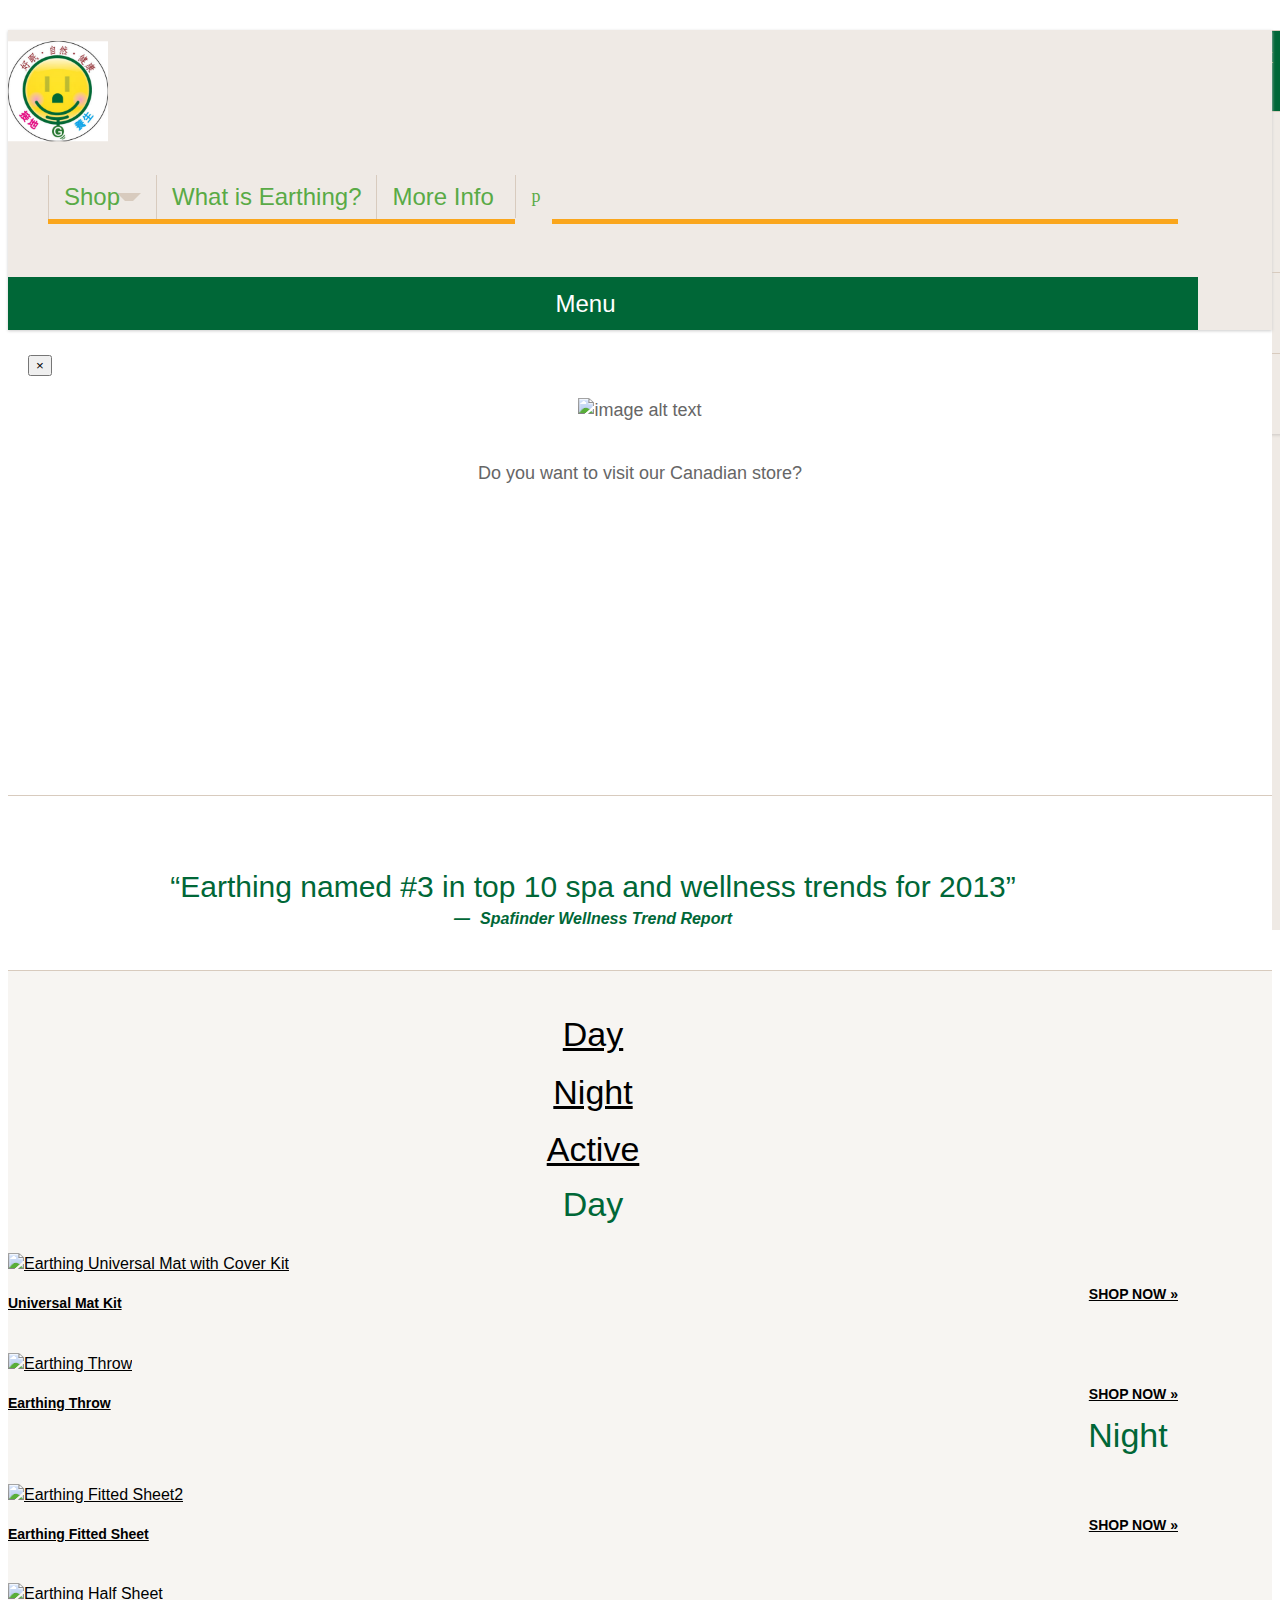
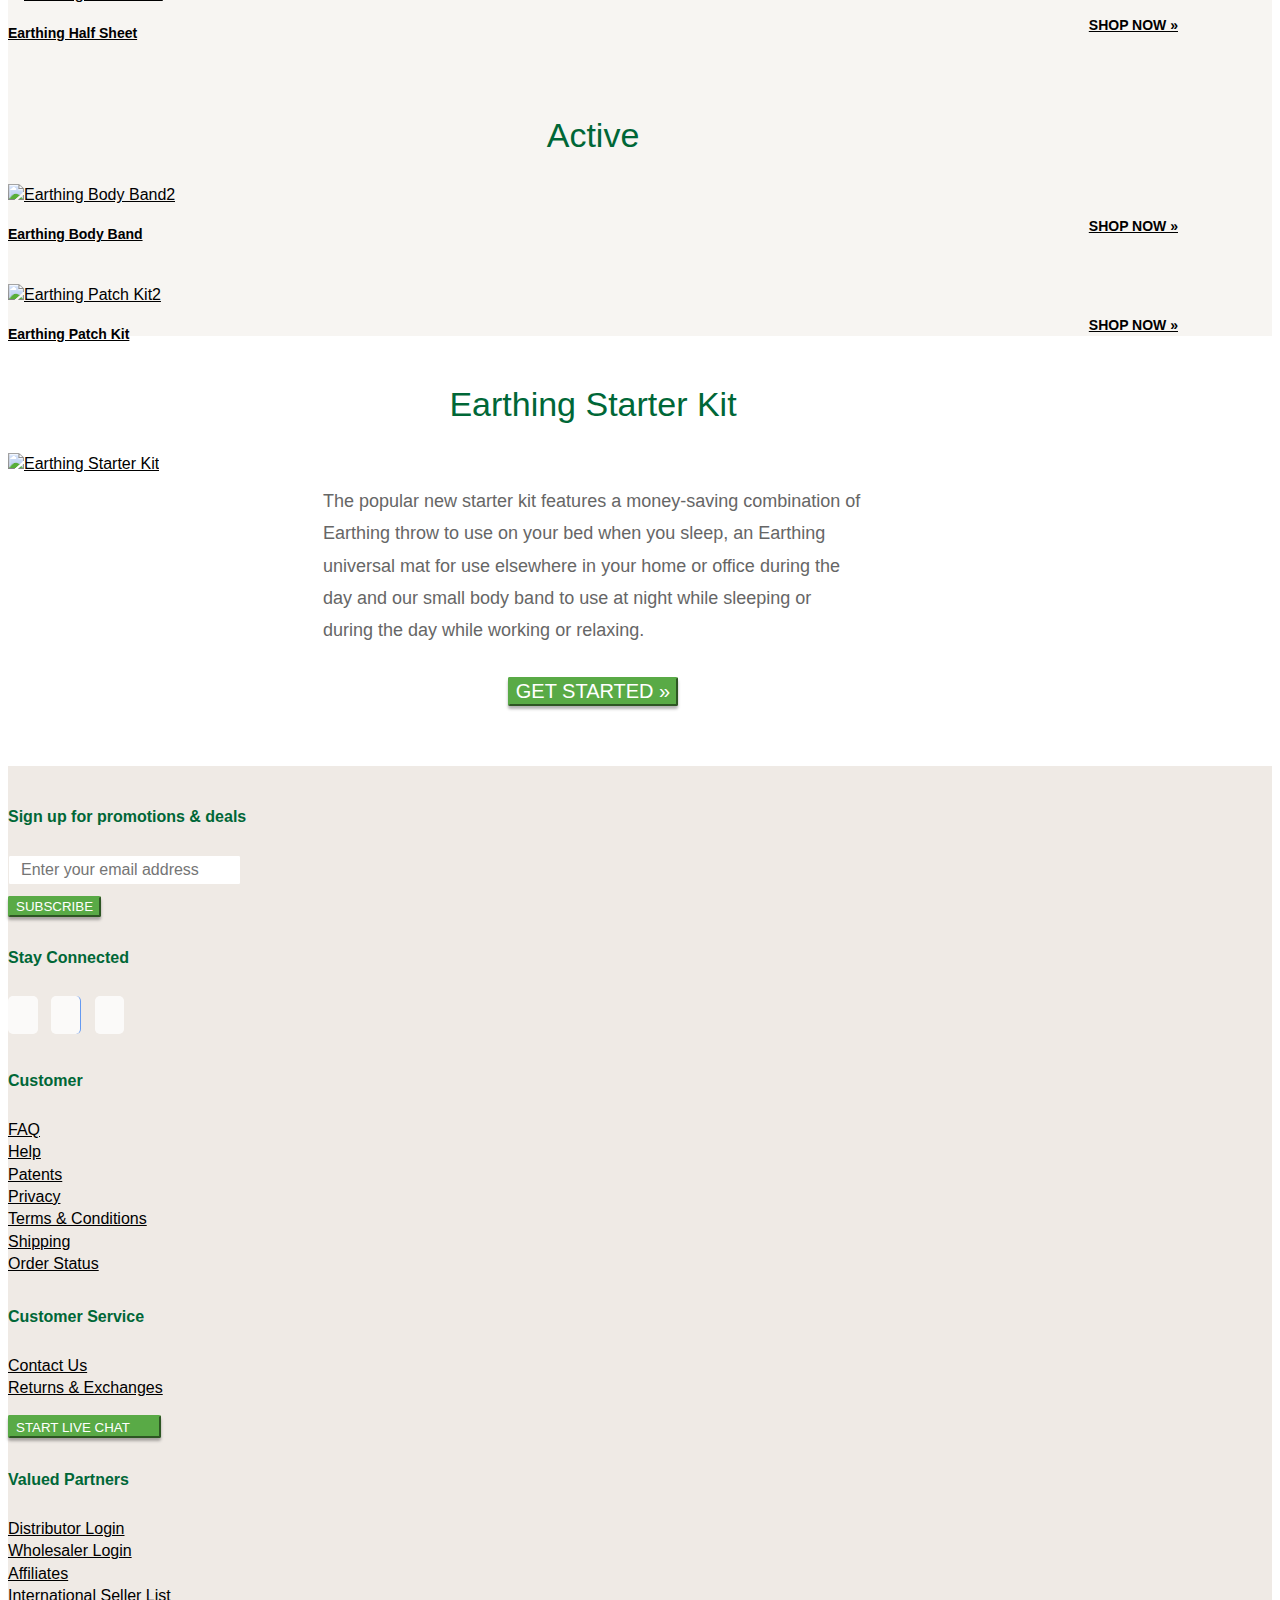
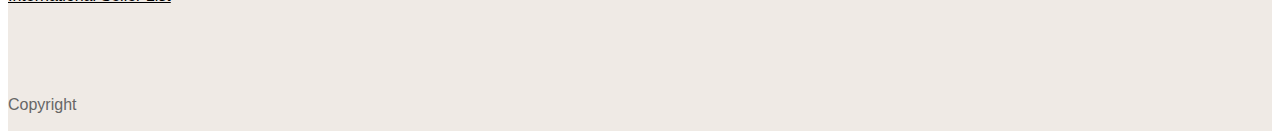
==== commit 6a9d7105: "Update index.html" ====
--- a/index.html
+++ b/index.html
@@ -501,7 +501,7 @@
             </tr>
         </table>
         <p class="copyright">
-            Copyright &copy; 2015 Earthing | 1-888-223-8454 To Order | ALL RIGHTS RESERVED        </p>
+            Copyright         </p>
     </div>
     <a id="scroll-to-top" class="glyphicon glyphicon-chevron-up" href="#top" title="Scroll to top"></a>
 
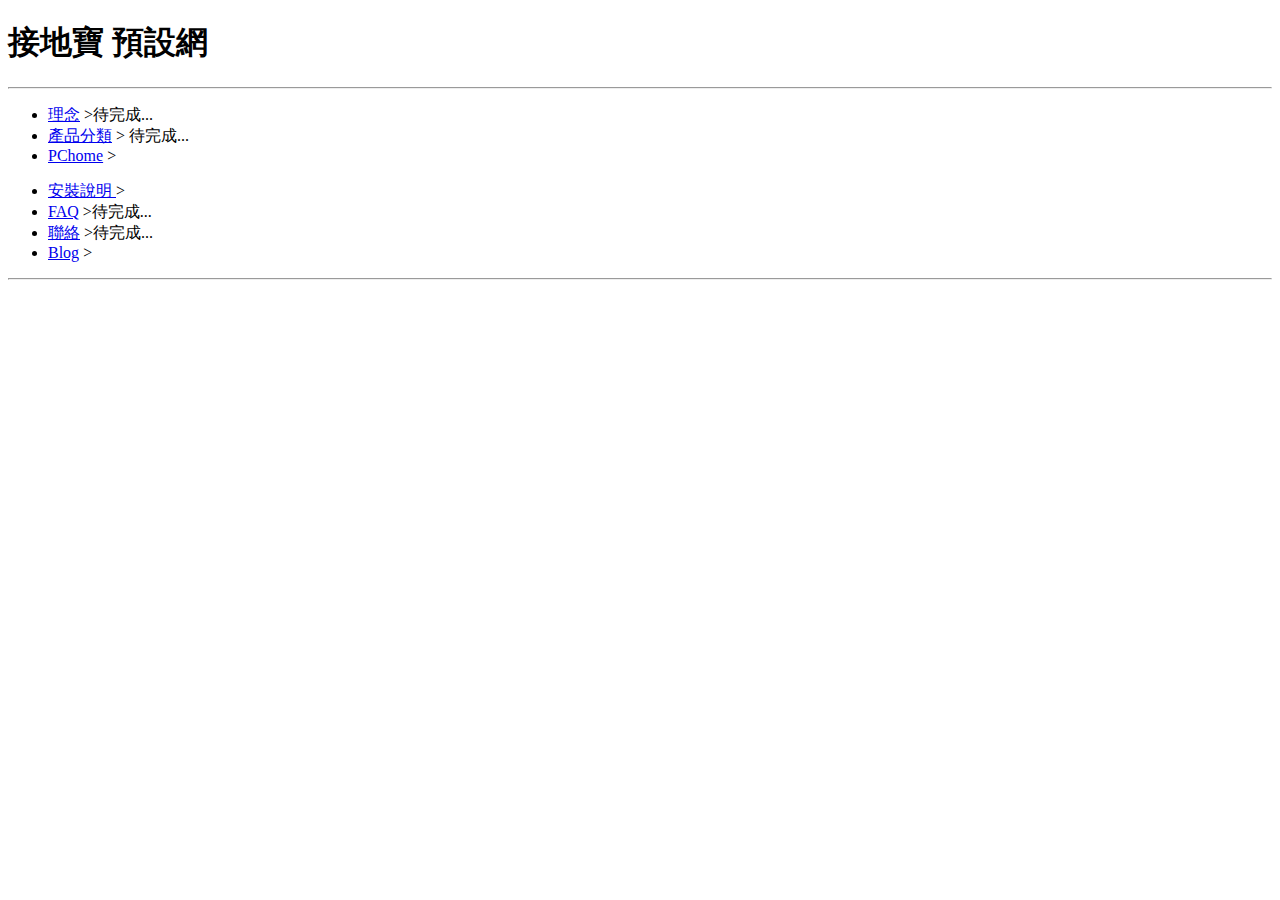
==== commit 678c9dd2: "Add files via upload" ====
--- a/index.html
+++ b/index.html
@@ -1,10 +1,7 @@
-﻿<!DOCTYPE html>
-<html lang="zh-TW">
-
+﻿<!Doctype html>
 <head>
-<!-- 網頁編碼!-->
-<meta http-equiv="Content-Type" content="text/html; charset=utf-8">
-<meta name="viewport" content="width=device-width, initial-scale=1">
+ <meta charset="UTF-8">
+<meta name="viewport" content="width=device-width, initial-scale=1.0">
 
 <title> Earthing Baby
 </title>
@@ -18,519 +15,29 @@
 <!-- 網頁隱私!-->
 <meta name="robots" content="INDEX,NOFOLLOW">
 
-<!-- 網站 tabs &　書籤圖!-->
-<link rel="icon" href="https://.png" type="image/x-icon">
-<link rel="shortcut icon" href="https://www.earthing.com/media/favicon/default/favicon.png" type="image/x-icon">
-
-<!-- 樣式表, html link的 media 屬性!-->　
-<link rel="stylesheet" type="text/css" href="css/bootstrap.css" media="all" />
-<link rel="stylesheet" type="text/css" href="css/bootstrap-select.css" media="all" />
-<link rel="stylesheet" type="text/css" href="css/responsive-main.css" media="all" />
-<link rel="stylesheet" type="text/css" href="css/earthing-main.css" media="all" />
-
-<!-- 作者!-->
-<link rel="author" href="" content="me" />
+<style>
+</style>
+  
+<link href="css/main.css" rel="stylesheet">
 
 
-<script type="text/javascript">
-</script>
-
-<div id="mobile-navigation" class="visible-xs">
-                <ul class="mobile-main-menu list-view">
-        <li class="menu-close"><a onclick="Earthing.toggleMobileMenu();">Close<span class="icon icon-close"></span></a></li>
-        
-    <li class="parent">
-        <a>Shop</a>
-        <div class="menu-dropdown">
-			<ul class="first-level clearfix">
-			    							                                			        <li class="first-level parent">
-			            <a href="https://www.earthing.com/daytime.html">
-                            <img src="https://www.earthing.com/media/catalog/category/Icon_-_SUN.png" alt="Daytime">                            Daytime                        </a>
-                        			                <ul class="second-level">
-			                    			                        			                        <li class="second-level">
-			                        	<a href="https://www.earthing.com/daytime/universal-mats.html">Universal Mats</a>
-			                        </li>
-			                    			                        			                        <li class="second-level">
-			                        	<a href="https://www.earthing.com/daytime/throws-pads.html">Throws & Pads</a>
-			                        </li>
-			                    			                        			                        <li class="second-level">
-			                        	<a href="https://www.earthing.com/daytime/replacements-day.html">Replacements</a>
-			                        </li>
-			                                                    <li class="second-level visible-xs"><a href="https://www.earthing.com/daytime.html">View All</a><li>
-			                </ul>
-                        			        </li>
-			    							                                			        <li class="first-level parent">
-			            <a href="https://www.earthing.com/nighttime.html">
-                            <img src="https://www.earthing.com/media/catalog/category/Icon_-_MOON.png" alt="Nighttime">                            Nighttime                        </a>
-                        			                <ul class="second-level">
-			                    			                        			                        <li class="second-level">
-			                        	<a href="https://www.earthing.com/nighttime/fitted-sheets.html">Fitted Sheets</a>
-			                        </li>
-			                    			                        			                        <li class="second-level">
-			                        	<a href="https://www.earthing.com/nighttime/half-sheets.html">Half Sheets</a>
-			                        </li>
-			                    			                        			                        <li class="second-level">
-			                        	<a href="https://www.earthing.com/nighttime/pads.html">Pads</a>
-			                        </li>
-			                    			                        			                        <li class="second-level">
-			                        	<a href="https://www.earthing.com/nighttime/replacement-sheets.html">Replacements</a>
-			                        </li>
-			                                                    <li class="second-level visible-xs"><a href="https://www.earthing.com/nighttime.html">View All</a><li>
-			                </ul>
-                        			        </li>
-			    							                                			        <li class="first-level parent">
-			            <a href="https://www.earthing.com/active-recovery.html">
-                            <img src="https://www.earthing.com/media/catalog/category/Icon_-_BARBELL.png" alt="Active Recovery">                            Active Recovery                        </a>
-                        			                <ul class="second-level">
-			                    			                        			                        <li class="second-level">
-			                        	<a href="https://www.earthing.com/active-recovery/patches.html">Patches</a>
-			                        </li>
-			                    			                        			                        <li class="second-level">
-			                        	<a href="https://www.earthing.com/active-recovery/body-bands.html">Body Bands</a>
-			                        </li>
-			                    			                        			                        <li class="second-level">
-			                        	<a href="https://www.earthing.com/active-recovery/yoga-mats.html">Yoga</a>
-			                        </li>
-			                    			                        			                        <li class="second-level">
-			                        	<a href="https://www.earthing.com/active-recovery/replacements-active.html">Replacements</a>
-			                        </li>
-			                                                    <li class="second-level visible-xs"><a href="https://www.earthing.com/active-recovery.html">View All</a><li>
-			                </ul>
-                        			        </li>
-			    							                                			        <li class="first-level parent">
-			            <a href="https://www.earthing.com/accessories.html">
-                            <img src="https://www.earthing.com/media/catalog/category/Icon_-_Box.png" alt="Accessories">                            Accessories                        </a>
-                        			                <ul class="second-level">
-			                    			                        			                        <li class="second-level">
-			                        	<a href="https://www.earthing.com/accessories/cords-ground-rods.html">Cords & Ground Rods</a>
-			                        </li>
-			                    			                        			                        <li class="second-level">
-			                        	<a href="https://www.earthing.com/accessories/testers-checkers.html">Testers & Checkers</a>
-			                        </li>
-			                    			                        			                        <li class="second-level">
-			                        	<a href="https://www.earthing.com/accessories/outlet-adaptors.html">Outlet Adaptors</a>
-			                        </li>
-			                    			                        			                        <li class="second-level">
-			                        	<a href="https://www.earthing.com/accessories/cleaning-care.html">Cleaning & Care</a>
-			                        </li>
-			                                                    <li class="second-level visible-xs"><a href="https://www.earthing.com/accessories.html">View All</a><li>
-			                </ul>
-                        			        </li>
-			    							                                			        <li class="first-level parent">
-			            <a href="https://www.earthing.com/save.html">
-                            <img src="https://www.earthing.com/media/catalog/category/Icon_-_Tag.png" alt="Save!">                            Save!                        </a>
-                        			                <ul class="second-level">
-			                    			                        			                        <li class="second-level">
-			                        	<a href="https://www.earthing.com/save/special-deals.html">Special Deals</a>
-			                        </li>
-			                    			                        			                        <li class="second-level">
-			                        	<a href="https://www.earthing.com/save/discontinued.html">Discontinued</a>
-			                        </li>
-			                    			                        			                        <li class="second-level">
-			                        	<a href="https://www.earthing.com/save/new-products.html">New Products</a>
-			                        </li>
-			                                                    <li class="second-level visible-xs"><a href="https://www.earthing.com/save.html">View All</a><li>
-			                </ul>
-                        			        </li>
-			    			</ul>
-	    	<div class="view-all hidden-xs"><a href="https://www.earthing.com/all-products.html">View All Earthing Products &raquo;</a></div>
-    	</div>
-    </li>
-        <ul>
-<li><a href="https://www.earthing.com/what-is-earthing/">What is Earthing?</a></li>
-<li><a href="https://www.earthing.com/what-is-earthing/#landing-book">More Info</a></li>
+</head>
+<body>
+<h1>
+接地寶 預設網
+</h1>
+<hr>
+<ul>
+<li><a href="about.html">理念</a> &gt;待完成...</li>
+<li><a href="catalog.html">產品分類</a> &gt; 待完成...</li>
+<li><a href="http://www.pcstore.com.tw/earthingsleep/S016AH1.htm">PChome</a> &gt;</li>
 </ul>
-</div>
-</head>
-
-
-
-<body class=" cms-index-index cms-home">
-<div id="page">
-        <noscript>
-        <div class="global-site-notice noscript">
-            <div class="notice-inner">
-                <p>
-                    <strong>JavaScript seems to be disabled in your browser.</strong><br />
-                    You must have JavaScript enabled in your browser to utilize the functionality of this website.                </p>
-            </div>
-        </div>
-    </noscript>
-    <header id="top">
-    <div class="container-fluid">
-                <div class="row">
-            <div class="branding col-xs-12 col-sm-3">
-                                    <h1 class="logo">
-                        <strong>Earthing</strong>
-                        <a href="https://www.earthing.com/" title="Earthing">
-<!-- 商圖!-->
-                            <img class="img-responsive" src="logo.png" width="100" alt="Earthing">
-                        </a>
-                    </h1>
-                            </div>
-           
-
- <div class="header-menu col-sm-9 hidden-xs">
-    <div class="account-buttons">
-        <a href=""></a>
-    </div>
-                    
-<div class="top-cart">
-        <a class="block-title no-items" href="">
-        </a>
-    <div id="topCartContent" class="block-content hidden-xs">
-        <div class="inner-wrapper">                            <p class="cart-empty">
-                You have no items in your shopping cart.            </p>
-             </div>
-</div>
-                                    </div>
-
-
-                <ul class="main-menu">
-                    
-    <li class="parent">
-        <a>Shop</a>
-        <div class="menu-dropdown">
-			<ul class="first-level clearfix">
-			    							                                			        <li class="first-level parent">
-			            <a href="https://www.earthing.com/daytime.html">
-                            <img src="https://www.earthing.com/media/catalog/category/Icon_-_SUN.png" alt="Daytime">                            Daytime                        </a>
-                        			                <ul class="second-level">
-			                    			                        			                        <li class="second-level">
-			                        	<a href="https://www.earthing.com/daytime/universal-mats.html">Universal Mats</a>
-			                        </li>
-			                    			                        			                        <li class="second-level">
-			                        	<a href="https://www.earthing.com/daytime/throws-pads.html">Throws & Pads</a>
-			                        </li>
-			                    			                        			                        <li class="second-level">
-			                        	<a href="https://www.earthing.com/daytime/replacements-day.html">Replacements</a>
-			                        </li>
-			                                                    <li class="second-level visible-xs"><a href="https://www.earthing.com/daytime.html">View All</a><li>
-			                </ul>
-                        			        </li>
-			    							                                			        <li class="first-level parent">
-			            <a href="https://www.earthing.com/nighttime.html">
-                            <img src="https://www.earthing.com/media/catalog/category/Icon_-_MOON.png" alt="Nighttime">                            Nighttime                        </a>
-                        			                <ul class="second-level">
-			                    			                        			                        <li class="second-level">
-			                        	<a href="https://www.earthing.com/nighttime/fitted-sheets.html">Fitted Sheets</a>
-			                        </li>
-			                    			                        			                        <li class="second-level">
-			                        	<a href="https://www.earthing.com/nighttime/half-sheets.html">Half Sheets</a>
-			                        </li>
-			                    			                        			                        <li class="second-level">
-			                        	<a href="https://www.earthing.com/nighttime/pads.html">Pads</a>
-			                        </li>
-			                    			                        			                        <li class="second-level">
-			                        	<a href="https://www.earthing.com/nighttime/replacement-sheets.html">Replacements</a>
-			                        </li>
-			                                                    <li class="second-level visible-xs"><a href="https://www.earthing.com/nighttime.html">View All</a><li>
-			                </ul>
-                        			        </li>
-			    							                                			        <li class="first-level parent">
-			            <a href="https://www.earthing.com/active-recovery.html">
-                            <img src="https://www.earthing.com/media/catalog/category/Icon_-_BARBELL.png" alt="Active Recovery">                            Active Recovery                        </a>
-                        			                <ul class="second-level">
-			                    			                        			                        <li class="second-level">
-			                        	<a href="https://www.earthing.com/active-recovery/patches.html">Patches</a>
-			                        </li>
-			                    			                        			                        <li class="second-level">
-			                        	<a href="https://www.earthing.com/active-recovery/body-bands.html">Body Bands</a>
-			                        </li>
-			                    			                        			                        <li class="second-level">
-			                        	<a href="https://www.earthing.com/active-recovery/yoga-mats.html">Yoga</a>
-			                        </li>
-			                    			                        			                        <li class="second-level">
-			                        	<a href="https://www.earthing.com/active-recovery/replacements-active.html">Replacements</a>
-			                        </li>
-			                                                    <li class="second-level visible-xs"><a href="https://www.earthing.com/active-recovery.html">View All</a><li>
-			                </ul>
-                        			        </li>
-			    							                                			        <li class="first-level parent">
-			            <a href="https://www.earthing.com/accessories.html">
-                            <img src="https://www.earthing.com/media/catalog/category/Icon_-_Box.png" alt="Accessories">                            Accessories                        </a>
-                        			                <ul class="second-level">
-			                    			                        			                        <li class="second-level">
-			                        	<a href="https://www.earthing.com/accessories/cords-ground-rods.html">Cords & Ground Rods</a>
-			                        </li>
-			                    			                        			                        <li class="second-level">
-			                        	<a href="https://www.earthing.com/accessories/testers-checkers.html">Testers & Checkers</a>
-			                        </li>
-			                    			                        			                        <li class="second-level">
-			                        	<a href="https://www.earthing.com/accessories/outlet-adaptors.html">Outlet Adaptors</a>
-			                        </li>
-			                    			                        			                        <li class="second-level">
-			                        	<a href="https://www.earthing.com/accessories/cleaning-care.html">Cleaning & Care</a>
-			                        </li>
-			                                                    <li class="second-level visible-xs"><a href="https://www.earthing.com/accessories.html">View All</a><li>
-			                </ul>
-                        			        </li>
-			    							                                			        <li class="first-level parent">
-			            <a href="https://www.earthing.com/save.html">
-                            <img src="https://www.earthing.com/media/catalog/category/Icon_-_Tag.png" alt="Save!">                            Save!                        </a>
-                        			                <ul class="second-level">
-			                    			                        			                        <li class="second-level">
-			                        	<a href="https://www.earthing.com/save/special-deals.html">Special Deals</a>
-			                        </li>
-			                    			                        			                        <li class="second-level">
-			                        	<a href="https://www.earthing.com/save/discontinued.html">Discontinued</a>
-			                        </li>
-			                    			                        			                        <li class="second-level">
-			                        	<a href="https://www.earthing.com/save/new-products.html">New Products</a>
-			                        </li>
-			                                                    <li class="second-level visible-xs"><a href="https://www.earthing.com/save.html">View All</a><li>
-			                </ul>
-                        			        </li>
-			    			</ul>
-	    	<div class="view-all hidden-xs"><a href="https://www.earthing.com/all-products.html">View All Earthing Products &raquo;</a></div>
-    	</div>
-    </li>
-                    <li class="menu-links"><ul>
-<li><a href="https://www.earthing.com/what-is-earthing/">What is Earthing?</a></li>
-<li><a href="https://www.earthing.com/what-is-earthing/#landing-book">More Info</a></li>
-</ul></li>
-                    <li class="search-box">
-                        <form id="search_mini_form" action="https://www.earthing.com/catalogsearch/result/" method="get">
-    <div class="form-search">
-        <label onclick="Earthing.focusSearch(this);"><span class="icon icon-glass"></span></label>
-        <input id="search" class="form-control" type="text" name="q" placeholder="Search products and information" value="" maxlength="128">
-        <span class="input-group-btn">
-            <button class="btn btn-default" type="submit" title="Go">Go</button>
-        </span>
-    </div>
-</form>
-<div id="search_autocomplete" class="search-autocomplete"></div>
-
-                    </li>
-                </ul>
-            </div>
-
-            <!-- Header callout -->
-            <div class="header-callout">
-                <p><span style="color: #f0943b;"><b>&nbsp;</b></span></p>            </div>
-
-            <!-- Mobile search -->
-            <div class="visible-xs">
-                                
-<form id="search-mini-form-mobile" action="https://www.earthing.com/catalogsearch/result/" method="get">
-    <div class="form-search input-group">
-        <input id="mobile-search" class="form-control" type="text" placeholder="Search" name="q">
-        <span class="input-group-btn">
-            <button class="btn btn-default" type="submit" title="Go"><span class="icon icon-glass"></span></button>
-        </span>
-    </div>
-</form>
-<div id="search_autocomplete" class="search-autocomplete"></div>
-
-<script>
-    //<![CDATA[
-    var mobileSearchForm = new Varien.searchForm('search-mini-form-mobile', 'mobile-search', 'Search');
-    //]]>
-</script>
-            </div>
-
-            <!-- Hamburger menu -->
-            <div id="hamburger" class="col-xs-2 visible-xs" onclick="Earthing.toggleMobileMenu()">
-                <span class="glyphicon glyphicon-th-list" title="Open"></span>Menu            </div>
-        </div>
-            </div>
-</header>
-
-
-
-    <div id="main" class="landing-page">
-                    <input type="hidden" name="country_redirect_url" id="country_redirect_url" value="https://www.earthing.com/countryredirect/country/check/"/>
-       
-<div class="modal fade" id="redirect-modal" tabindex="-1" role="dialog" aria-labelledby="myModalLabel">
-    <div class="modal-dialog" role="document">
-        <div class="modal-content">
-            <div class="modal-header">
-                <button type="button" class="close" data-dismiss="modal" aria-label="Close"><span aria-hidden="true">&times;</span></button>
-            </div>
-            <div class="modal-body">
-                <img src="https://www.earthing.com/skin/frontend/earthing/default/images/logo.png" alt="image alt text" />
-                <p>Do you want to visit our Canadian store?</p>
-            </div>
-        </div>
-    </div>
-</div>
-
-<div id="home-banner-C" class="main-banner graphical">
-<div class="banner-image"><a href="https://www.earthing.com/new-earthing-starter-kit.html/"><img alt="" src="https://www.earthing.com/media/wysiwyg/Starter_Desktop_1.jpg" data-image-md="https://www.earthing.com/media/wysiwyg/Starter_Tablet_1.jpg" data-image-sm="https://www.earthing.com/media/wysiwyg/Starter_Mobile.jpg" /></a></div>
-</div>
-</div>
-<div class="dots-container">&nbsp;</div>
-</section> <!-- Main slider end--> <!-- News blast --> 
-                                <section id="home-news" class="home-section">
-                                    <div class="container-fluid">
-                                     <blockquote>
-                                         <p class="quote">&ldquo;Earthing named #3 in top 10 spa and wellness trends for 2013&rdquo;</p>
-                                         <cite>Spafinder Wellness Trend Report</cite>
-                                     </blockquote>
-                                    </div>    
-                                </section>
-                                 <!-- News blast end --> <!-- Product highlight --> <section id="home-products" class="home-section">
-<div class="container-fluid">
-<div class="tabs visible-xs row" role="tablist">
-<div class="col-xs-4 section-title"><a role="tab" href="#day-products" data-toggle="tab">Day</a></div>
-<div class="col-xs-4 section-title active"><a role="tab" href="#night-products" data-toggle="tab">Night</a></div>
-<div class="col-xs-4 section-title"><a role="tab" href="#active-products" data-toggle="tab">Active</a></div>
-</div>
-<div class="row">
-<div id="day-products" class="products-col-wrapper col-xs-12 col-sm-4 active">
-<h2 class="section-title hidden-xs">Day</h2>
-<div class="products-col">
-<div class="products-list">
-<div class="products-list">
-<div class="item last">
-<div class="image-box"><a class="product-image" title="Earthing Universal Mat Kit" href="https://www.earthing.com/universal-mat-with-cover-kit.html/"><img class="img-responsive" alt="Earthing Universal Mat with Cover Kit" src="https://www.earthing.com/skin/frontend/earthing/default/images/cms/day-night-active/Day_1.jpg" height="240" width="360" /></a></div>
-<h4 class="product-name"><a href="https://www.earthing.com/universal-mat-with-cover-kit.html/">Universal Mat Kit</a></h4>
-<a class="shop-link" href="https://www.earthing.com/universal-mat-with-cover-kit.html/">Shop Now &raquo;</a></div>
-<br />
-<div class="item">
-<div class="image-box"><a class="product-image" title="Earthing Throw" href="https://www.earthing.com/throw-kit.html/"><img class="img-responsive" alt="Earthing Throw" src="https://www.earthing.com/skin/frontend/earthing/default/images/cms/day-night-active/Day_3.jpg" height="240" width="360" /></a></div>
-<h4 class="product-name"><a href="https://www.earthing.com/throw-kit.html/">Earthing Throw</a></h4>
-<a class="shop-link" href="https://www.earthing.com/throw-kit.html/">Shop Now &raquo;</a></div>
-</div>
-<!-- .product-list-end --></div>
-</div>
-</div>
-<div id="night-products" class="products-col-wrapper col-xs-12 col-sm-4 active">
-<h2 class="section-title hidden-xs">Night</h2>
-<div class="products-col">
-<div class="products-list">
-<div class="item">
-<div class="image-box"><a class="product-image" title="Earthing Fitted Sheet" href="https://www.earthing.com/fitted-sheet-kits.html/"><img alt="Earthing Fitted Sheet2" src="https://www.earthing.com/media/wysiwyg/fitted_sheets.jpg" height="240" width="360" /></a></div>
-<h4 class="product-name"><a href="https://www.earthing.com/fitted-sheet-kits.html/">Earthing Fitted Sheet</a></h4>
-<a class="shop-link" href="https://www.earthing.com/fitted-sheet-kits.html/">Shop Now &raquo;</a></div>
-<div class="item last">
-<div class="image-box"><a class="product-image" title="Earthing Half Sheet" href="https://www.earthing.com/half-sheet-kit.html/"><img alt="Earthing Half Sheet" src="https://www.earthing.com/media/wysiwyg/WOMANBEDHALFSHEET.jpg" height="240" width="360" /></a></div>
-<h4 class="product-name"><a href="https://www.earthing.com/half-sheet-kit.html/">Earthing Half Sheet</a></h4>
-<a class="shop-link" href="https://www.earthing.com/half-sheet-kit.html/">Shop Now &raquo;</a></div>
-<div class="item">
-<div class="image-box">&nbsp;</div>
-</div>
-</div>
-<!-- .product-list-end --></div>
-</div>
-<div id="active-products" class="products-col-wrapper col-xs-12 col-sm-4 active">
-<h2 class="section-title hidden-xs">Active</h2>
-<div class="products-col">
-<div class="products-list">
-<div class="item">
-<div class="image-box"><a class="product-image" title="Earthing Body Band" href="https://www.earthing.com/earthing-body-band-kit.html/"><img alt="Earthing Body Band2" src="https://www.earthing.com/media/wysiwyg/New_Body_Band.jpg" height="240" width="360" /></a></div>
-<h4 class="product-name"><a href="https://www.earthing.com/earthing-body-band-kit.html/">Earthing Body Band</a></h4>
-<a class="shop-link" href="https://www.earthing.com/earthing-body-band-kit.html/">Shop Now &raquo;</a></div>
-<br />
-<div class="item">
-<div class="image-box"><a class="product-image" title="Earthing Patch Kit" href="https://www.earthing.com/patches-kit-50.html/"><img alt="Earthing Patch Kit2" src="https://www.earthing.com/media/wysiwyg/patches_photo.jpg" height="240" width="360" /></a></div>
-<h4 class="product-name"><a href="https://www.earthing.com/patches-kit-50.html/">Earthing Patch Kit</a></h4>
-<a class="shop-link" href="https://www.earthing.com/patches-kit-50.html/">Shop Now &raquo;</a></div>
-</div>
-<!-- .product-list-end --></div>
-</div>
-</div>
-</div>
-</section> <!-- Product highlight end --> <!-- Featured Kit section --> <section id="home-kit" class="home-section">
-<div class="container-fluid">
-<h2 class="section-title">Earthing Starter Kit</h2>
-<a href="https://www.earthing.com/new-earthing-starter-kit.html/"> <img class="img-responsive" alt="Earthing Starter Kit" src="https://www.earthing.com/media/wysiwyg/Starter_on_Home_Page.jpg" /> </a>
-<p class="content"><span>The popular new starter kit features a money-saving combination of Earthing throw&nbsp;to use on your bed when you sleep, an Earthing universal mat for use elsewhere in your home or office during the day and our small body band&nbsp;to use at night while sleeping or during the day while working or relaxing.</span></p>
-<button class="btn btn-primary btn-lg" onclick="setLocation('https://www.earthing.com/new-earthing-starter-kit.html/')">Get Started &raquo;</button></div>
-</section> <!-- Featured Kit section end --> <!-- GB Promo -->  <!-- GB Promo end --></div></div>    </div>
-        <footer>
-    <div class="container-fluid">
-        <div class="row">
-            <div class="col-xs-12 hidden-sm col-md-3">
-                                <form id="newsletter-validate-detail" action="https://www.earthing.com/newsletter/subscriber/new/" method="post">
-    <h5 class="block-title heading">Sign up for promotions &amp; deals</h5>
-    <div class="input-group">
-        <input name="email" type="text" id="newsletter" placeholder="Enter your email address" class="form-control required-entry validate-email" />
-        <span class="input-group-btn">
-            <button type="submit" class="btn btn-primary" title="Subscribe">Subscribe</button>
-        </span>
-    </div>
-</form>
-
-                                
-                                <h5 class="block-title">Stay Connected</h5>
-                                <ul class="social-links">
-                                    
-                                    <li><a class="social youtube" href="https://www.youtube.com/user/EarthingOriginal" target="_blank" rel="nofollow"> <span>YouTube</span></a></li>
-                                    <li><a class="social google_plus" href="https://plus.google.com/103690250198263893011" target="_blank" rel="nofollow"> <span>GooglePLus</span></a></li>
-                                    <li><a class="social twitter" href="https://twitter.com/earthing" target="_blank" rel="nofollow"> <span>Twitter</span></a></li>
-                                </ul>
-                                </div>
-            <div class="col-xs-12 col-sm-4 col-md-3"><h5 class="block-title">Customer</h5>
 <ul>
-<li><a href="https://www.earthing.com/faq/">FAQ</a></li>
-<li><a class="zendesk-help" href="https://www.earthing.com/help/">Help</a></li>
-<li><a href="https://www.earthing.com/patents/">Patents</a></li>
-<li><a href="https://www.earthing.com/privacy/">Privacy</a></li>
-<li><a href="https://www.earthing.com/terms/">Terms &amp; Conditions</a></li>
-<li><a href="https://www.earthing.com/shipping/">Shipping</a></li>
-<li><a href="https://www.earthing.com/sales/order/history/">Order Status</a></li>
-</ul></div>
-            <div class="col-xs-12 col-sm-4 col-md-3"><h5 class="block-title">Customer Service</h5>
-<ul class="bullet">
-<li><a href="https://www.earthing.com/contacts/">Contact Us</a></li>
-<li><a href="https://www.earthing.com/returns/">Returns &amp; Exchanges</a></li>
+<li><a href="http://www.pcstore.com.tw/earthingsleep/M23799004.htm">安裝說明 </a> &gt;</li>
+<li><a href="faq.html">FAQ</a> &gt;待完成...</li>
+<li><a href="contact.html">聯絡</a> &gt;待完成...</li>
+<li><a href="http://owtu99.pixnet.net/blog">Blog</a> &gt;</li>
 </ul>
-<p><span class="input-group-btn"> <button class="btn btn-primary start-chat" title="Click to start Chat" type="submit">START LIVE CHAT <span class="custom-icon-chat">&nbsp;</span> </button> </span></p>
-<h5 class="block-title">Valued Partners</h5>
-<ul class="bullet">
-<li><a href="//www.earthingdistributor.com">Distributor Login</a></li>
-<li><a href="//www.earthingwholesaler.com">Wholesaler Login</a></li>
-<li><a title="Affiliate Signup" href="https://www.earthing.com/affiliate-signup/?___store=default" target="_self">Affiliates</a></li>
-<li><a href="//www.earthing.com/international">International Seller List</a></li>
-<!-- Disabled temporarily 
-<li><a href="https://www.earthing.com/">Affiliate Program</a></li>
---></ul></div>
-            <div class="col-xs-12 col-sm-4 col-md-3">
-                                <div class="fb-like-box" data-href="https://www.facebook.com/earthing.com" data-width="220" data-colorscheme="light" data-show-faces="true" data-header="true" data-stream="false" data-show-border="true"></div>
-
-                                
-        <table width="135" border="0" cellpadding="2" cellspacing="0" title="Click to Verify - This site chose GeoTrust SSL for secure e-commerce and confidential communications.">
-            <tr>
-                <td width="135" align="center" valign="top">
-
-
-                    <br />
-                    
-                </td>
-            </tr>
-        </table>
-        <p class="copyright">
-            Copyright         </p>
-    </div>
-    <a id="scroll-to-top" class="glyphicon glyphicon-chevron-up" href="#top" title="Scroll to top"></a>
-
-    <div itemscope itemtype="http://data-vocabulary.org/Organization">
-
-    
-            <meta itemprop="name" content="Earthing.com" />
-    
-    <span itemprop="address" itemscope itemtype="http://data-vocabulary.org/Address">
-                    <meta itemprop="street-address" content="72320 Manufacturing Rd" />
-                            <meta itemprop="locality" content="Thousand Palms" />
-                            <meta itemprop="region" content="California" />
-                            <meta itemprop="postal-code" content="92276" />
-                            <meta itemprop="country-name" content="United States" />
-            </span>
-
-            <meta itemprop="phone" content="1-888-223-8454" />
-    
-            <link itemprop="url" href="www.earthing.com"/>
-    
-</div>
-</footer>
-<div class="device-xs visible-xs"></div>
-<div class="device-sm visible-sm"></div>
-<div class="device-md visible-md"></div>
-<div class="device-lg visible-lg"></div>
-
-<script type="text/javascript">
-</script>
-
+<hr>
 </body>
-</html>
+</html>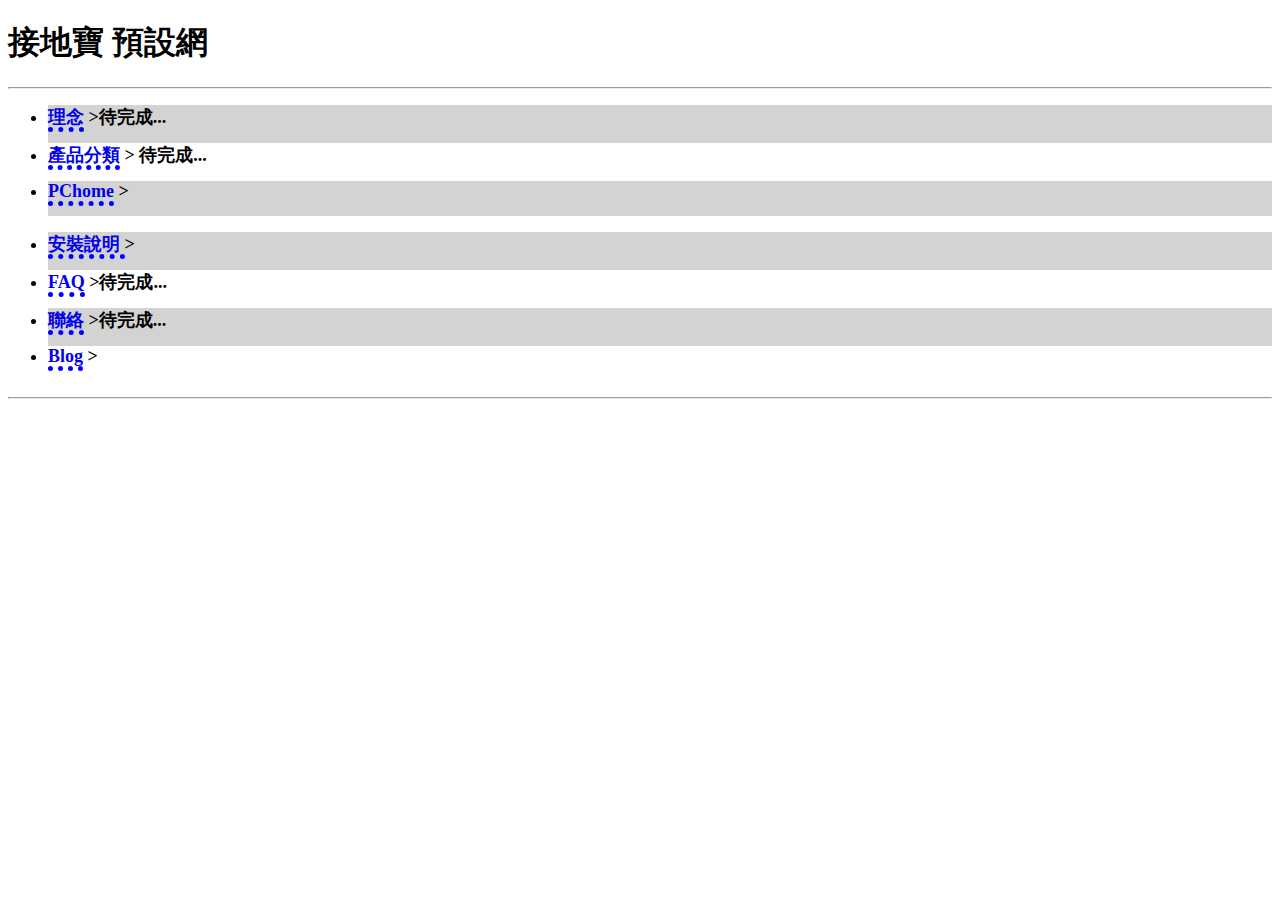
==== commit 8558b410: "Update index.html" ====
--- a/index.html
+++ b/index.html
@@ -18,8 +18,8 @@
 <style>
 </style>
   
-<link href="css/main.css" rel="stylesheet">
-
+<link href="css/main.css" rel="stylesheet">
+<link rel="stylesheet" href="https://drground.github.com/drground.github.io/css/main.css">
 
 </head>
 <body>
@@ -40,4 +40,4 @@
 </ul>
 <hr>
 </body>
-</html>+</html>
--- a/css/main.css
+++ b/css/main.css
@@ -0,0 +1,15 @@
+a:link{
+text-decoration: none;
+border-bottom: thick dotted blue;
+}
+
+li, h2 { font-size:35px;font-size: large;font-weight: bolder;
+padding-bottom: 14px;}
+
+li:nth-child(odd) {background: lightgrey}
+@media screen and (max-width: 500px) {
+ul {
+text-align: center;
+}
+
+}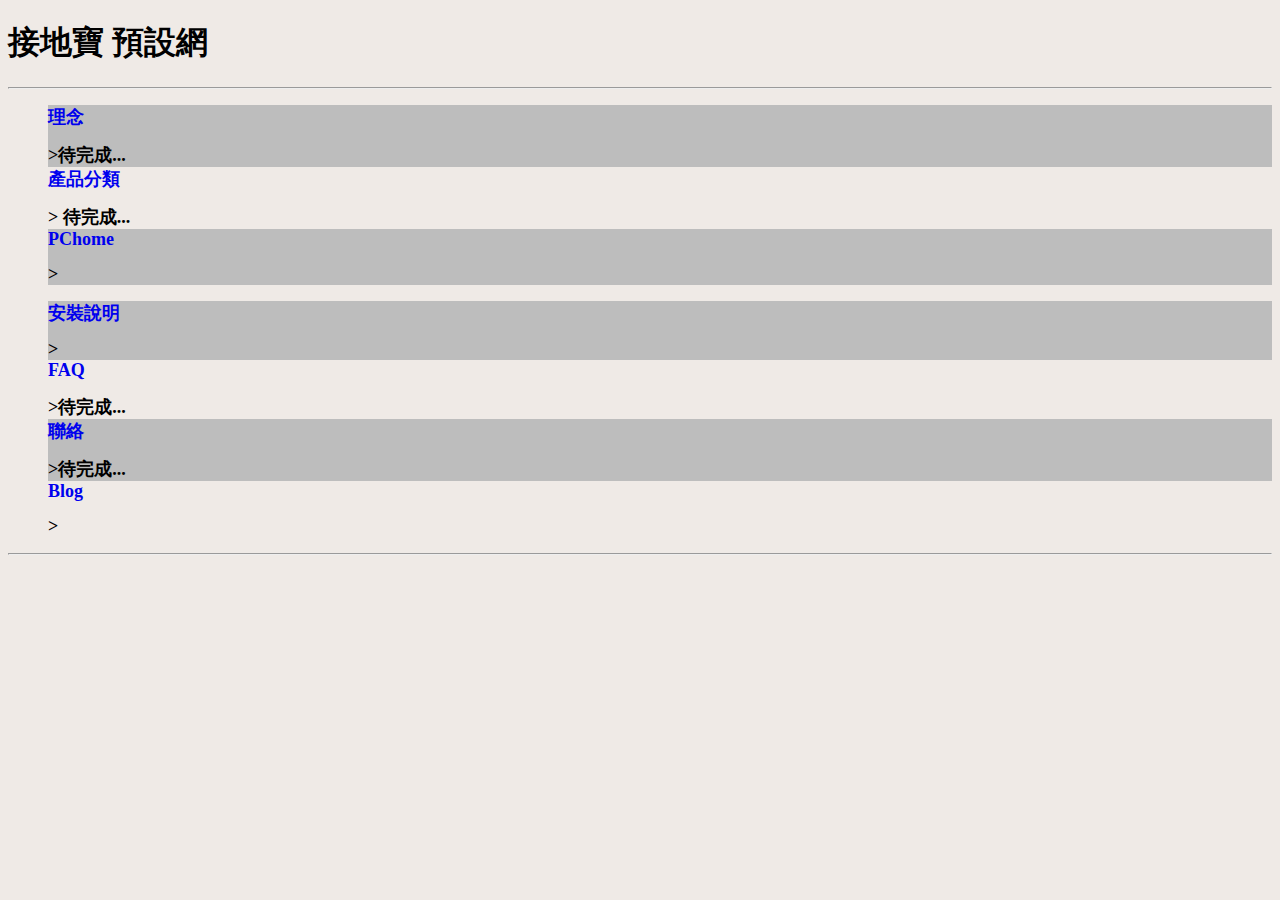
==== commit 5724a976: "Update index.html" ====
--- a/index.html
+++ b/index.html
@@ -18,8 +18,7 @@
 <style>
 </style>
   
-<link href="css/main.css" rel="stylesheet">
-<link rel="stylesheet" href="https://drground.github.com/drground.github.io/css/main.css">
+<link rel="stylesheet" type="text/css" href="css/main.css"> 
 
 </head>
 <body>
--- a/css/main.css
+++ b/css/main.css
@@ -1,15 +1,23 @@
+body{background:#EFEAE6}
+/*ul {letter-spacing:2.1px}*/
 a:link{
 text-decoration: none;
-border-bottom: thick dotted blue;
+padding-bottom: 14px
+/*border-bottom: thick dotted blue;
+*/}
+
+a:hover, a:active{background:#5BA848; color:white}
+li, h2 { 
+  font-size:32px;font-size: large;font-weight: bolder;
 }
 
-li, h2 { font-size:35px;font-size: large;font-weight: bolder;
-padding-bottom: 14px;}
+li:nth-child(odd) {background: #bdbdbd}
+li {list-style-type:none}
+li a {display:block}
 
-li:nth-child(odd) {background: lightgrey}
 @media screen and (max-width: 500px) {
 ul {
 text-align: center;
 }
 
-}+}
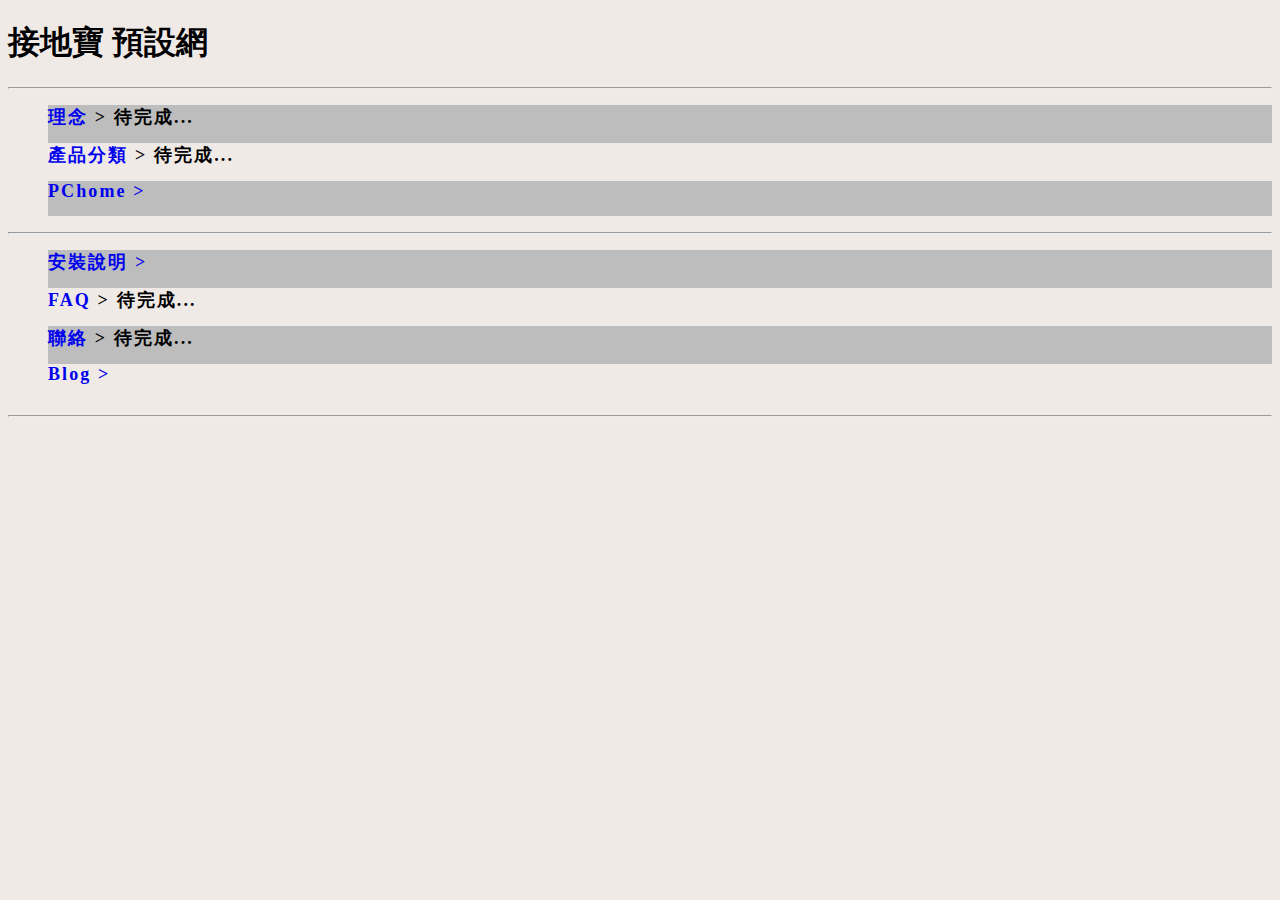
==== commit 44d18810: "Update index.html" ====
--- a/index.html
+++ b/index.html
@@ -1,4 +1,4 @@
-﻿<!Doctype html>
+<!Doctype html>
 <head>
  <meta charset="UTF-8">
 <meta name="viewport" content="width=device-width, initial-scale=1.0">
@@ -7,18 +7,26 @@
 </title>
 
 <!-- 描述!-->
-<meta name="description" content="Cheap Earthing products like starter kits, grounded sheets, mats &amp; more.">
+<meta name="description" content="Cheap Earthing products like starter kits, grounded sheets, mats 
+
+&amp; more.">
 
 <!-- 關鍵字!-->
-<meta name="keywords" content="earthingsleep,earthing sleep,揭地寶,接地寶,grounding taiwan,Grounding kits,pads,Grounding products, sheets,Grounded, Grounding">
+<meta name="keywords" content="earthingsleep,earthing sleep,揭地寶,接地寶,grounding 
+
+taiwan,Grounding kits,pads,Grounding products, sheets,Grounded, Grounding">
 
 <!-- 網頁隱私!-->
 <meta name="robots" content="INDEX,NOFOLLOW">
 
+  
+<link href="css/main.css" rel="stylesheet" type="text/css" />
 <style>
+a:after {content: " > "}
+.n::after { 
+    content: " > 待完成..."; color: #000
+}
 </style>
-  
-<link rel="stylesheet" type="text/css" href="css/main.css"> 
 
 </head>
 <body>
@@ -27,16 +35,16 @@
 </h1>
 <hr>
 <ul>
-<li><a href="about.html">理念</a> &gt;待完成...</li>
-<li><a href="catalog.html">產品分類</a> &gt; 待完成...</li>
-<li><a href="http://www.pcstore.com.tw/earthingsleep/S016AH1.htm">PChome</a> &gt;</li>
-</ul>
-<ul>
-<li><a href="http://www.pcstore.com.tw/earthingsleep/M23799004.htm">安裝說明 </a> &gt;</li>
-<li><a href="faq.html">FAQ</a> &gt;待完成...</li>
-<li><a href="contact.html">聯絡</a> &gt;待完成...</li>
-<li><a href="http://owtu99.pixnet.net/blog">Blog</a> &gt;</li>
+<li><a class="n" href="about.html">理念</a></li>
+<li><a class="n" href="catalog.html">產品分類</a></li>
+<li><a href="http://www.pcstore.com.tw/earthingsleep/S016AH1.htm">PChome</a></li>
 </ul>
 <hr>
+<ul>
+<li><a href="http://www.pcstore.com.tw/earthingsleep/M23799004.htm">安裝說明</a></li>
+<li><a class="n" href="faq.html">FAQ</a></li>
+<li><a class="n" href="contact.html">聯絡</a></li>
+<li><a href="http://owtu99.pixnet.net/blog">Blog</a></li>
+</ul><hr>
 </body>
 </html>
--- a/css/main.css
+++ b/css/main.css
@@ -1,5 +1,5 @@
 body{background:#EFEAE6}
-/*ul {letter-spacing:2.1px}*/
+ul {letter-spacing:2.1px}
 a:link{
 text-decoration: none;
 padding-bottom: 14px
